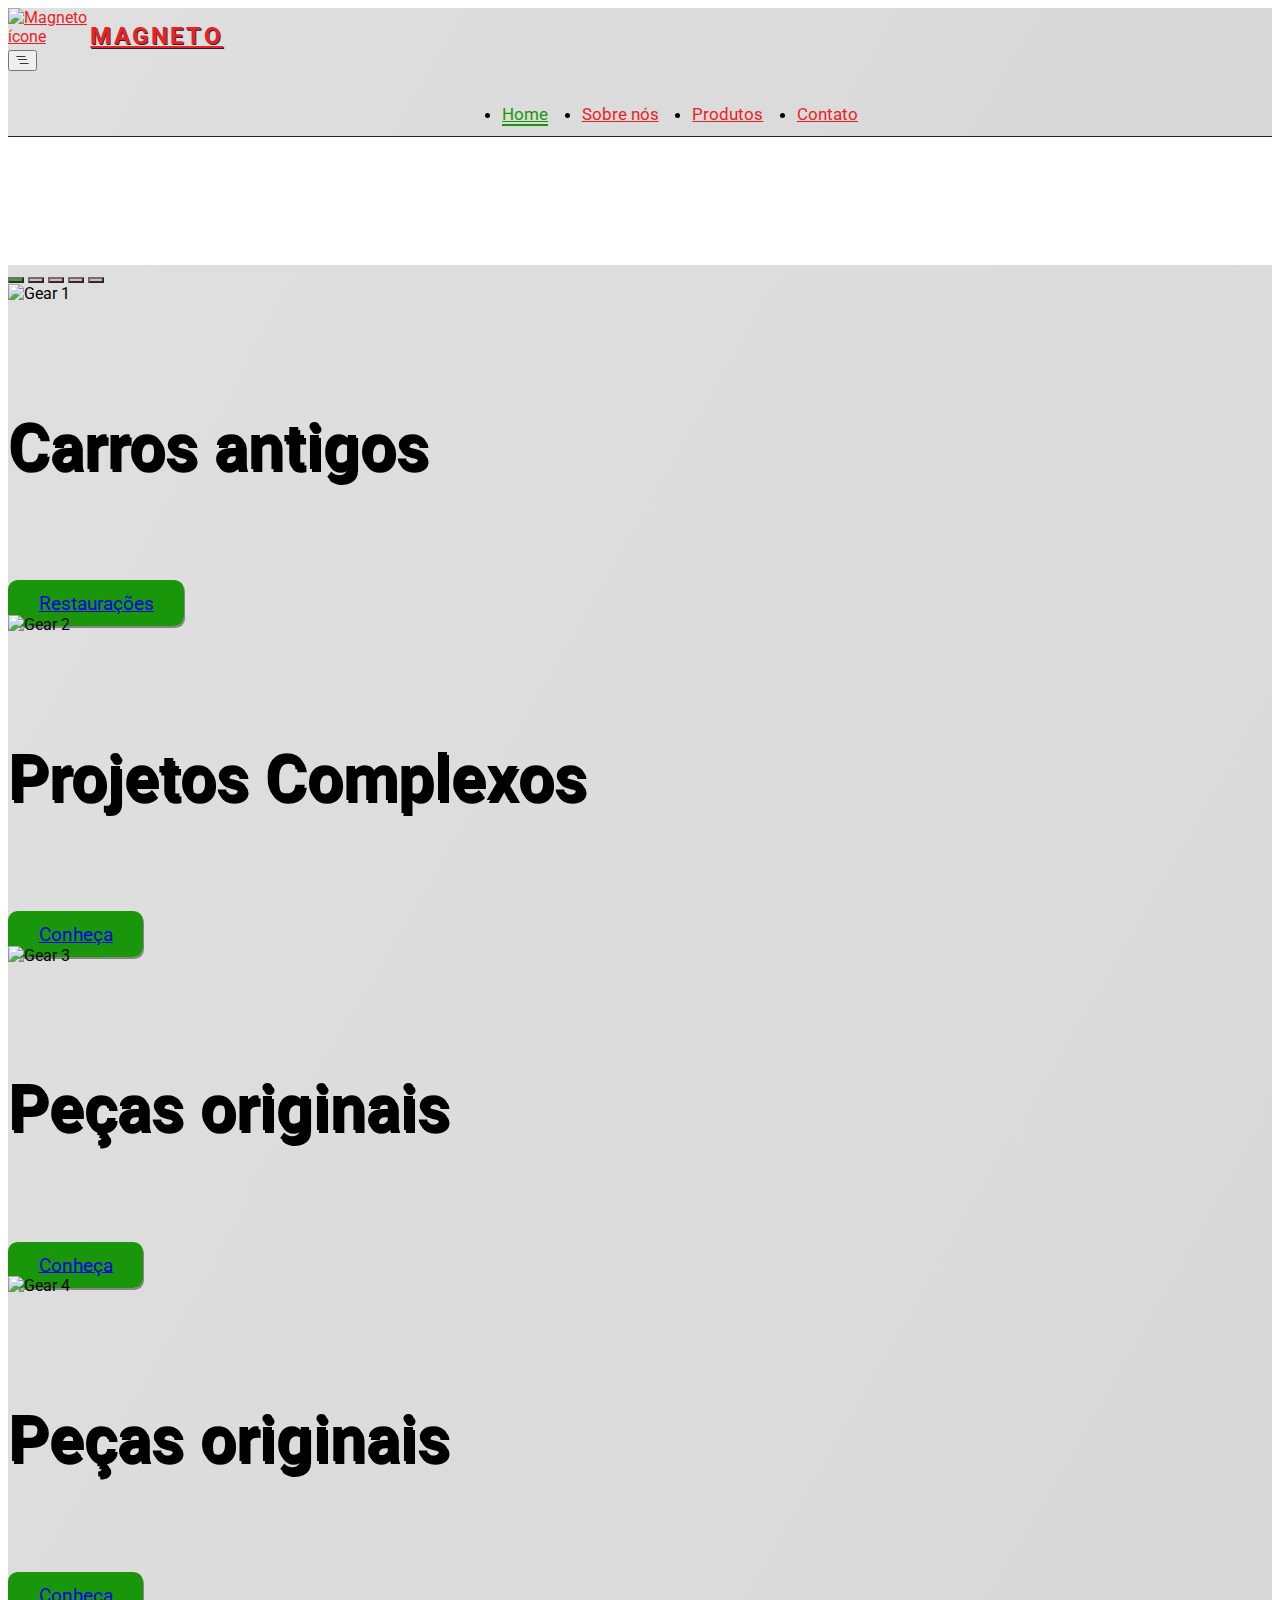
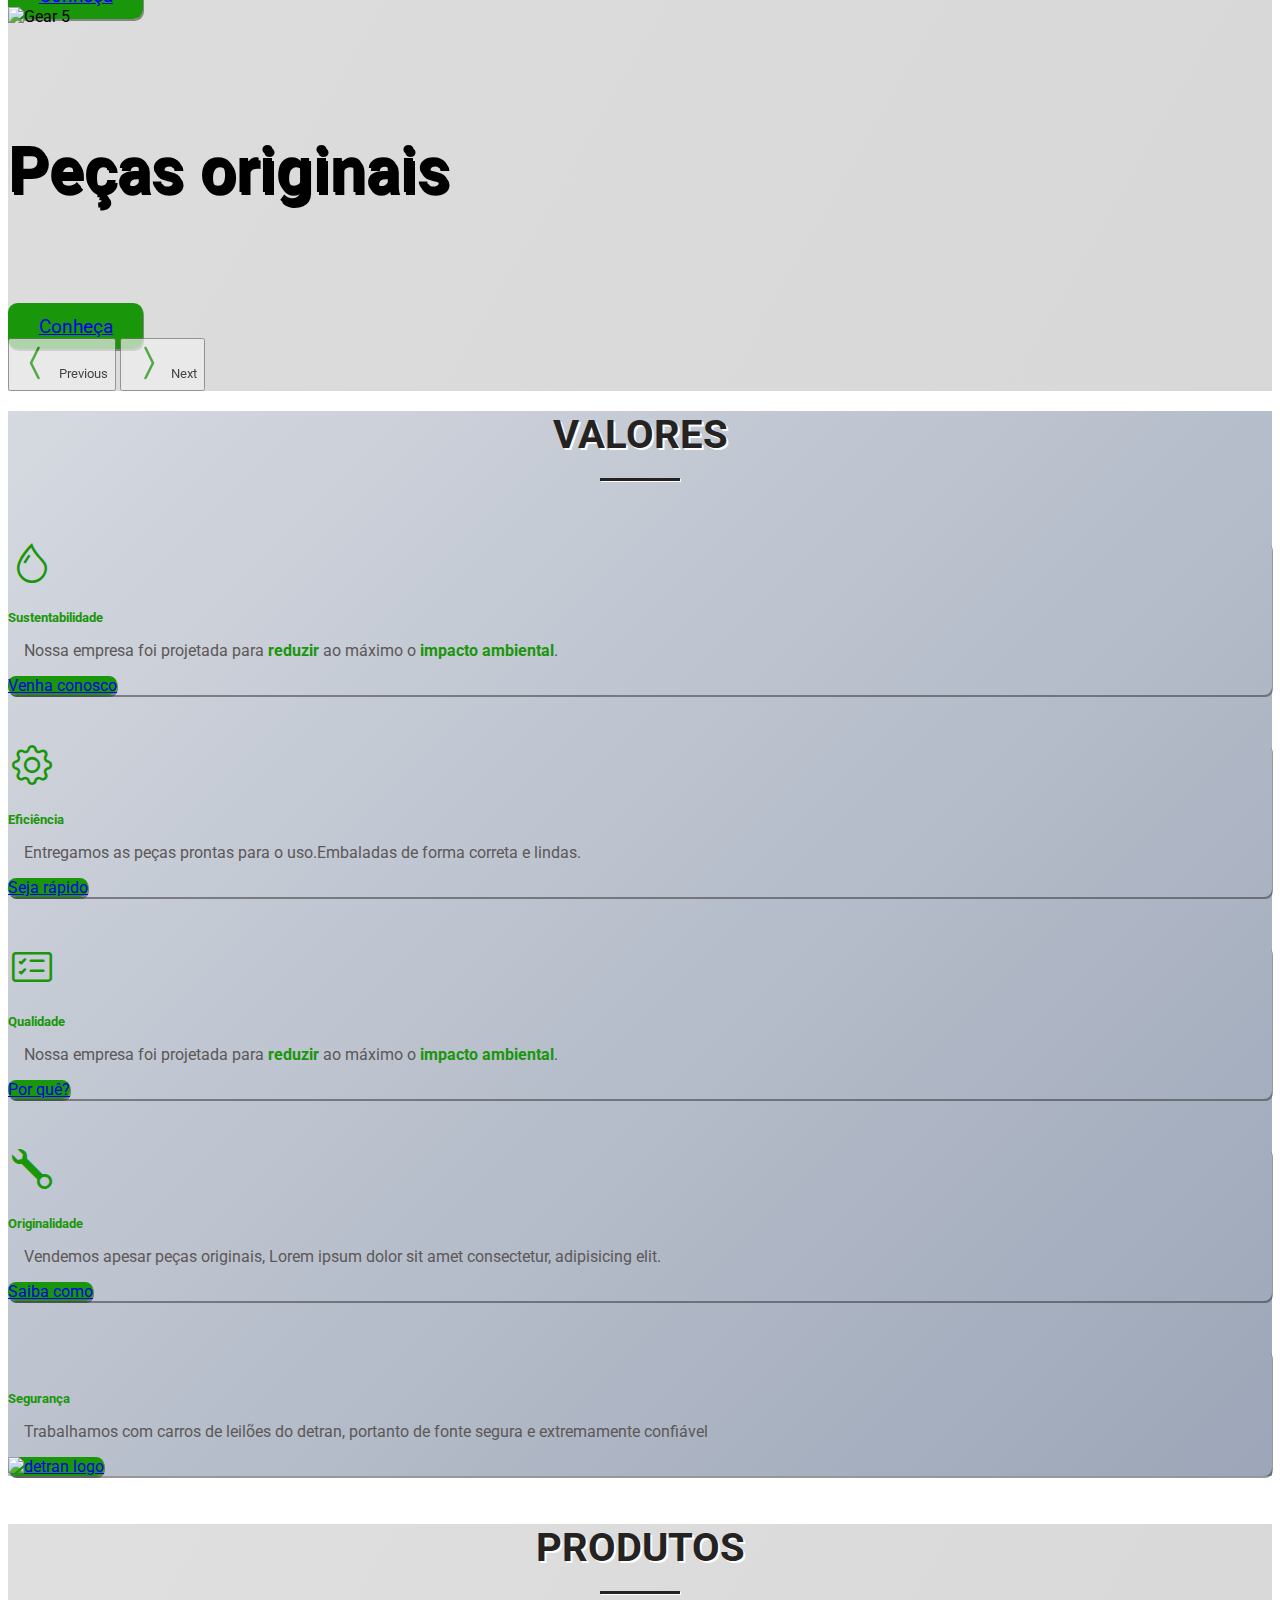
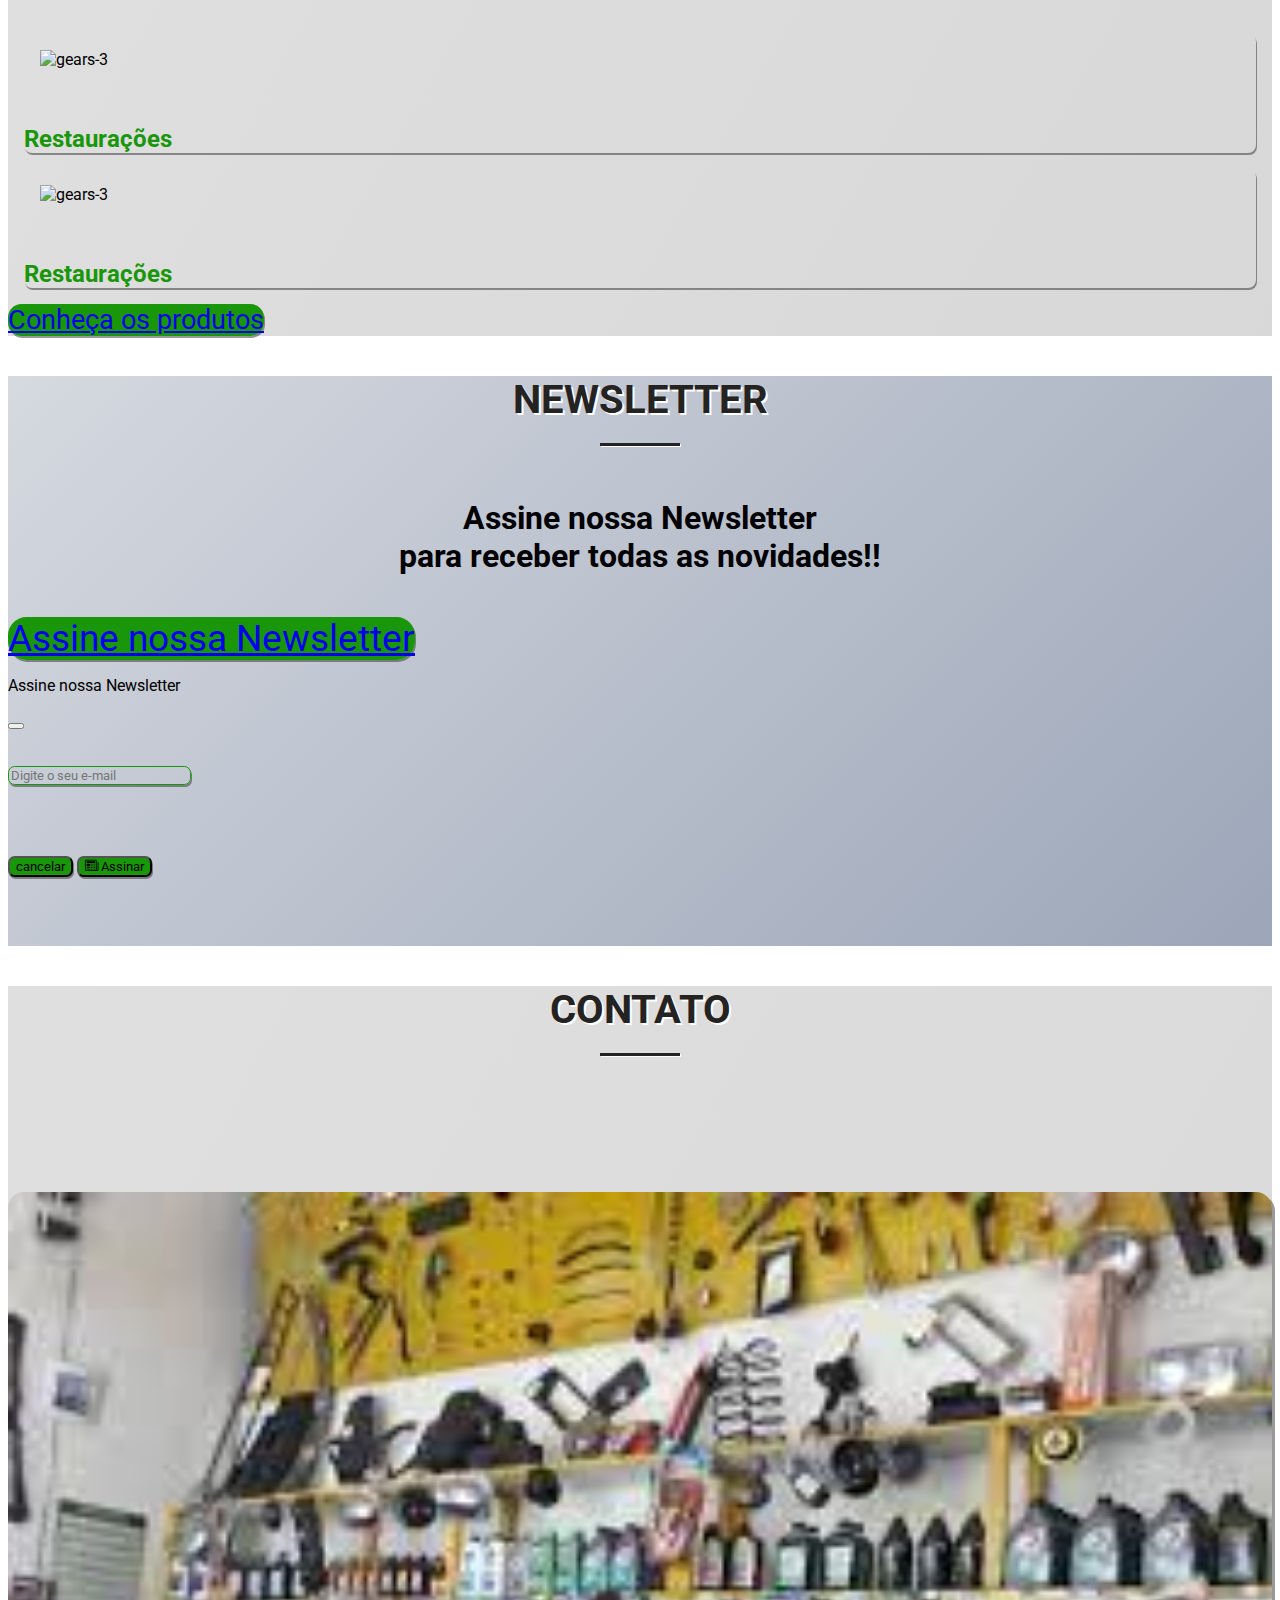
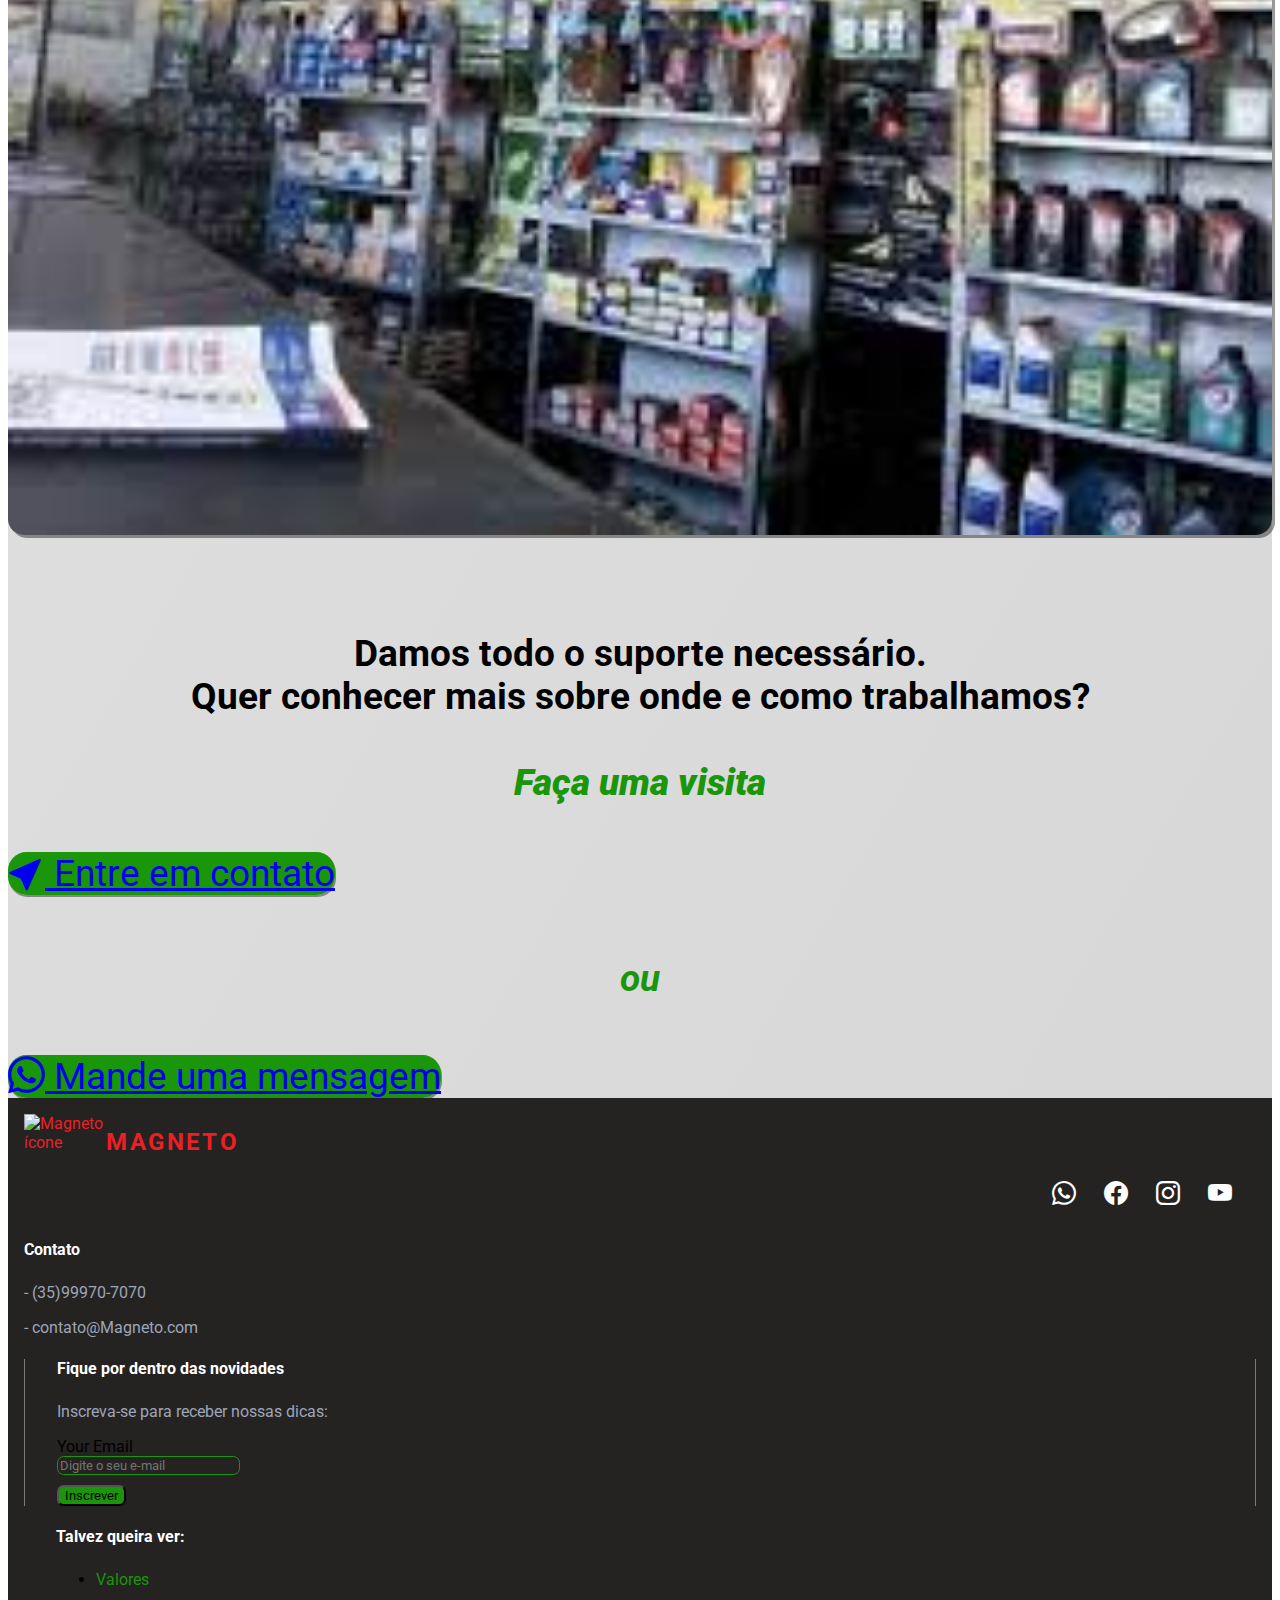
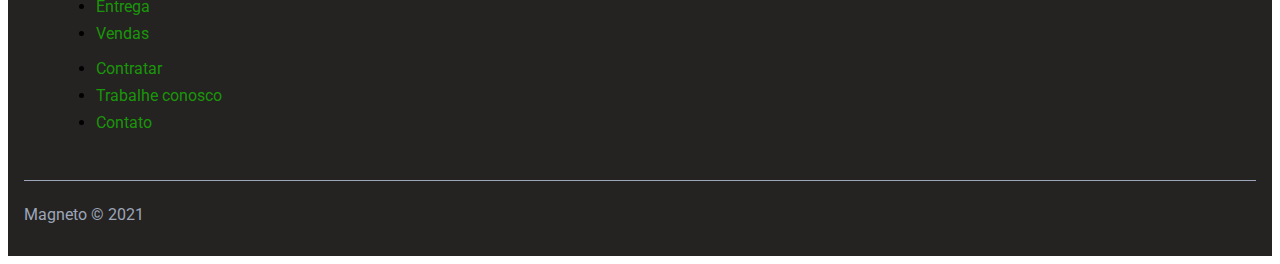
==== index.html @ 4eb83abe "finaliza a página index.html" ====
<!DOCTYPE html>
<html lang="pt-br">

<head>
   <meta charset="UTF-8">
   <meta http-equiv="X-UA-Compatible" content="IE=edge">
   <meta name="viewport" content="width=device-width, initial-scale=1.0">
   <title>Magneto - original e barato</title>
   <!--Fonte-->
   <link rel="preconnect" href="https://fonts.googleapis.com">
   <link rel="preconnect" href="https://fonts.gstatic.com" crossorigin>
   <link href="https://fonts.googleapis.com/css2?family=Roboto:ital,wght@0,100;0,300;0,400;0,500;0,700;0,900;1,100;1,300;1,400;1,500;1,700;1,900&display=swap" rel="stylesheet">

   <!--Estilos bootstrap-->
   <link href="https://cdn.jsdelivr.net/npm/bootstrap@5.0.2/dist/css/bootstrap.min.css" rel="stylesheet" integrity="sha384-EVSTQN3/azprG1Anm3QDgpJLIm9Nao0Yz1ztcQTwFspd3yD65VohhpuuCOmLASjC" crossorigin="anonymous">
   <!--Js bootstrap 5.0-->
   <script src="https://cdn.jsdelivr.net/npm/bootstrap@5.0.2/dist/js/bootstrap.bundle.min.js" integrity="sha384-MrcW6ZMFYlzcLA8Nl+NtUVF0sA7MsXsP1UyJoMp4YLEuNSfAP+JcXn/tWtIaxVXM" crossorigin="anonymous"></script>
   <!--Ícones-->
   <link rel="stylesheet" href="https://cdn.jsdelivr.net/npm/bootstrap-icons@1.5.0/font/bootstrap-icons.css">
   <!--CSS proprietário-->
   <link rel="stylesheet" href="css/style.css">
</head>

<body>
   <!-- NAVBAR -->
   <nav class="navbar navbar-expand-lg fixed-top bg-prim-color" id="navbar">
      <div class="container py-3">
         <a class="navbar-brand" href="index.html">
            <img src="img/logo-red.png" onmouseover="this.src='img/logo-green.png'" onmouseout="this.src='img/logo-red.png'" alt="Magneto ícone" />
            <span>Magneto</span>
         </a>
         <button class="navbar-toggler" type="button" data-bs-toggle="collapse" data-bs-target="#navbar-items" aria-controls="navbar-items" aria-expanded="false" aria-label="Toggle navigation">
            <i class="bi bi-list-nested"></i>
         </button>
         <div class="collapse navbar-collapse" id="navbar-items">
            <ul class="navbar-nav me-auto mb-2 mb-lg-0">
               <li class="nav-item">
                  <a class="nav-link active" aria-current="page" href="index.html">Home</a>
               </li>
               <li class="nav-item">
                  <a class="nav-link" href="sobre.html">Sobre nós</a>
               </li>
               <li class="nav-item">
                  <a class="nav-link" href="produtos.html">Produtos</a>
               </li>
               <li class="nav-item">
                  <a class="nav-link" href="contato.html">Contato</a>
               </li>
            </ul>
         </div>
      </div>
   </nav>

   <!-- SLIDE -->
   <section class="bg-prim-color" id="slider-container">
      <div class="container">
         <div id="slides" class="carousel slide" data-bs-ride="carousel">
            <div class="carousel-indicators">
               <button type="button" data-bs-target="#slides" data-bs-slide-to="0" class="active" aria-current="true" aria-label="Slide 1"></button>
               <button type="button" data-bs-target="#slides" data-bs-slide-to="1" aria-label="Slide 2"></button>
               <button type="button" data-bs-target="#slides" data-bs-slide-to="2" aria-label="Slide 3"></button>
               <button type="button" data-bs-target="#slides" data-bs-slide-to="3" aria-label="Slide 4"></button>
               <button type="button" data-bs-target="#slides" data-bs-slide-to="4" aria-label="Slide 5"></button>
            </div>
            <div class="carousel-inner">
               <div class="carousel-item active">
                  <img src="img/gears-7.jpg" class="d-block w-100 img-fluid" alt="Gear 1" />
                  <div class="carousel-caption">
                     <h5>Carros antigos</h5>
                     <a href="#" class="btn btn-success">Restaurações</a>
                  </div>
               </div>
               <div class="carousel-item">
                  <img src="img/gears-8.jpg" class="d-block w-100 img-fluid" alt="Gear 2" />
                  <div class="carousel-caption">
                     <h5>Projetos Complexos</h5>
                     <a href="#" class="btn btn-success">Conheça</a>
                  </div>
               </div>
               <div class="carousel-item">
                  <img src="img/gears-5.jpg" class="d-block w-100 img-fluid" alt="Gear 3" />
                  <div class="carousel-caption">
                     <h5>Peças originais</h5>
                     <a href="#" class="btn btn-success">Conheça</a>
                  </div>
               </div>
               <div class="carousel-item">
                  <img src="img/gears-4.jpg" class="d-block w-100 img-fluid" alt="Gear 4" />
                  <div class="carousel-caption">
                     <h5>Peças originais</h5>
                     <a href="#" class="btn btn-success">Conheça</a>
                  </div>
               </div>
               <div class="carousel-item">
                  <img src="img/gears-11.jpg" class="d-block w-100 img-fluid" alt="Gear 5" />
                  <div class="carousel-caption">
                     <h5>Peças originais</h5>
                     <a href="#" class="btn btn-success">Conheça</a>
                  </div>
               </div>
            </div>
            <button class="carousel-control-prev" type="button" data-bs-target="#slides" data-bs-slide="prev">
               <i class="bi bi-chevron-compact-left"></i>
               <span class="visually-hidden">Previous</span>
            </button>
            <button class="carousel-control-next" type="button" data-bs-target="#slides" data-bs-slide="next">
               <i class="bi bi-chevron-compact-right"></i>
               <span class="visually-hidden">Next</span>
            </button>
         </div>
      </div>
   </section>

   <!--Valores-->
   <section class="bg-seg-color" id="about-home">
      <div class="container">
         <div class="row">
            <div class="col-md-12">
               <h3 class="title">Valores</h3>
            </div>

            <div class="col-12 col-md-4">
               <div class="card text-center">
                  <i class="bi bi-droplet terc-color"></i>
                  <div class="card-body">
                     <h5 class="card-title terc-color">Sustentabilidade</h5>
                     <p class="card-text prim-color">
                        Nossa empresa foi projetada para <strong>reduzir</strong> ao máximo o <strong>impacto ambiental</strong>.
                     </p>
                     <a href="sobre.html" class="btn btn-success">Venha conosco</a>
                  </div>
               </div>
            </div>

            <div class="col-12 col-md-4">
               <div class="card text-center">
                  <i class="bi bi-gear terc-color" id="gear"></i>
                  <div class="card-body">
                     <h5 class="card-title terc-color">Eficiência</h5>
                     <p class="card-text prim-color">
                        Entregamos as peças prontas para o uso.Embaladas de forma correta e lindas.
                     </p>
                     <a href="sobre.html" class="btn btn-success">Seja rápido</a>
                  </div>
               </div>
            </div>

            <div class="col-12 col-md-4">
               <div class="card text-center">
                  <i class="bi bi-card-checklist terc-color"></i>
                  <div class="card-body">
                     <h5 class="card-title terc-color">Qualidade</h5>
                     <p class="card-text prim-color">
                        Nossa empresa foi projetada para <strong>reduzir</strong> ao máximo o <strong>impacto ambiental</strong>.
                     </p>
                     <a href="sobre.html" class="btn btn-success">Por quê?</a>
                  </div>
               </div>
            </div>

            <div class="col-12 col-md-6">
               <div class="card text-center">
                  <i class="bi bi-wrench terc-color" id="wrench"></i>
                  <div class="card-body">
                     <h5 class="card-title terc-color">Originalidade</h5>
                     <p class="card-text prim-color">
                        Vendemos apesar peças originais, Lorem ipsum dolor sit amet consectetur, adipisicing elit.
                     </p>
                     <a href="sobre.html" class="btn btn-success">Saiba como</a>
                  </div>
               </div>
            </div>

            <div class="col-12 col-md-6">
               <div class="card text-center">
                  <!--<img src="img/detran.png" alt="Logo detran">-->
                  <img src="img/detran.svg" alt="">
                  <div class="card-body">
                     <h5 class="card-title terc-color">Segurança</h5>
                     <p class="card-text prim-color">
                        Trabalhamos com carros de leilões do detran, portanto de fonte segura e extremamente confiável
                     </p>
                     <a href="https://www.detran.mg.gov.br/parceiros-credenciados/lei-do-desmonte/consultar-empresas-credenciadas" target="_blank" class="btn btn-success"><img src="img/detran-2.png" alt="detran logo"></a>
                  </div>
               </div>
            </div>
         </div>
      </div>
   </section>

   <!--Produtos-->
   <section class="container-fluid bg-prim-color" id="produtos-home">
      <div class="row">
         <div class="col-md-12">
            <h3 class="title">Produtos</h3>
         </div>
         <div class="card card-body text-center col-md-4">
            <img src="img/gears-3.jpg" alt="gears-3">
            <h5>Restaurações</h5>
         </div>
         <div class="card card-body text-center col-md-4">
            <img src="img/gears-3.jpg" alt="gears-3">
            <h5>Restaurações</h5>
         </div>
         <div class="col-md-12 d-flex justify-content-center">
            <a href="produtos.html" class="btn btn-success">Conheça os produtos</a>
         </div>

      </div>
   </section>

   <!--Newsletter-->
   <section class="container-fluid bg-seg-color" id="news-home">
      <div class="row">
         <div class="col-md-12">
            <h3 class="title">Newsletter</h3>
         </div>
         <div class="container">
            <div class="col-12 col-md-12  justify-content-center">
               <h5 class="text-center">Assine nossa Newsletter<br> para receber todas as novidades!!</h5>
            </div>
         </div>
         <div class="col-md-12 d-flex justify-content-center">
            <a href="produtos.html" class="btn btn-success vibrate-1" data-bs-toggle="modal" data-bs-target="#newsModal">Assine nossa Newsletter</a>
         </div>
         <!-- Modal -->
         <div class="modal fade" id="newsModal" tabindex="-1" aria-labelledby="newsModalLabel" aria-hidden="true">
            <div class="modal-dialog modal-dialog-centered">
               <div class="modal-content ">
                  <div class="modal-header">
                     <p class="modal-title text-center" id="newsModalLabel">Assine nossa Newsletter</p>
                     <button type="button" class="btn-close" data-bs-dismiss="modal" aria-label="Close"></button>
                  </div>
                  <form action="https://formspree.io/f/mwkawoyp" method="POST">
                     <div class="modal-body">
                        <input name="Email" type="email" class="form-control form-input" placeholder="Digite o seu e-mail" required />
                     </div>
                     <div class="modal-footer">
                        <button type="button" class="btn btn-success" data-bs-dismiss="modal" id="cancel-modal">cancelar</button>
                        <button type="submit" class="btn btn-success vibrate-1"><i class="bi bi-newspaper"></i> Assinar</button>
                     </div>
                  </form>
               </div>
            </div>
         </div>
      </div>
   </section>

   <!--Contato-->
   <section class=" bg-prim-color" id="contato-home">
      <div class="container">
         <div class="row">
            <div class="col-md-12">
               <h3 class="title">Contato</h3>
            </div>
            <div class="col-12 col-md-5">
               <img src="img/contato-index.jfif" alt="Imagem da empresa">
            </div>
            <div class="col-md-7 col-12 justify-content-center">
               <h5 class="text-center">Damos todo o suporte necessário.<br> Quer conhecer mais sobre onde e como trabalhamos?<br><br><strong>Faça uma visita</strong></h5>
               <div class="col-12 col-md-12 d-flex justify-content-center">
                  <a href="contato.html" target="_blank" class="btn btn-success shake-horizontal"><i class="bi bi-cursor-fill"></i> Entre em contato</a>
               </div>
               <h5 class="text-center" id="entre-botoes">ou</h5>
               <div class="col-12 col-md-12 d-flex justify-content-center">
                  <a href="https://www.whatsapp.com/?lang=pt_br" target="_blank" class="btn btn-success shake-horizontal"><i class="bi bi-whatsapp"></i> Mande uma mensagem</a>
               </div>
            </div>
         </div>
      </div>
   </section>

   <!--FOOTER-->
   <footer class="container-fluid bg-terc-color" id="footer">
      <div class="container">
         <div class="row">
            <!-- FOOTER TOP -->
            <div class="col-12" id="footer-top">
               <div class="row justify-content-between">
                  <div class="col-4">
                     <a class="navbar-brand" href="index.html">
                        <img src="img/logo-red.png" onmouseover="this.src='img/logo-green.png'" onmouseout="this.src='img/logo-red.png'" alt="Magneto ícone" />
                        <span>Magneto</span>
                     </a>
                  </div>
                  <div class="col-4" id="social-icons">
                     <a href="https://www.whatsapp.com/?lang=pt_br" target="_blank"><i class="bi bi-whatsapp"></i></a>
                     <a href="https://pt-br.facebook.com/" target="_blank"><i class="bi bi-facebook"></i></a>
                     <a href="https://www.instagram.com/" target="_blank"><i class="bi bi-instagram"></i></a>
                     <a href="https://www.youtube.com/" target="_blank"><i class="bi bi-youtube"></i></a>
                  </div>
               </div>
            </div>
            <!--detalhes-->
            <div class="col-12" id="footer-details">
               <div class="row">
                  <div class="col-12 col-md-3" id="news-container">
                     <h4>Contato</h4>
                     <p class="seg-color">- (35)99970-7070</p>
                     <p class="seg-color">- contato@Magneto.com</p>
                  </div>
                  <div class="col-12 col-md-5" id="contact-container">
                     <h4>Fique por dentro das novidades</h4>
                     <p class="seg-color">Inscreva-se para receber nossas dicas:</p>
                     <div class="mb-3">
                        <form action="https://formspree.io/f/mwkawoyp" method="POST">
                           <label for="email">Your Email</label>
                           <input name="Email" type="email" class="form-control form-input" placeholder="Digite o seu e-mail" required />
                           <button type="submit" class="btn btn-success">Inscrever</button>
                        </form>
                     </div>
                  </div>
                  <div class="col-12 col-md-4" id="links-container">
                     <div class="row">
                        <h4>Talvez queira ver:</h4>
                        <div class="col-6">
                           <ul class="list-unstyled">
                              <li><a href="sobre.html" class="seg-color">Valores</a></li>
                              <li><a href="produtos.html" class="seg-color">Entrega</a></li>
                              <li><a href="#" class="seg-color">Vendas</a></li>
                           </ul>
                        </div>
                        <div class="col-6">
                           <ul class="list-unstyled">
                              <li><a href="#" class="seg-color">Contratar</a></li>
                              <li>
                                 <a href="#" class="seg-color">Trabalhe conosco</a>
                              </li>
                              <li><a href="contato.html" class="seg-color">Contato</a></li>
                           </ul>
                        </div>
                     </div>
                  </div>
               </div>
            </div>
            <!--bottom -->
            <div class="col-12" id="footer-bottom">
               <div class="row justify-content-between">
                  <div class="col-12 col-md-3">
                     <p class="seg-color">Magneto &copy; 2021</p>
                  </div>
               </div>
            </div>
         </div>
      </div>
   </footer>


</body>

</html>
---- css/style.css ----
/*Estilo geral*/
* {
  font-family: "Roboto", sans-serif;
}
.bg-prim-color {
  background-image: linear-gradient(120deg, #dfdfdf 0%, #d8d8d8 100%);
}
.bg-seg-color {
  background-image: linear-gradient(135deg, #d5d9e0 0%, #9ca6b8 100%);
}
.bg-terc-color {
  /*background-image: linear-gradient(to right, #1d1a1a 40%, black 100%);*/
  background: #252222;
}
.prim-color {
  color: #5c5858;
}
.seg-color {
  color: #9ca6b8;
}
.terc-color {
  color: #199609;
}

.title {
  font-size: 2.5em;
  text-align: center;
  font-weight: 700;
  text-shadow: #fff 2px 2px;
  color: #252222;
  text-transform: uppercase;
  margin-top: 1em;
}
.title::after {
  content: "";
  display: block;
  width: 80px;
  height: 3px;
  background: #252222;
  margin: 0.5em auto 1em auto;
  box-shadow: #fff 1px 1px;
}

.btn {
  border-radius: 0.5em;
  background: #199609;
  box-shadow: 1px 2px #25222277;
}

.form-input {
  background: none;
  border-radius: 0.5em;
  box-shadow: 1px 2px #25222277;
  outline: none;
  display: block;
  color: #199609;
  border: 1px solid #199609;
}

/*Animations*/
@keyframes vibrate-1 {
  0% {
    transform: translate(0);
  }
  20% {
    transform: translate(-2px, 2px);
  }
  40% {
    transform: translate(-2px, -2px);
  }
  60% {
    transform: translate(2px, 2px);
  }
  80% {
    transform: translate(2px, -2px);
  }
  100% {
    transform: translate(0);
  }
}
.vibrate-1 {
  animation: vibrate-1 0.4s linear 2s infinite alternate forwards;
}

@keyframes shake-horizontal {
  0%,
  100% {
    transform: translateX(0);
  }
  10%,
  30%,
  50%,
  70% {
    transform: translateX(-10px);
  }
  20%,
  40%,
  60% {
    transform: translateX(10px);
  }
  80% {
    transform: translateX(8px);
  }
  90% {
    transform: translateX(-8px);
  }
}
.shake-horizontal {
  animation: shake-horizontal 5s cubic-bezier(0.455, 0.03, 0.515, 0.955)
    infinite both;
}

/* NAVBAR */
#navbar {
  border-bottom: 1px solid #252222;
  height: 8em;
}

#navbar a {
  color: #ec1f24;
}

#navbar a:hover {
  color: #199609;
}

#navbar .active {
  border-bottom: 2px solid #199609;
  color: #199609;
}

.navbar-brand {
  display: flex;
}

.navbar-brand img {
  width: 80px;
}

.navbar-brand span {
  margin-top: 0.6em;
  font-weight: 700;
  font-size: 1.5em;
  letter-spacing: 0.1em;
  text-transform: uppercase;
  margin-left: 0.1em;
  text-shadow: #252222 1px 1px;
}

#navbar-items .navbar-nav {
  display: flex;
  justify-content: center;
  width: 100%;
}

#navbar-items .nav-item {
  margin: 1em;
  font-size: 1.05em;
}

/* SLIDE */
#slides {
  margin-top: 8em;
  margin-bottom: 1em;
}

#slides .carousel-caption {
  bottom: 3em;
}

#slides .carousel-caption h5 {
  font-size: 2.5em;
  text-shadow: #000 2px 2px;
}

#slides .btn {
  padding: 0.3em 0.8em;
  font-size: 1em;
  margin-top: 1em;
}

.carousel-control-prev,
.carousel-control-next {
  opacity: 0.7;
}

.carousel-control-prev i,
.carousel-control-next i {
  color: #199609;
  font-size: 3em;
  box-shadow: #199609;
}

.carousel-indicators [data-bs-target] {
  background-color: #ec1f2244;
  opacity: 0.8;
}

.carousel-indicators .active {
  background-color: #199609;
}

@media (min-width: 768px) {
  #slides .carousel-caption {
    bottom: 15em;
  }
  #slides .carousel-caption h5 {
    font-size: 4em;
    text-shadow: #000 2px 3px;
  }
  #slides .btn {
    padding: 0.6em 1.6em;
    font-size: 1.2em;
    margin-top: 1em;
  }
  #slides .btn:hover {
    background: #1996094b;
  }
  .carousel-indicators {
    bottom: 7em;
  }
  .carousel-indicators [data-bs-target] {
    height: 5px;
  }
}

/*Valores-home*/
#about-home .title {
  margin-top: 0.5em;
  margin-bottom: 1.5em;
}

#about-home .card {
  margin-bottom: 3em;
  border-radius: 0.5em;
  box-shadow: 1px 2px #25222277;
}

#about-home .card:hover > i {
  font-size: 3em;
  transition: 0.5s;
}

#about-home .card:hover > #gear {
  transform: rotate(0.5turn);
}

#about-home .card:hover > #wrench {
  transform: rotate(0.2turn);
}

#about-home img {
  width: 4.5em;
  margin: 0 auto;
  transition: 0.5s;
}

#about-home .card:hover > img {
  width: 5.5em;
  transition: 0.5s;
}

.card i {
  font-size: 2.5em;
  margin: 0.1em;
  transition: 0.5s;
}

.card-body h5 {
  font-weight: 700;
  margin-bottom: 0.1em;
}

.card-body p strong {
  color: #199609;
}

.card-body p {
  margin: 1em;
}

/*Produtos-home*/
#produtos-home img {
  width: auto;
  padding: 1em;
  border-radius: 0.5em;
}

#produtos-home .card {
  margin-bottom: 3em;
  border-radius: 0.5em;
  box-shadow: 1px 2px #25222277;
  margin: 1em;
}

#produtos-home h5 {
  color: #199609;
  font-size: 1.5em;
}

#produtos-home a {
  margin-top: 1.5em;
  margin-bottom: 2em;
  font-size: 1.7em;
}

/*Newsletter-home*/
#news-home h5 {
  text-align: center;
  font-size: 2em;
  margin-bottom: 1.3em;
}

#newsModal .modal-content {
  height: 30vh;
  width: 60vh;
}

#newsModal .modal-header,
#newsModal .modal-body,
#newsModal .modal-footer {
  height: 10vh;
}

#news-home a {
  margin-bottom: 2em;
  text-align: center;
  font-size: 2.3em;
}

/*Contato-home*/
#contato-home h5 {
  text-align: center;
  font-size: 2.3em;
  margin-bottom: 1.3em;
}

#contato-home a {
  margin-bottom: 1.5em;
  text-align: center;
  font-size: 2.3em;
}

#contato-home img {
  width: 100%;
  margin-bottom: 2em;
  border-radius: 1em;
  box-shadow: 3px 3px #25222277;
}

#contato-home strong,
#contato-home #entre-botoes {
  color: #199609;
  font-style: italic;
}

#contato-home #entre-botoes {
  margin-bottom: 1.5em;
}

@media (min-width: 768px) {
  #contato-home img {
    width: 100%;
    margin-top: 6em;
    margin-bottom: 2em;
    border-radius: 1em;
    box-shadow: 3px 3px #25222277;
  }
}

/*Footer*/
#footer {
  padding: 1em 1em;
}

#footer a {
  color: #ec1f24;
  text-decoration: none;
}

#footer a:hover {
  color: #199609;
}

#footer-top {
  margin-bottom: 2em;
}

#footer-top,
#footer-top i {
  color: #fff;
}

#social-icons {
  text-align: right;
  padding-top: 1.5em;
}

#social-icons i {
  margin-right: 1em;
  font-size: 1.5em;
}

#social-icons i:hover {
  color: #199609;
}

#footer-details {
  margin-bottom: 3em;
}

#news-container,
#contact-container,
#links-container {
  padding: 0;
  border: 0;
  margin-bottom: 0.5em;
}

#footer-details h4 {
  color: #fff;
  margin-bottom: 1.5em;
}

#contact-container button {
  margin-top: 0.8em;
}

#links-container li {
  margin-bottom: 0.5em;
}

#links-container a {
  color: #199609;
}

#links-container a:hover {
  color: #1996094b;
}

#footer-bottom {
  border-top: 1px solid #9ca6b8;
  padding-top: 0.5em;
}

@media (min-width: 768px) {
  #news-container {
    padding-right: 2em;
  }

  #contact-container {
    padding: 0 2em;
    border-left: 1px solid #7a7a7a;
    border-right: 1px solid #7a7a7a;
  }

  #links-container {
    padding-left: 2em;
  }
}
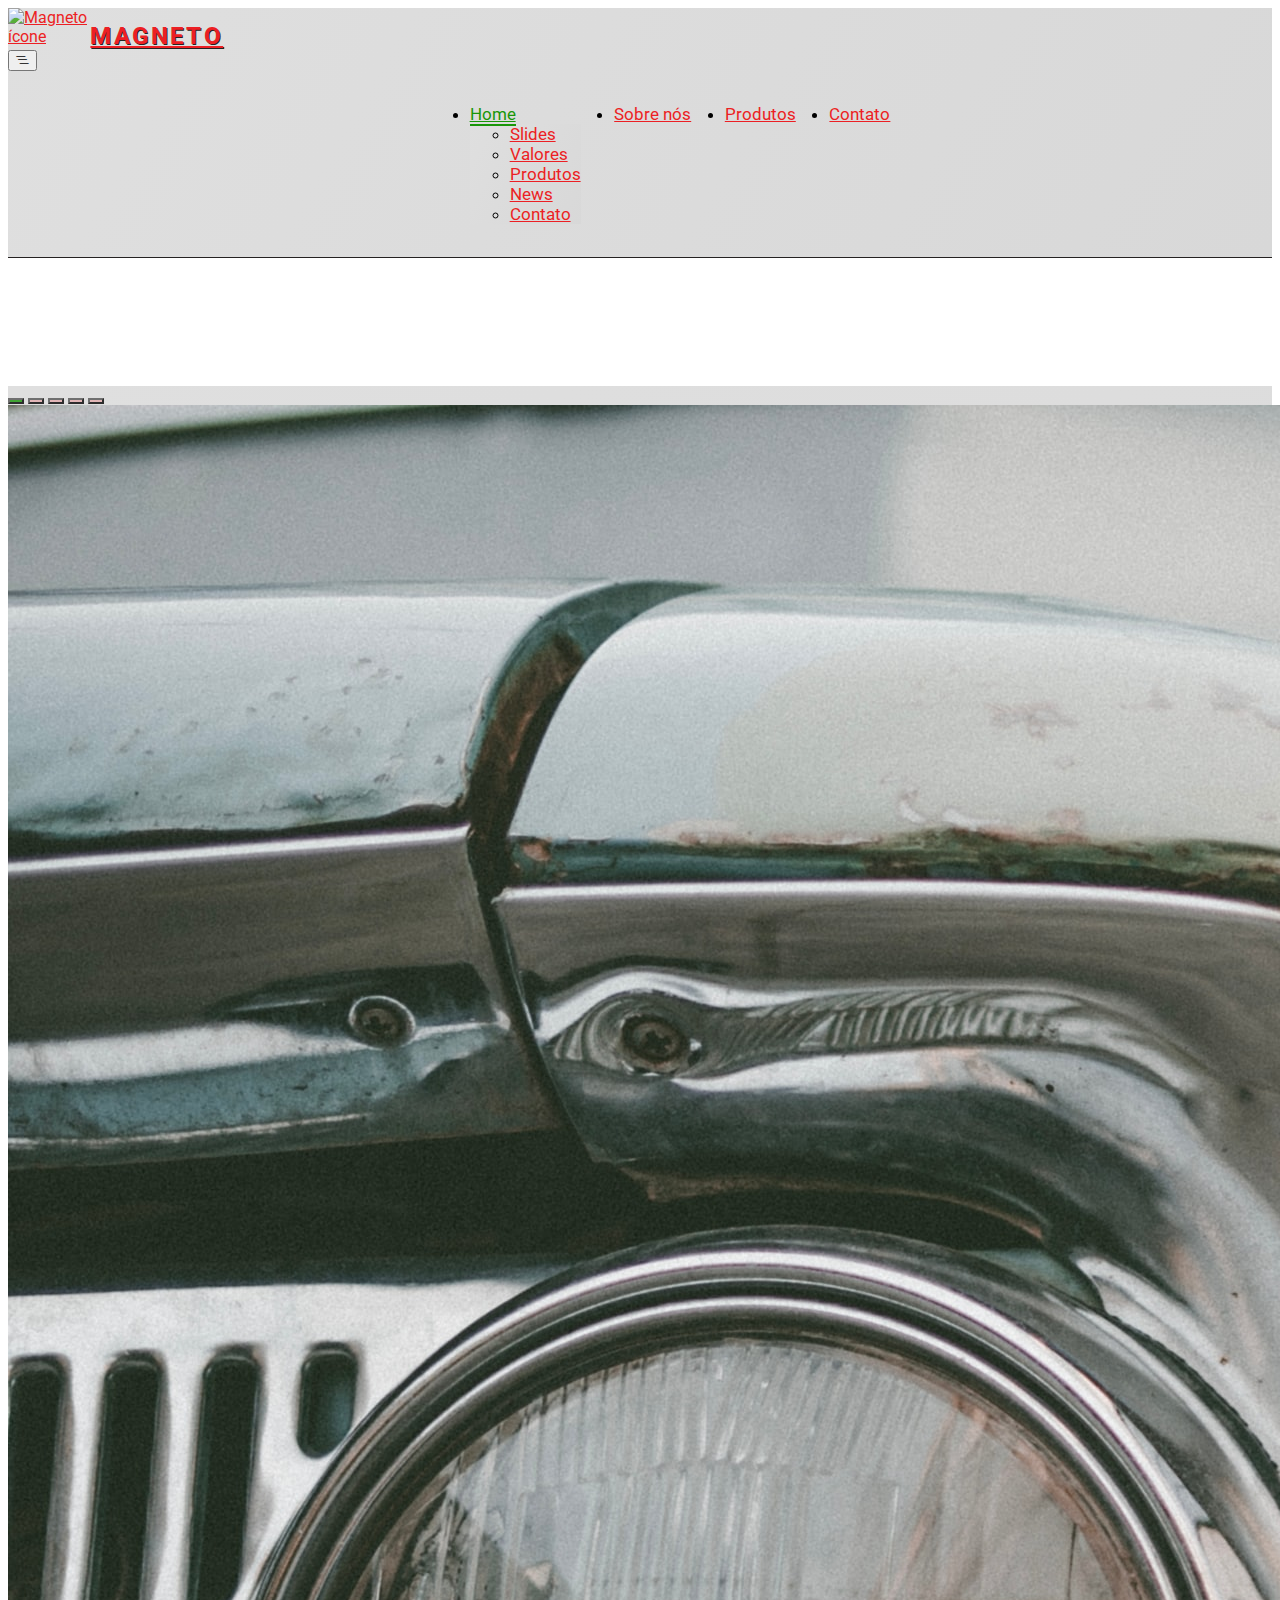
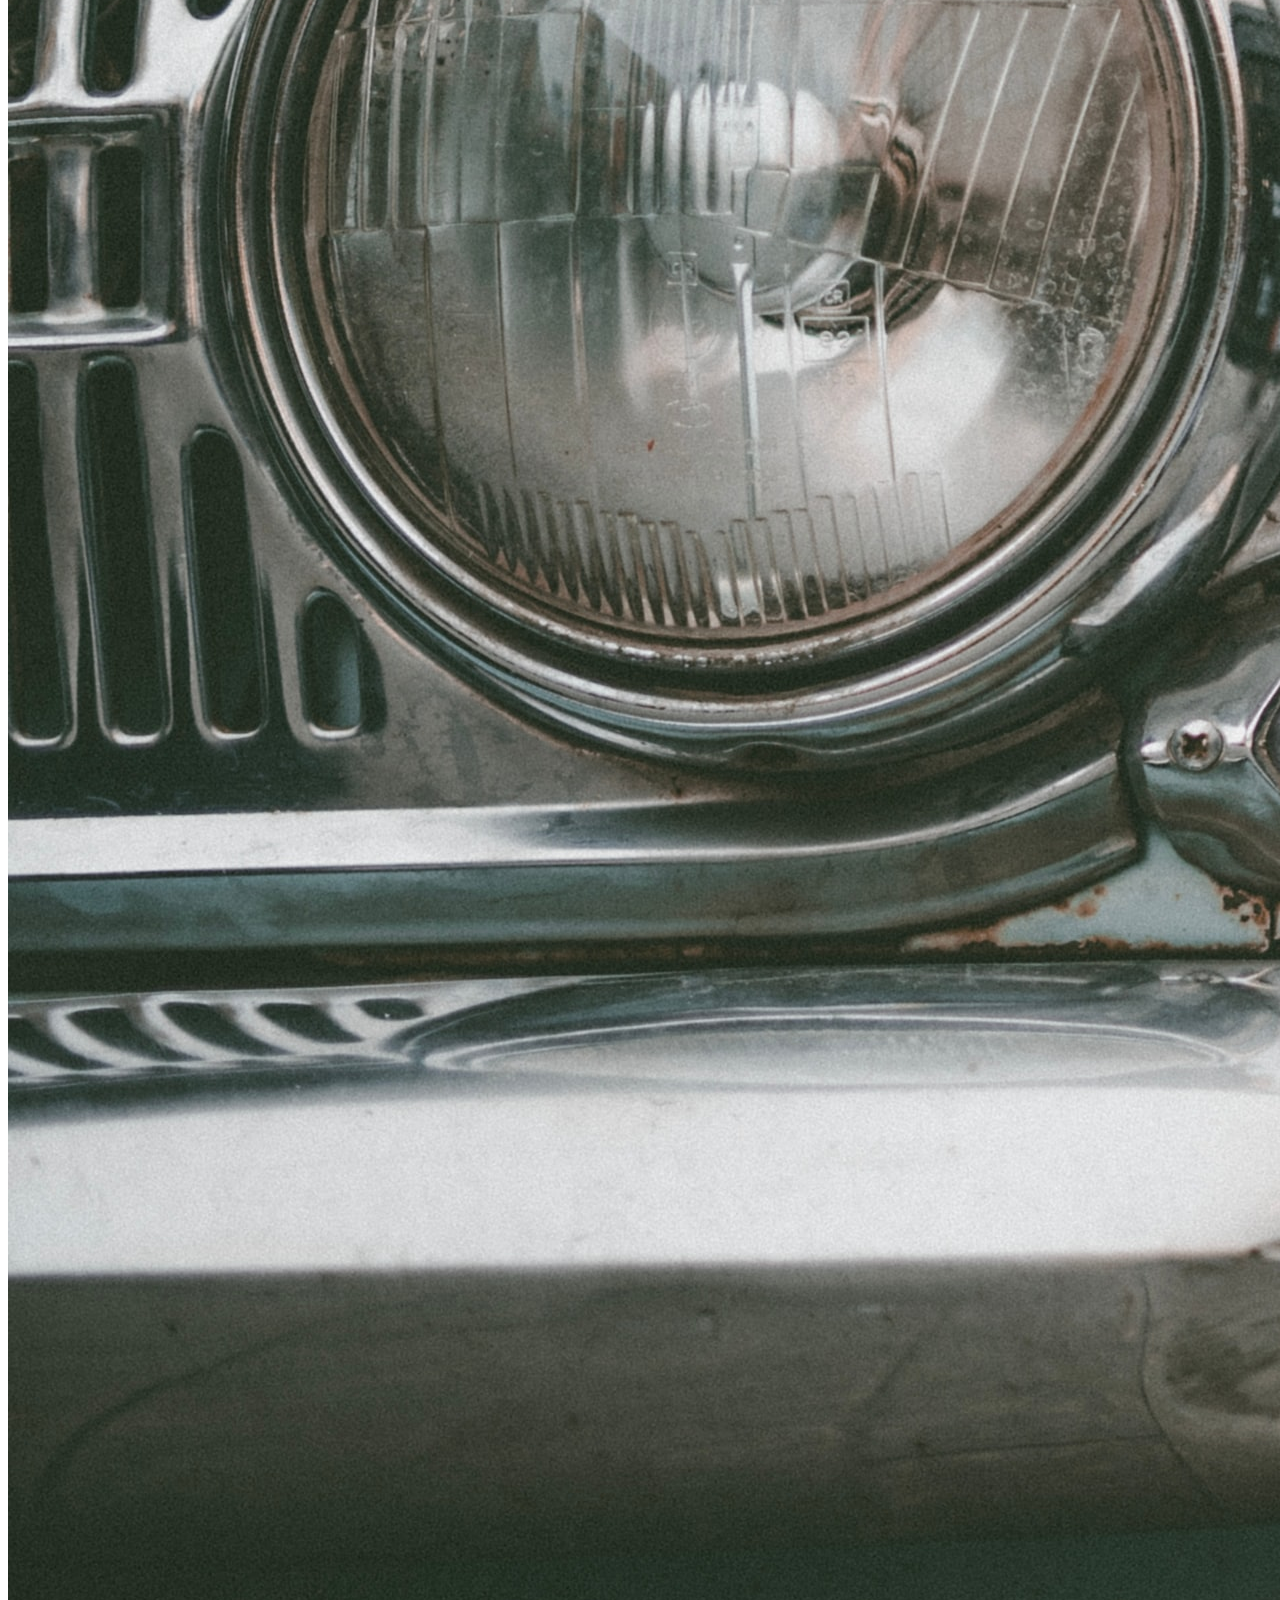
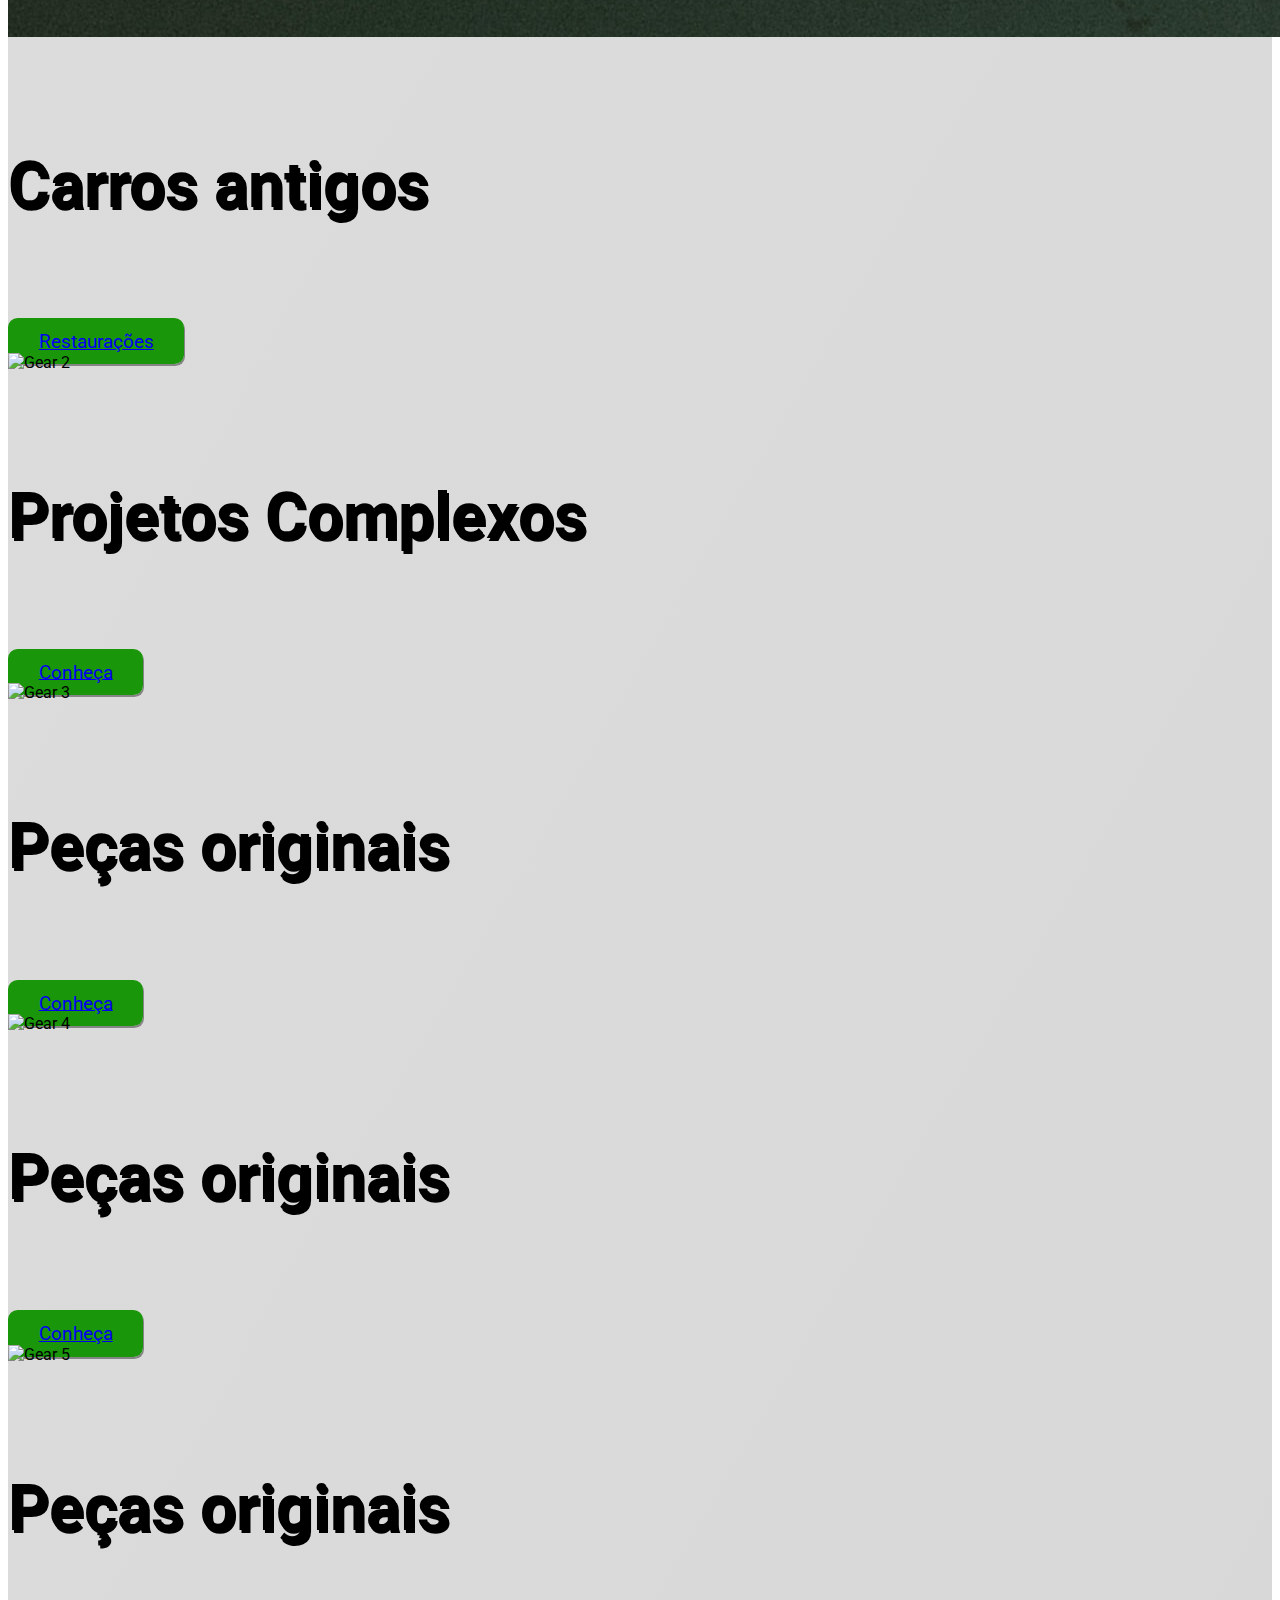
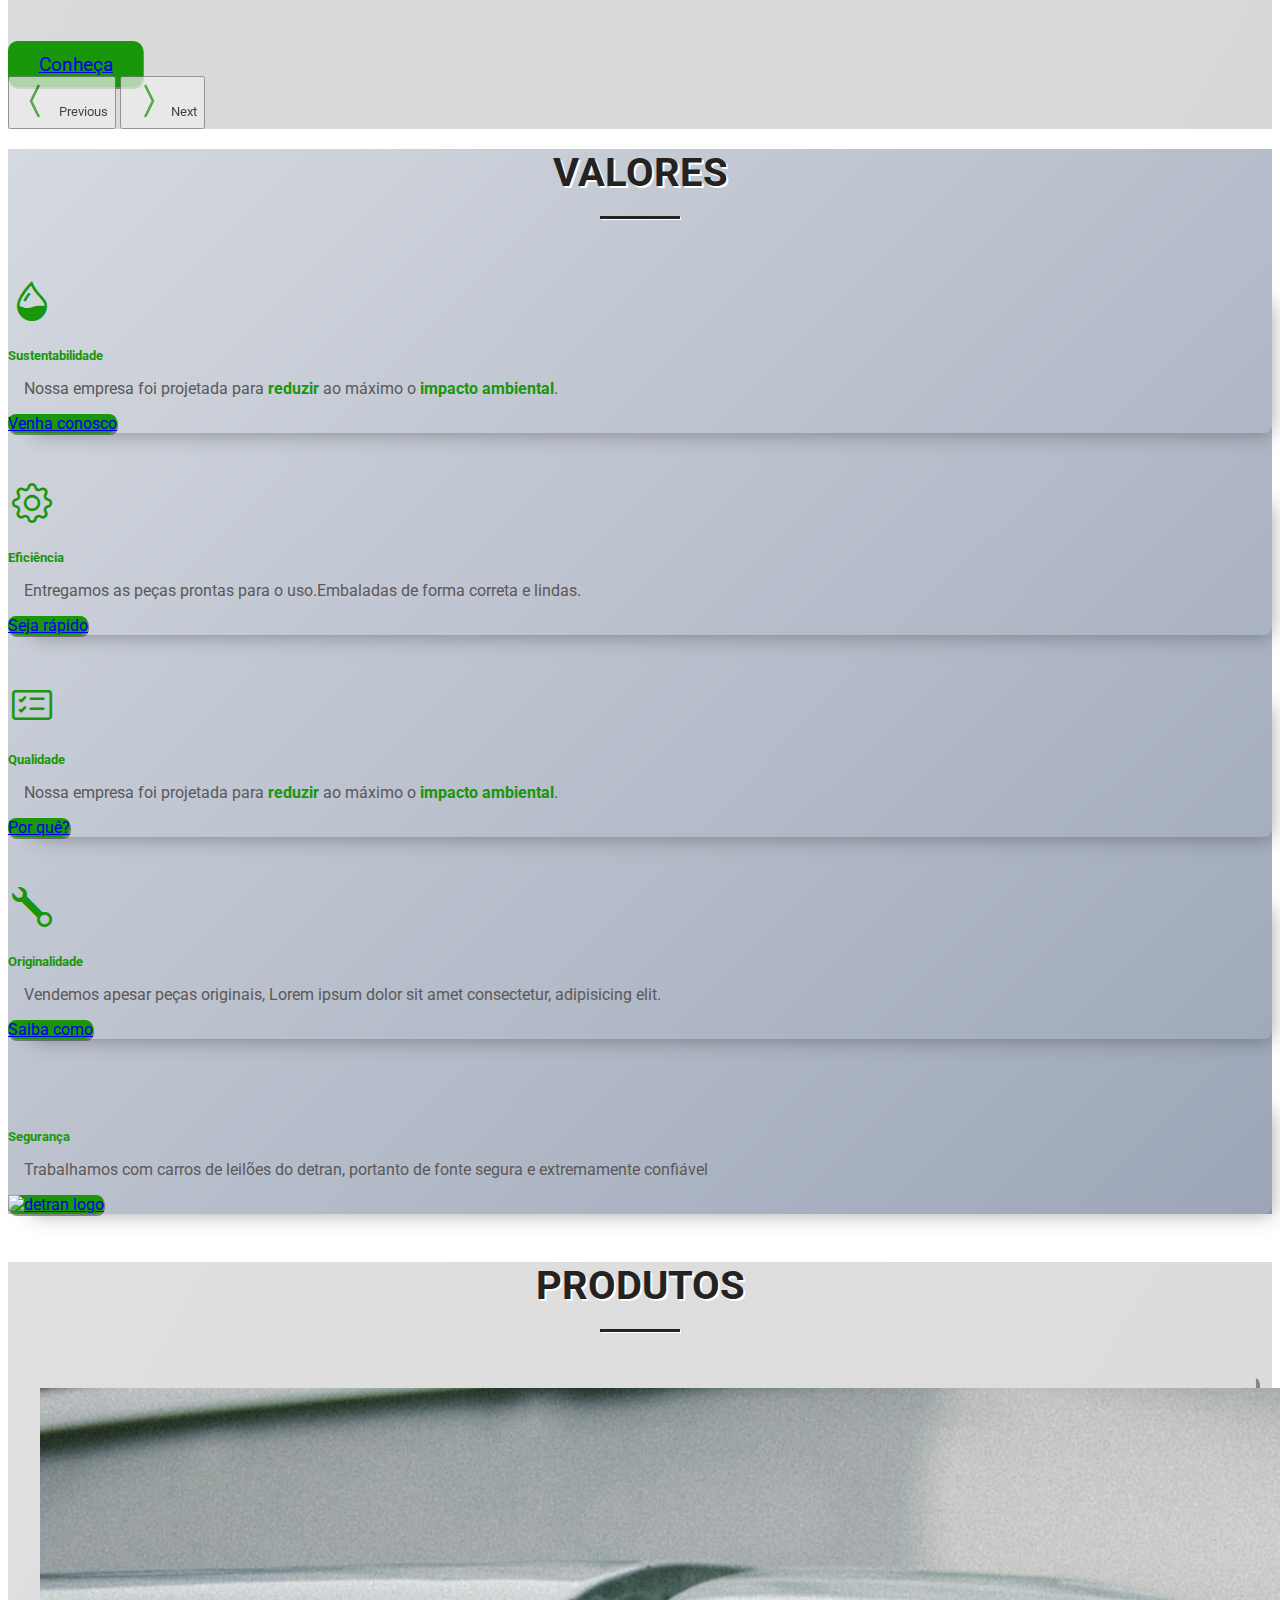
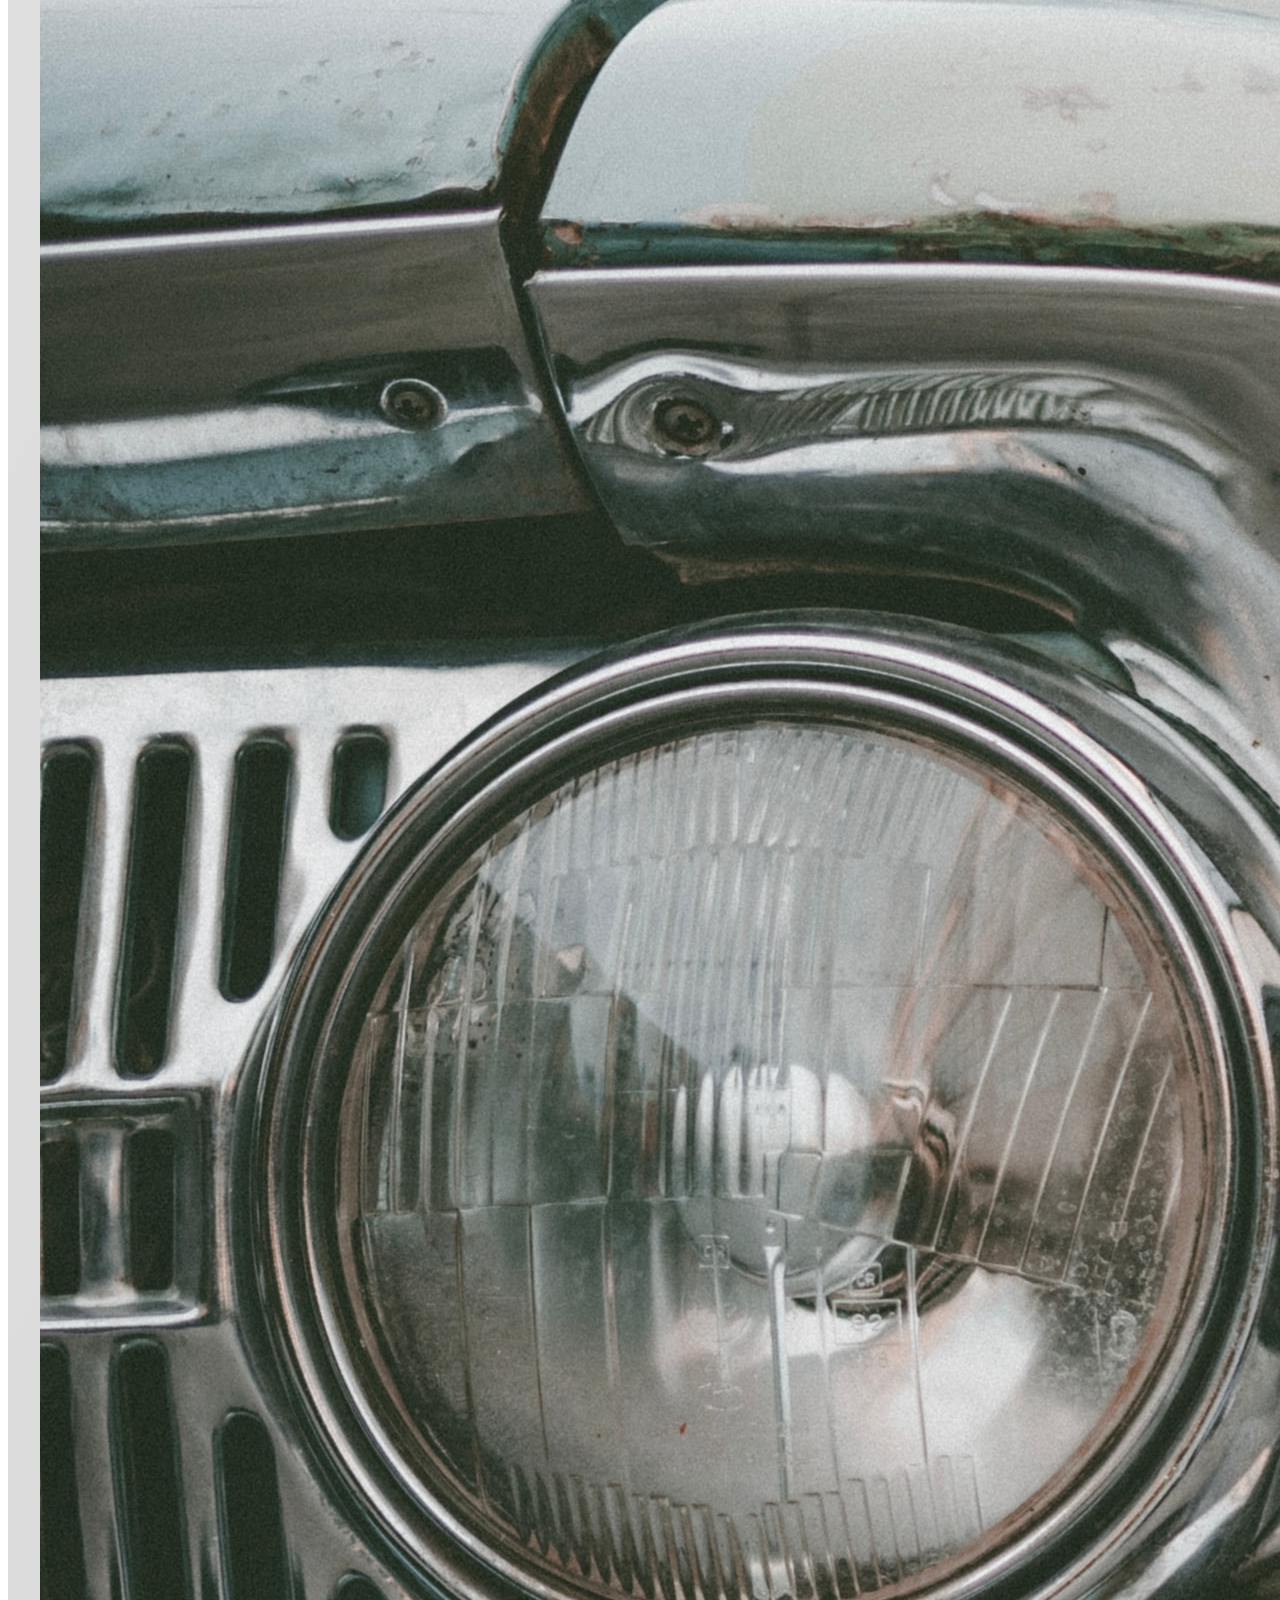
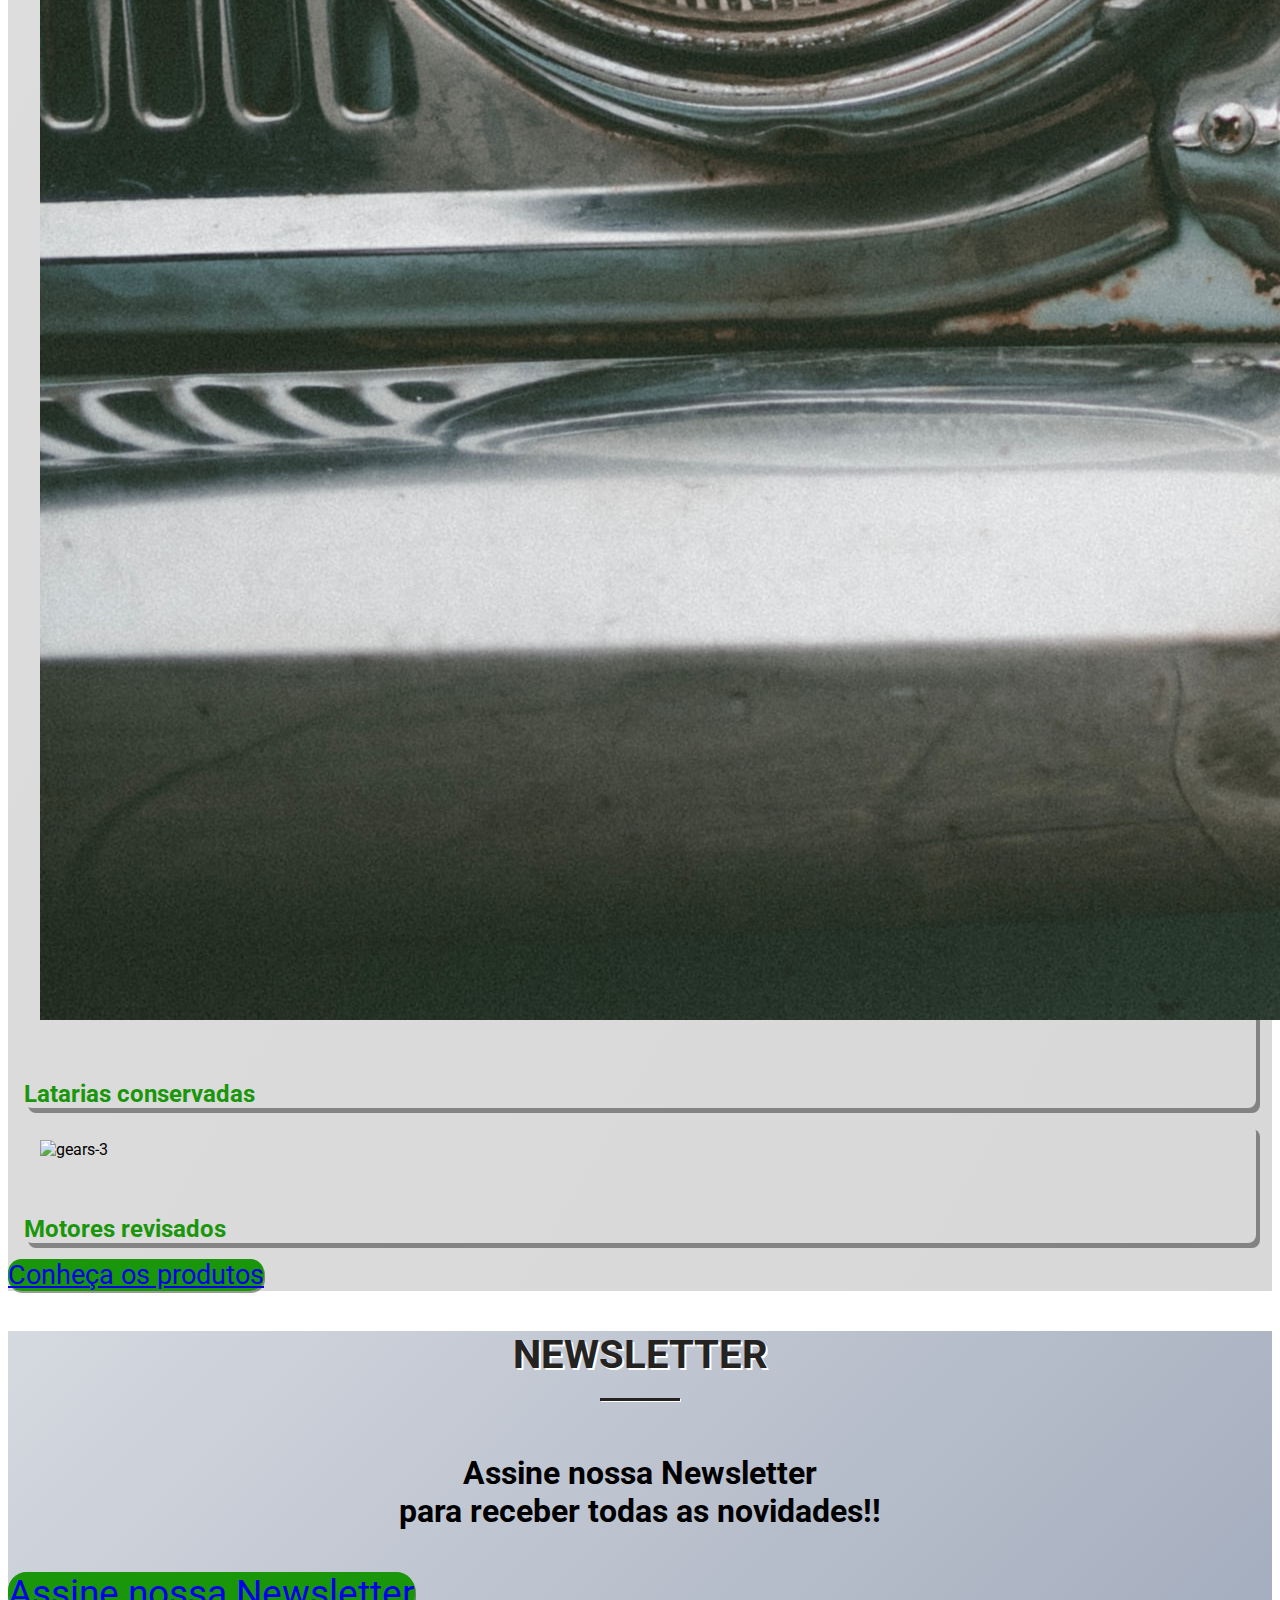
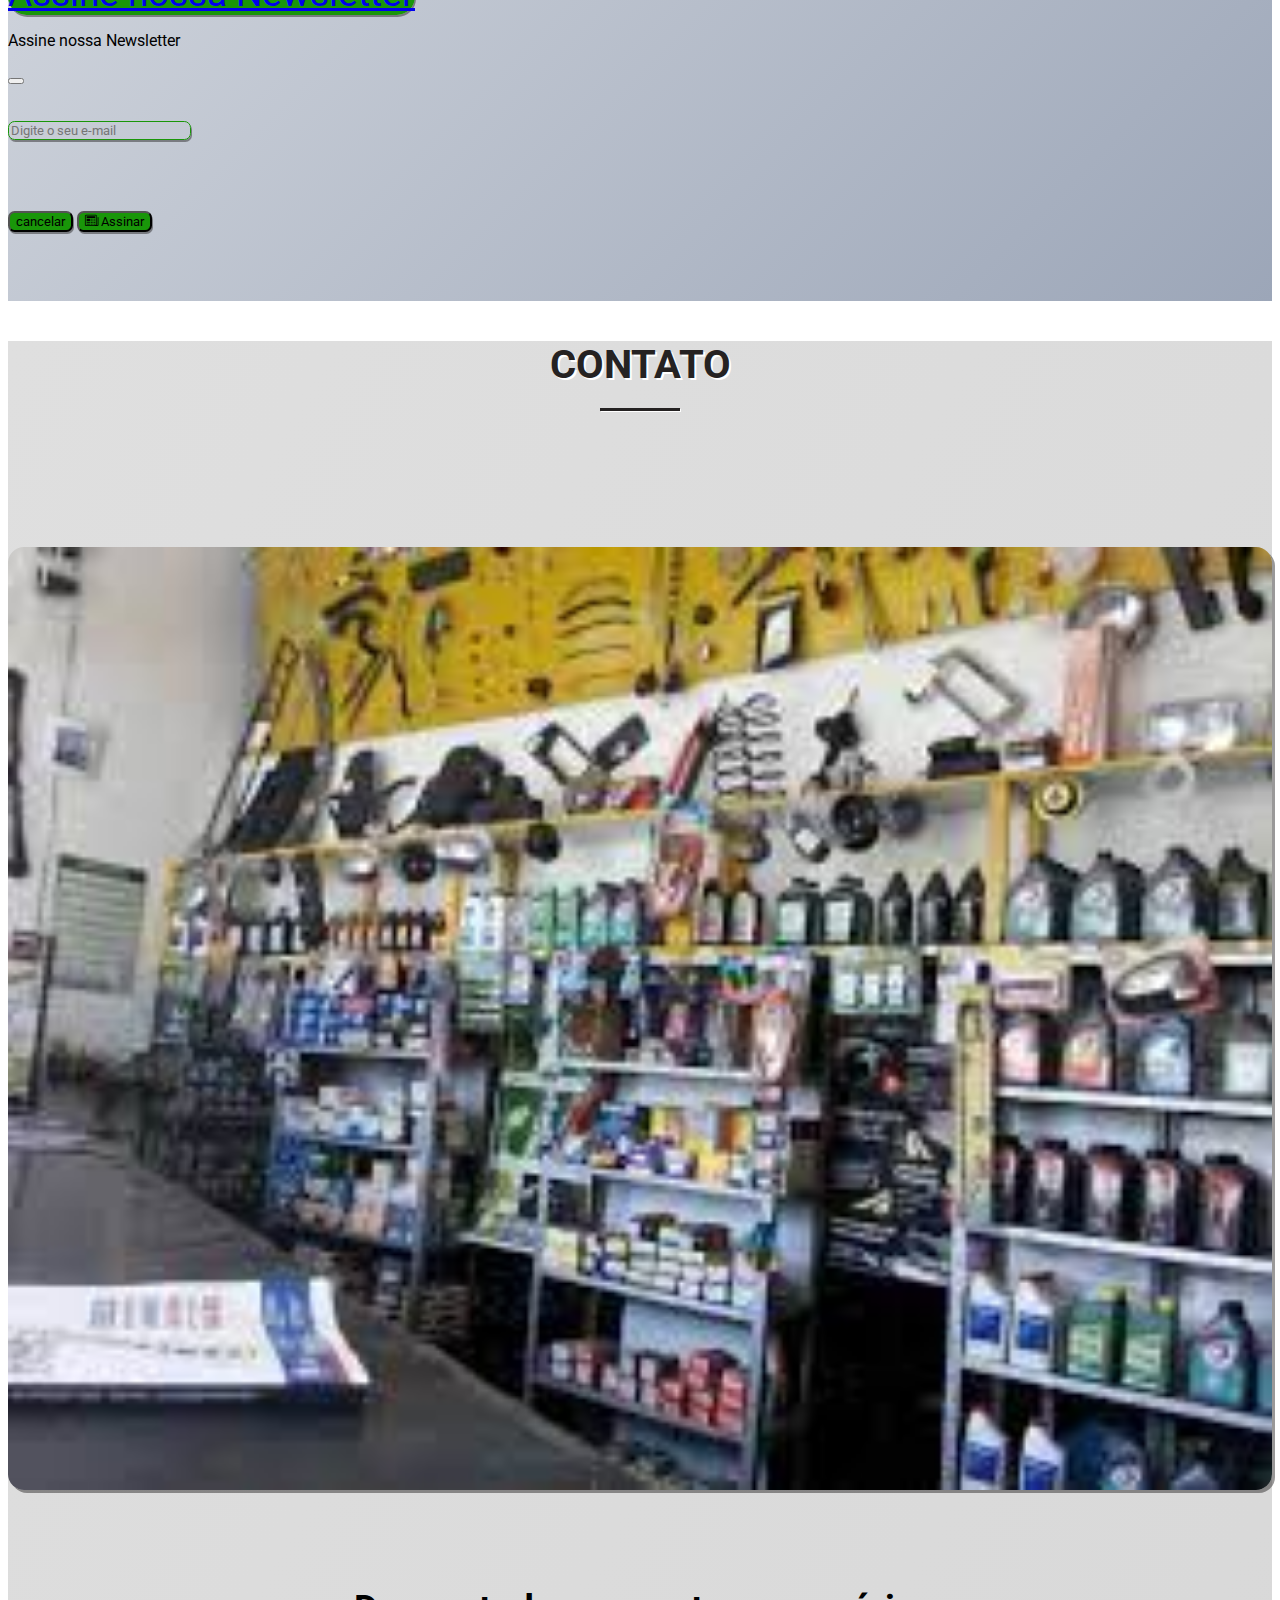
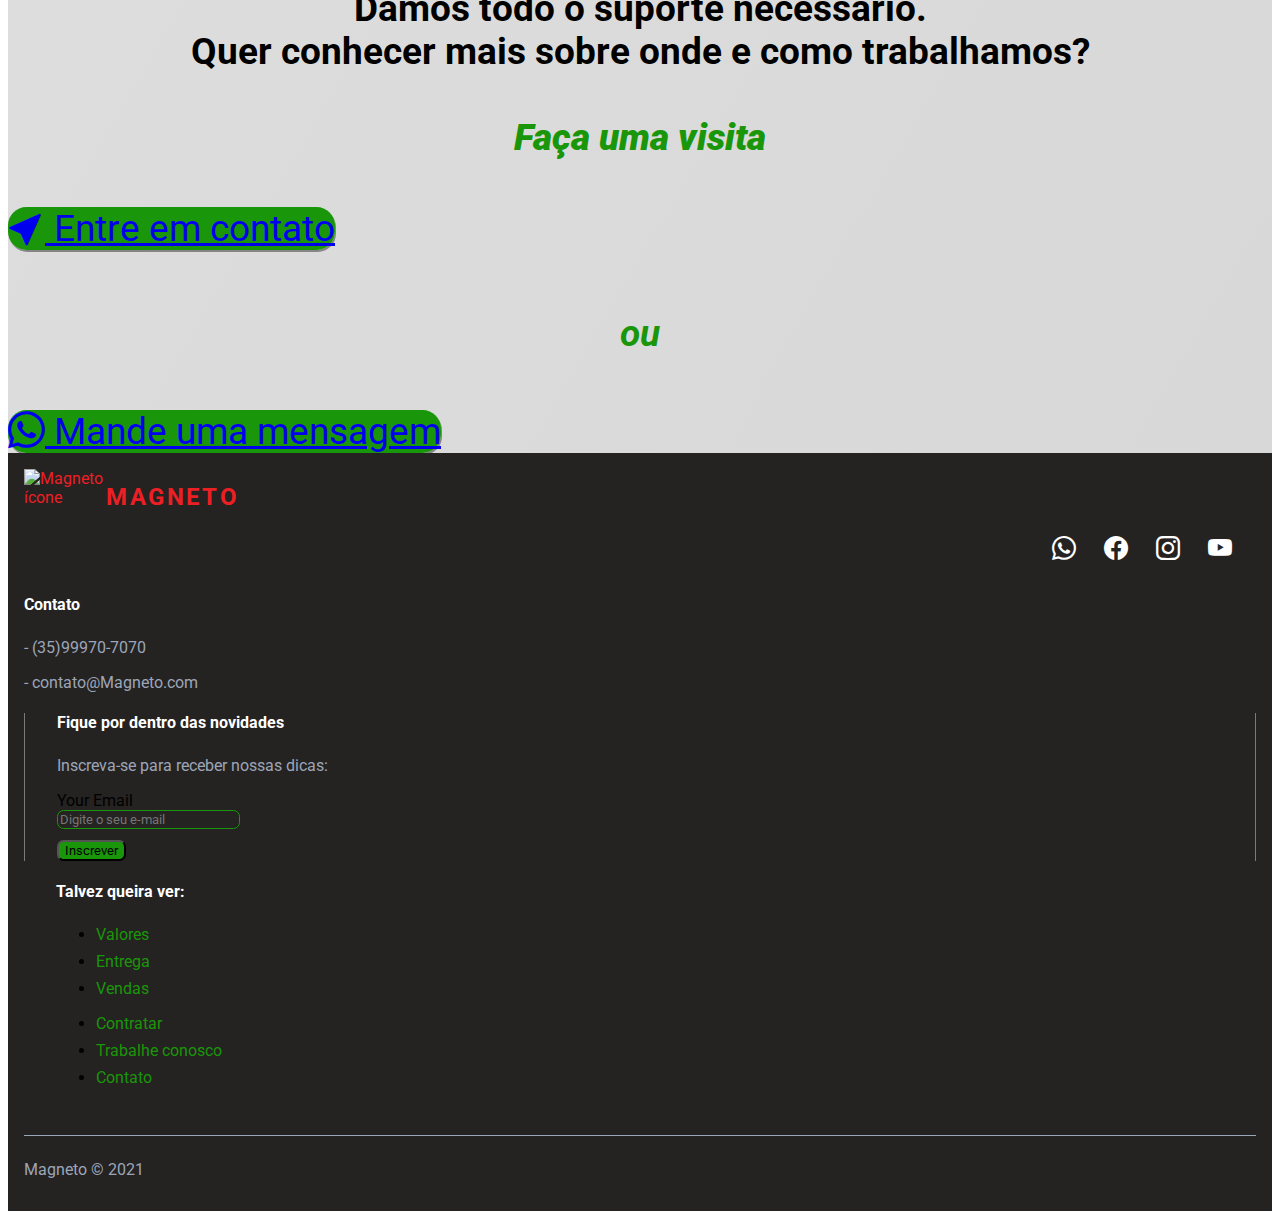
==== commit 68856969: "Merge branch 'master' of https://github.com/Daniel-Ferreira-Lara/Site-magneto" ====
--- a/index.html
+++ b/index.html
@@ -23,252 +23,263 @@
 
 <body>
    <!-- NAVBAR -->
-   <nav class="navbar navbar-expand-lg fixed-top bg-prim-color" id="navbar">
-      <div class="container py-3">
-         <a class="navbar-brand" href="index.html">
-            <img src="img/logo-red.png" onmouseover="this.src='img/logo-green.png'" onmouseout="this.src='img/logo-red.png'" alt="Magneto ícone" />
-            <span>Magneto</span>
-         </a>
-         <button class="navbar-toggler" type="button" data-bs-toggle="collapse" data-bs-target="#navbar-items" aria-controls="navbar-items" aria-expanded="false" aria-label="Toggle navigation">
-            <i class="bi bi-list-nested"></i>
-         </button>
-         <div class="collapse navbar-collapse" id="navbar-items">
-            <ul class="navbar-nav me-auto mb-2 mb-lg-0">
-               <li class="nav-item">
-                  <a class="nav-link active" aria-current="page" href="index.html">Home</a>
-               </li>
-               <li class="nav-item">
-                  <a class="nav-link" href="sobre.html">Sobre nós</a>
-               </li>
-               <li class="nav-item">
-                  <a class="nav-link" href="produtos.html">Produtos</a>
-               </li>
-               <li class="nav-item">
-                  <a class="nav-link" href="contato.html">Contato</a>
-               </li>
-            </ul>
-         </div>
-      </div>
-   </nav>
-
-   <!-- SLIDE -->
-   <section class="bg-prim-color" id="slider-container">
-      <div class="container">
-         <div id="slides" class="carousel slide" data-bs-ride="carousel">
-            <div class="carousel-indicators">
-               <button type="button" data-bs-target="#slides" data-bs-slide-to="0" class="active" aria-current="true" aria-label="Slide 1"></button>
-               <button type="button" data-bs-target="#slides" data-bs-slide-to="1" aria-label="Slide 2"></button>
-               <button type="button" data-bs-target="#slides" data-bs-slide-to="2" aria-label="Slide 3"></button>
-               <button type="button" data-bs-target="#slides" data-bs-slide-to="3" aria-label="Slide 4"></button>
-               <button type="button" data-bs-target="#slides" data-bs-slide-to="4" aria-label="Slide 5"></button>
-            </div>
-            <div class="carousel-inner">
-               <div class="carousel-item active">
-                  <img src="img/gears-7.jpg" class="d-block w-100 img-fluid" alt="Gear 1" />
-                  <div class="carousel-caption">
-                     <h5>Carros antigos</h5>
-                     <a href="#" class="btn btn-success">Restaurações</a>
-                  </div>
-               </div>
-               <div class="carousel-item">
-                  <img src="img/gears-8.jpg" class="d-block w-100 img-fluid" alt="Gear 2" />
-                  <div class="carousel-caption">
-                     <h5>Projetos Complexos</h5>
-                     <a href="#" class="btn btn-success">Conheça</a>
-                  </div>
-               </div>
-               <div class="carousel-item">
-                  <img src="img/gears-5.jpg" class="d-block w-100 img-fluid" alt="Gear 3" />
-                  <div class="carousel-caption">
-                     <h5>Peças originais</h5>
-                     <a href="#" class="btn btn-success">Conheça</a>
-                  </div>
-               </div>
-               <div class="carousel-item">
-                  <img src="img/gears-4.jpg" class="d-block w-100 img-fluid" alt="Gear 4" />
-                  <div class="carousel-caption">
-                     <h5>Peças originais</h5>
-                     <a href="#" class="btn btn-success">Conheça</a>
-                  </div>
-               </div>
-               <div class="carousel-item">
-                  <img src="img/gears-11.jpg" class="d-block w-100 img-fluid" alt="Gear 5" />
-                  <div class="carousel-caption">
-                     <h5>Peças originais</h5>
-                     <a href="#" class="btn btn-success">Conheça</a>
-                  </div>
-               </div>
-            </div>
-            <button class="carousel-control-prev" type="button" data-bs-target="#slides" data-bs-slide="prev">
-               <i class="bi bi-chevron-compact-left"></i>
-               <span class="visually-hidden">Previous</span>
+   <header>
+      <nav class="navbar navbar-expand-lg fixed-top bg-prim-color" id="navbar">
+         <div class="container py-3">
+            <a class="navbar-brand" href="index.html">
+               <img src="img/logo-red.png" onmouseover="this.src='img/logo-green.png'" onmouseout="this.src='img/logo-red.png'" alt="Magneto ícone" />
+               <span>Magneto</span>
+            </a>
+            <button class="navbar-toggler" type="button" data-bs-toggle="collapse" data-bs-target="#navbar-items" aria-controls="navbar-items" aria-expanded="false" aria-label="Toggle navigation">
+               <i class="bi bi-list-nested"></i>
             </button>
-            <button class="carousel-control-next" type="button" data-bs-target="#slides" data-bs-slide="next">
-               <i class="bi bi-chevron-compact-right"></i>
-               <span class="visually-hidden">Next</span>
-            </button>
-         </div>
-      </div>
-   </section>
-
-   <!--Valores-->
-   <section class="bg-seg-color" id="about-home">
-      <div class="container">
+            <div class="collapse navbar-collapse" id="navbar-items">
+               <ul class="navbar-nav me-auto mb-2 mb-lg-0">
+                  <li class="nav-item dropdown">
+                     <a class="nav-link dropdown-toggle active" aria-current="page" href="index.html" id="nav" role="button" data-bs-toggle="dropdown" aria-expanded="false">Home</a>
+                     <ul class="dropdown-menu bg-prim-color" aria-labelledby="nav">
+                        <li><a class="dropdown-item" href="#slider-container">Slides</a></li>
+                        <li><a class="dropdown-item" href="#about-home">Valores</a></li>
+                        <li><a class="dropdown-item" href="#produtos-home">Produtos</a></li>
+                        <li><a class="dropdown-item" href="#news-home">News</a></li>
+                        <li><a class="dropdown-item" href="#contato-home">Contato</a></li>
+                     </ul>
+                  </li>
+                  <li class="nav-item">
+                     <a class="nav-link" href="sobre.html">Sobre nós</a>
+                  </li>
+                  <li class="nav-item">
+                     <a class="nav-link" href="produtos.html">Produtos</a>
+                  </li>
+                  <li class="nav-item">
+                     <a class="nav-link" href="contato.html">Contato</a>
+                  </li>
+               </ul>
+            </div>
+         </div>
+      </nav>
+   </header>
+
+   <main>
+      <!-- SLIDE -->
+      <section class="bg-prim-color" id="slider-container">
+         <div class="container">
+            <div id="slides" class="carousel slide" data-bs-ride="carousel">
+               <div class="carousel-indicators">
+                  <button type="button" data-bs-target="#slides" data-bs-slide-to="0" class="active" aria-current="true" aria-label="Slide 1"></button>
+                  <button type="button" data-bs-target="#slides" data-bs-slide-to="1" aria-label="Slide 2"></button>
+                  <button type="button" data-bs-target="#slides" data-bs-slide-to="2" aria-label="Slide 3"></button>
+                  <button type="button" data-bs-target="#slides" data-bs-slide-to="3" aria-label="Slide 4"></button>
+                  <button type="button" data-bs-target="#slides" data-bs-slide-to="4" aria-label="Slide 5"></button>
+               </div>
+               <div class="carousel-inner">
+                  <div class="carousel-item active">
+                     <img src="img/carro-antigo.jpg" class="d-block w-100 img-fluid" alt="Gear 1" />
+                     <div class="carousel-caption">
+                        <h5>Carros antigos</h5>
+                        <a href="#" class="btn btn-success">Restaurações</a>
+                     </div>
+                  </div>
+                  <div class="carousel-item">
+                     <img src="img/gears-9.jpg" class="d-block w-100 img-fluid" alt="Gear 2" />
+                     <div class="carousel-caption">
+                        <h5>Projetos Complexos</h5>
+                        <a href="#" class="btn btn-success">Conheça</a>
+                     </div>
+                  </div>
+                  <div class="carousel-item">
+                     <img src="img/gears-5.jpg" class="d-block w-100 img-fluid" alt="Gear 3" />
+                     <div class="carousel-caption">
+                        <h5>Peças originais</h5>
+                        <a href="#" class="btn btn-success">Conheça</a>
+                     </div>
+                  </div>
+                  <div class="carousel-item">
+                     <img src="img/gear-2.jpg" class="d-block w-100 img-fluid" alt="Gear 4" />
+                     <div class="carousel-caption">
+                        <h5>Peças originais</h5>
+                        <a href="#" class="btn btn-success">Conheça</a>
+                     </div>
+                  </div>
+                  <div class="carousel-item">
+                     <img src="img/gears-11.jpg" class="d-block w-100 img-fluid" alt="Gear 5" />
+                     <div class="carousel-caption">
+                        <h5>Peças originais</h5>
+                        <a href="#" class="btn btn-success">Conheça</a>
+                     </div>
+                  </div>
+               </div>
+               <button class="carousel-control-prev" type="button" data-bs-target="#slides" data-bs-slide="prev">
+                  <i class="bi bi-chevron-compact-left"></i>
+                  <span class="visually-hidden">Previous</span>
+               </button>
+               <button class="carousel-control-next" type="button" data-bs-target="#slides" data-bs-slide="next">
+                  <i class="bi bi-chevron-compact-right"></i>
+                  <span class="visually-hidden">Next</span>
+               </button>
+            </div>
+         </div>
+      </section>
+
+      <!--Valores-->
+      <section class="bg-seg-color" id="about-home">
+         <div class="container">
+            <div class="row">
+               <div class="col-md-12">
+                  <h3 class="title">Valores</h3>
+               </div>
+
+               <div class="col-12 col-md-4">
+                  <div class="card text-center">
+                     <i class="bi bi-droplet-half terc-color"></i>
+                     <div class="card-body">
+                        <h5 class="card-title terc-color">Sustentabilidade</h5>
+                        <p class="card-text prim-color">
+                           Nossa empresa foi projetada para <strong>reduzir</strong> ao máximo o <strong>impacto ambiental</strong>.
+                        </p>
+                        <a href="sobre.html" class="btn btn-success">Venha conosco</a>
+                     </div>
+                  </div>
+               </div>
+
+               <div class="col-12 col-md-4">
+                  <div class="card text-center">
+                     <i class="bi bi-gear terc-color" id="gear"></i>
+                     <div class="card-body">
+                        <h5 class="card-title terc-color">Eficiência</h5>
+                        <p class="card-text prim-color">
+                           Entregamos as peças prontas para o uso.Embaladas de forma correta e lindas.
+                        </p>
+                        <a href="sobre.html" class="btn btn-success">Seja rápido</a>
+                     </div>
+                  </div>
+               </div>
+
+               <div class="col-12 col-md-4">
+                  <div class="card text-center">
+                     <i class="bi bi-card-checklist terc-color"></i>
+                     <div class="card-body">
+                        <h5 class="card-title terc-color">Qualidade</h5>
+                        <p class="card-text prim-color">
+                           Nossa empresa foi projetada para <strong>reduzir</strong> ao máximo o <strong>impacto ambiental</strong>.
+                        </p>
+                        <a href="sobre.html" class="btn btn-success">Por quê?</a>
+                     </div>
+                  </div>
+               </div>
+
+               <div class="col-12 col-md-6">
+                  <div class="card text-center">
+                     <i class="bi bi-wrench terc-color" id="wrench"></i>
+                     <div class="card-body">
+                        <h5 class="card-title terc-color">Originalidade</h5>
+                        <p class="card-text prim-color">
+                           Vendemos apesar peças originais, Lorem ipsum dolor sit amet consectetur, adipisicing elit.
+                        </p>
+                        <a href="sobre.html" class="btn btn-success">Saiba como</a>
+                     </div>
+                  </div>
+               </div>
+
+               <div class="col-12 col-md-6">
+                  <div class="card text-center">
+                     <!--<img src="img/detran.png" alt="Logo detran">-->
+                     <img src="img/detran.svg" alt="">
+                     <div class="card-body">
+                        <h5 class="card-title terc-color">Segurança</h5>
+                        <p class="card-text prim-color">
+                           Trabalhamos com carros de leilões do detran, portanto de fonte segura e extremamente confiável
+                        </p>
+                        <a href="https://www.detran.mg.gov.br/parceiros-credenciados/lei-do-desmonte/consultar-empresas-credenciadas" target="_blank" class="btn btn-success"><img src="img/detran-2.png" alt="detran logo"></a>
+                     </div>
+                  </div>
+               </div>
+            </div>
+         </div>
+      </section>
+
+      <!--Produtos-->
+      <section class="container-fluid bg-prim-color" id="produtos-home">
          <div class="row">
             <div class="col-md-12">
-               <h3 class="title">Valores</h3>
-            </div>
-
-            <div class="col-12 col-md-4">
-               <div class="card text-center">
-                  <i class="bi bi-droplet terc-color"></i>
-                  <div class="card-body">
-                     <h5 class="card-title terc-color">Sustentabilidade</h5>
-                     <p class="card-text prim-color">
-                        Nossa empresa foi projetada para <strong>reduzir</strong> ao máximo o <strong>impacto ambiental</strong>.
-                     </p>
-                     <a href="sobre.html" class="btn btn-success">Venha conosco</a>
-                  </div>
-               </div>
-            </div>
-
-            <div class="col-12 col-md-4">
-               <div class="card text-center">
-                  <i class="bi bi-gear terc-color" id="gear"></i>
-                  <div class="card-body">
-                     <h5 class="card-title terc-color">Eficiência</h5>
-                     <p class="card-text prim-color">
-                        Entregamos as peças prontas para o uso.Embaladas de forma correta e lindas.
-                     </p>
-                     <a href="sobre.html" class="btn btn-success">Seja rápido</a>
-                  </div>
-               </div>
-            </div>
-
-            <div class="col-12 col-md-4">
-               <div class="card text-center">
-                  <i class="bi bi-card-checklist terc-color"></i>
-                  <div class="card-body">
-                     <h5 class="card-title terc-color">Qualidade</h5>
-                     <p class="card-text prim-color">
-                        Nossa empresa foi projetada para <strong>reduzir</strong> ao máximo o <strong>impacto ambiental</strong>.
-                     </p>
-                     <a href="sobre.html" class="btn btn-success">Por quê?</a>
-                  </div>
-               </div>
-            </div>
-
-            <div class="col-12 col-md-6">
-               <div class="card text-center">
-                  <i class="bi bi-wrench terc-color" id="wrench"></i>
-                  <div class="card-body">
-                     <h5 class="card-title terc-color">Originalidade</h5>
-                     <p class="card-text prim-color">
-                        Vendemos apesar peças originais, Lorem ipsum dolor sit amet consectetur, adipisicing elit.
-                     </p>
-                     <a href="sobre.html" class="btn btn-success">Saiba como</a>
-                  </div>
-               </div>
-            </div>
-
-            <div class="col-12 col-md-6">
-               <div class="card text-center">
-                  <!--<img src="img/detran.png" alt="Logo detran">-->
-                  <img src="img/detran.svg" alt="">
-                  <div class="card-body">
-                     <h5 class="card-title terc-color">Segurança</h5>
-                     <p class="card-text prim-color">
-                        Trabalhamos com carros de leilões do detran, portanto de fonte segura e extremamente confiável
-                     </p>
-                     <a href="https://www.detran.mg.gov.br/parceiros-credenciados/lei-do-desmonte/consultar-empresas-credenciadas" target="_blank" class="btn btn-success"><img src="img/detran-2.png" alt="detran logo"></a>
-                  </div>
-               </div>
-            </div>
-         </div>
-      </div>
-   </section>
-
-   <!--Produtos-->
-   <section class="container-fluid bg-prim-color" id="produtos-home">
-      <div class="row">
-         <div class="col-md-12">
-            <h3 class="title">Produtos</h3>
-         </div>
-         <div class="card card-body text-center col-md-4">
-            <img src="img/gears-3.jpg" alt="gears-3">
-            <h5>Restaurações</h5>
-         </div>
-         <div class="card card-body text-center col-md-4">
-            <img src="img/gears-3.jpg" alt="gears-3">
-            <h5>Restaurações</h5>
-         </div>
-         <div class="col-md-12 d-flex justify-content-center">
-            <a href="produtos.html" class="btn btn-success">Conheça os produtos</a>
-         </div>
-
-      </div>
-   </section>
-
-   <!--Newsletter-->
-   <section class="container-fluid bg-seg-color" id="news-home">
-      <div class="row">
-         <div class="col-md-12">
-            <h3 class="title">Newsletter</h3>
-         </div>
-         <div class="container">
-            <div class="col-12 col-md-12  justify-content-center">
-               <h5 class="text-center">Assine nossa Newsletter<br> para receber todas as novidades!!</h5>
-            </div>
-         </div>
-         <div class="col-md-12 d-flex justify-content-center">
-            <a href="produtos.html" class="btn btn-success vibrate-1" data-bs-toggle="modal" data-bs-target="#newsModal">Assine nossa Newsletter</a>
-         </div>
-         <!-- Modal -->
-         <div class="modal fade" id="newsModal" tabindex="-1" aria-labelledby="newsModalLabel" aria-hidden="true">
-            <div class="modal-dialog modal-dialog-centered">
-               <div class="modal-content ">
-                  <div class="modal-header">
-                     <p class="modal-title text-center" id="newsModalLabel">Assine nossa Newsletter</p>
-                     <button type="button" class="btn-close" data-bs-dismiss="modal" aria-label="Close"></button>
-                  </div>
-                  <form action="https://formspree.io/f/mwkawoyp" method="POST">
-                     <div class="modal-body">
-                        <input name="Email" type="email" class="form-control form-input" placeholder="Digite o seu e-mail" required />
-                     </div>
-                     <div class="modal-footer">
-                        <button type="button" class="btn btn-success" data-bs-dismiss="modal" id="cancel-modal">cancelar</button>
-                        <button type="submit" class="btn btn-success vibrate-1"><i class="bi bi-newspaper"></i> Assinar</button>
-                     </div>
-                  </form>
-               </div>
-            </div>
-         </div>
-      </div>
-   </section>
-
-   <!--Contato-->
-   <section class=" bg-prim-color" id="contato-home">
-      <div class="container">
+               <h3 class="title">Produtos</h3>
+            </div>
+            <div class="card card-body text-center col-md-4">
+               <img src="img/carro-antigo.jpg" alt="gears-3">
+               <h5>Latarias conservadas</h5>
+            </div>
+            <div class="card card-body text-center col-md-4">
+               <img src="img/gears-6.jpg" alt="gears-3">
+               <h5>Motores revisados</h5>
+            </div>
+            <div class="col-md-12 d-flex justify-content-center bounce-top">
+               <a href="produtos.html" class="btn btn-success">Conheça os produtos</a>
+            </div>
+
+         </div>
+      </section>
+
+      <!--Newsletter-->
+      <section class="container-fluid bg-seg-color" id="news-home">
          <div class="row">
             <div class="col-md-12">
-               <h3 class="title">Contato</h3>
-            </div>
-            <div class="col-12 col-md-5">
-               <img src="img/contato-index.jfif" alt="Imagem da empresa">
-            </div>
-            <div class="col-md-7 col-12 justify-content-center">
-               <h5 class="text-center">Damos todo o suporte necessário.<br> Quer conhecer mais sobre onde e como trabalhamos?<br><br><strong>Faça uma visita</strong></h5>
-               <div class="col-12 col-md-12 d-flex justify-content-center">
-                  <a href="contato.html" target="_blank" class="btn btn-success shake-horizontal"><i class="bi bi-cursor-fill"></i> Entre em contato</a>
-               </div>
-               <h5 class="text-center" id="entre-botoes">ou</h5>
-               <div class="col-12 col-md-12 d-flex justify-content-center">
-                  <a href="https://www.whatsapp.com/?lang=pt_br" target="_blank" class="btn btn-success shake-horizontal"><i class="bi bi-whatsapp"></i> Mande uma mensagem</a>
-               </div>
-            </div>
-         </div>
-      </div>
-   </section>
+               <h3 class="title">Newsletter</h3>
+            </div>
+            <div class="container">
+               <div class="col-12 col-md-12  justify-content-center">
+                  <h5 class="text-center">Assine nossa Newsletter<br> para receber todas as novidades!!</h5>
+               </div>
+            </div>
+            <div class="col-md-12 d-flex justify-content-center">
+               <a href="produtos.html" class="btn btn-success vibrate-1" data-bs-toggle="modal" data-bs-target="#newsModal">Assine nossa Newsletter</a>
+            </div>
+            <!-- Modal -->
+            <div class="modal fade" id="newsModal" tabindex="-1" aria-labelledby="newsModalLabel" aria-hidden="true">
+               <div class="modal-dialog modal-dialog-centered">
+                  <div class="modal-content ">
+                     <div class="modal-header">
+                        <p class="modal-title text-center" id="newsModalLabel">Assine nossa Newsletter</p>
+                        <button type="button" class="btn-close" data-bs-dismiss="modal" aria-label="Close"></button>
+                     </div>
+                     <form action="https://formspree.io/f/mwkawoyp" method="POST">
+                        <div class="modal-body">
+                           <input name="Email" type="email" class="form-control form-input" placeholder="Digite o seu e-mail" required />
+                        </div>
+                        <div class="modal-footer">
+                           <button type="button" class="btn btn-success" data-bs-dismiss="modal" id="cancel-modal">cancelar</button>
+                           <button type="submit" class="btn btn-success vibrate-1"><i class="bi bi-newspaper"></i> Assinar</button>
+                        </div>
+                     </form>
+                  </div>
+               </div>
+            </div>
+         </div>
+      </section>
+
+      <!--Contato-->
+      <section class=" bg-prim-color" id="contato-home">
+         <div class="container">
+            <div class="row">
+               <div class="col-md-12">
+                  <h3 class="title">Contato</h3>
+               </div>
+               <div class="col-12 col-md-5">
+                  <img src="img/contato-index.jfif" alt="Imagem da empresa">
+               </div>
+               <div class="col-md-7 col-12 justify-content-center">
+                  <h5 class="text-center">Damos todo o suporte necessário.<br> Quer conhecer mais sobre onde e como trabalhamos?<br><br><strong>Faça uma visita</strong></h5>
+                  <div class="col-12 col-md-12 d-flex justify-content-center">
+                     <a href="contato.html" class="btn btn-success shake-horizontal"><i class="bi bi-cursor-fill"></i> Entre em contato</a>
+                  </div>
+                  <h5 class="text-center" id="entre-botoes">ou</h5>
+                  <div class="col-12 col-md-12 d-flex justify-content-center">
+                     <a href="https://www.whatsapp.com/?lang=pt_br" target="_blank" class="btn btn-success shake-horizontal"><i class="bi bi-whatsapp"></i> Mande uma mensagem</a>
+                  </div>
+               </div>
+            </div>
+         </div>
+      </section>
+   </main>
 
    <!--FOOTER-->
    <footer class="container-fluid bg-terc-color" id="footer">
--- a/css/style.css
+++ b/css/style.css
@@ -106,14 +106,83 @@
   }
 }
 .shake-horizontal {
-  animation: shake-horizontal 5s cubic-bezier(0.455, 0.03, 0.515, 0.955)
+  animation: shake-horizontal 7s cubic-bezier(0.455, 0.03, 0.515, 0.955)
     infinite both;
+}
+
+@keyframes bounce-top {
+  0% {
+    transform: translateY(-45px);
+    animation-timing-function: ease-in;
+    opacity: 1;
+  }
+  24% {
+    opacity: 1;
+  }
+  40% {
+    transform: translateY(-24px);
+    animation-timing-function: ease-in;
+  }
+  65% {
+    transform: translateY(-12px);
+    animation-timing-function: ease-in;
+  }
+  82% {
+    transform: translateY(-6px);
+    animation-timing-function: ease-in;
+  }
+  93% {
+    transform: translateY(-4px);
+    animation-timing-function: ease-in;
+  }
+  25%,
+  55%,
+  75%,
+  87% {
+    transform: translateY(0px);
+    animation-timing-function: ease-out;
+  }
+  100% {
+    transform: translateY(0px);
+    animation-timing-function: ease-out;
+    opacity: 1;
+  }
+}
+.bounce-top {
+  animation: bounce-top 2s infinite both;
+}
+
+@keyframes scale-out-center {
+  0% {
+    transform: scale(1);
+    opacity: 1;
+  }
+  100% {
+    transform: scale(0);
+    opacity: 1;
+  }
+}
+.scale-out-center {
+  animation: scale-out-center 0.5s cubic-bezier(0.55, 0.085, 0.68, 0.53) both;
+}
+
+@keyframes shadow-drop-2-br {
+  0% {
+    transform: translateZ(0) translateX(0) translateY(0);
+    box-shadow: 0 0 0 0 rgba(0, 0, 0, 0);
+  }
+  100% {
+    transform: translateZ(50px) translateX(-12px) translateY(-12px);
+    box-shadow: 12px 12px 20px -12px rgba(0, 0, 0, 0.35);
+  }
+}
+.shadow-drop-2-br {
+  animation: shadow-drop-2-br 0.4s cubic-bezier(0.25, 0.46, 0.45, 0.94) both;
 }
 
 /* NAVBAR */
 #navbar {
   border-bottom: 1px solid #252222;
-  height: 8em;
 }
 
 #navbar a {
@@ -161,7 +230,6 @@
 /* SLIDE */
 #slides {
   margin-top: 8em;
-  margin-bottom: 1em;
 }
 
 #slides .carousel-caption {
@@ -233,7 +301,8 @@
 #about-home .card {
   margin-bottom: 3em;
   border-radius: 0.5em;
-  box-shadow: 1px 2px #25222277;
+  /*box-shadow: 1px 2px #25222277;*/
+  box-shadow: 12px 12px 20px -12px rgba(0, 0, 0, 0.35);
 }
 
 #about-home .card:hover > i {
@@ -289,7 +358,7 @@
 #produtos-home .card {
   margin-bottom: 3em;
   border-radius: 0.5em;
-  box-shadow: 1px 2px #25222277;
+  box-shadow: 4px 5px #25222277;
   margin: 1em;
 }
 
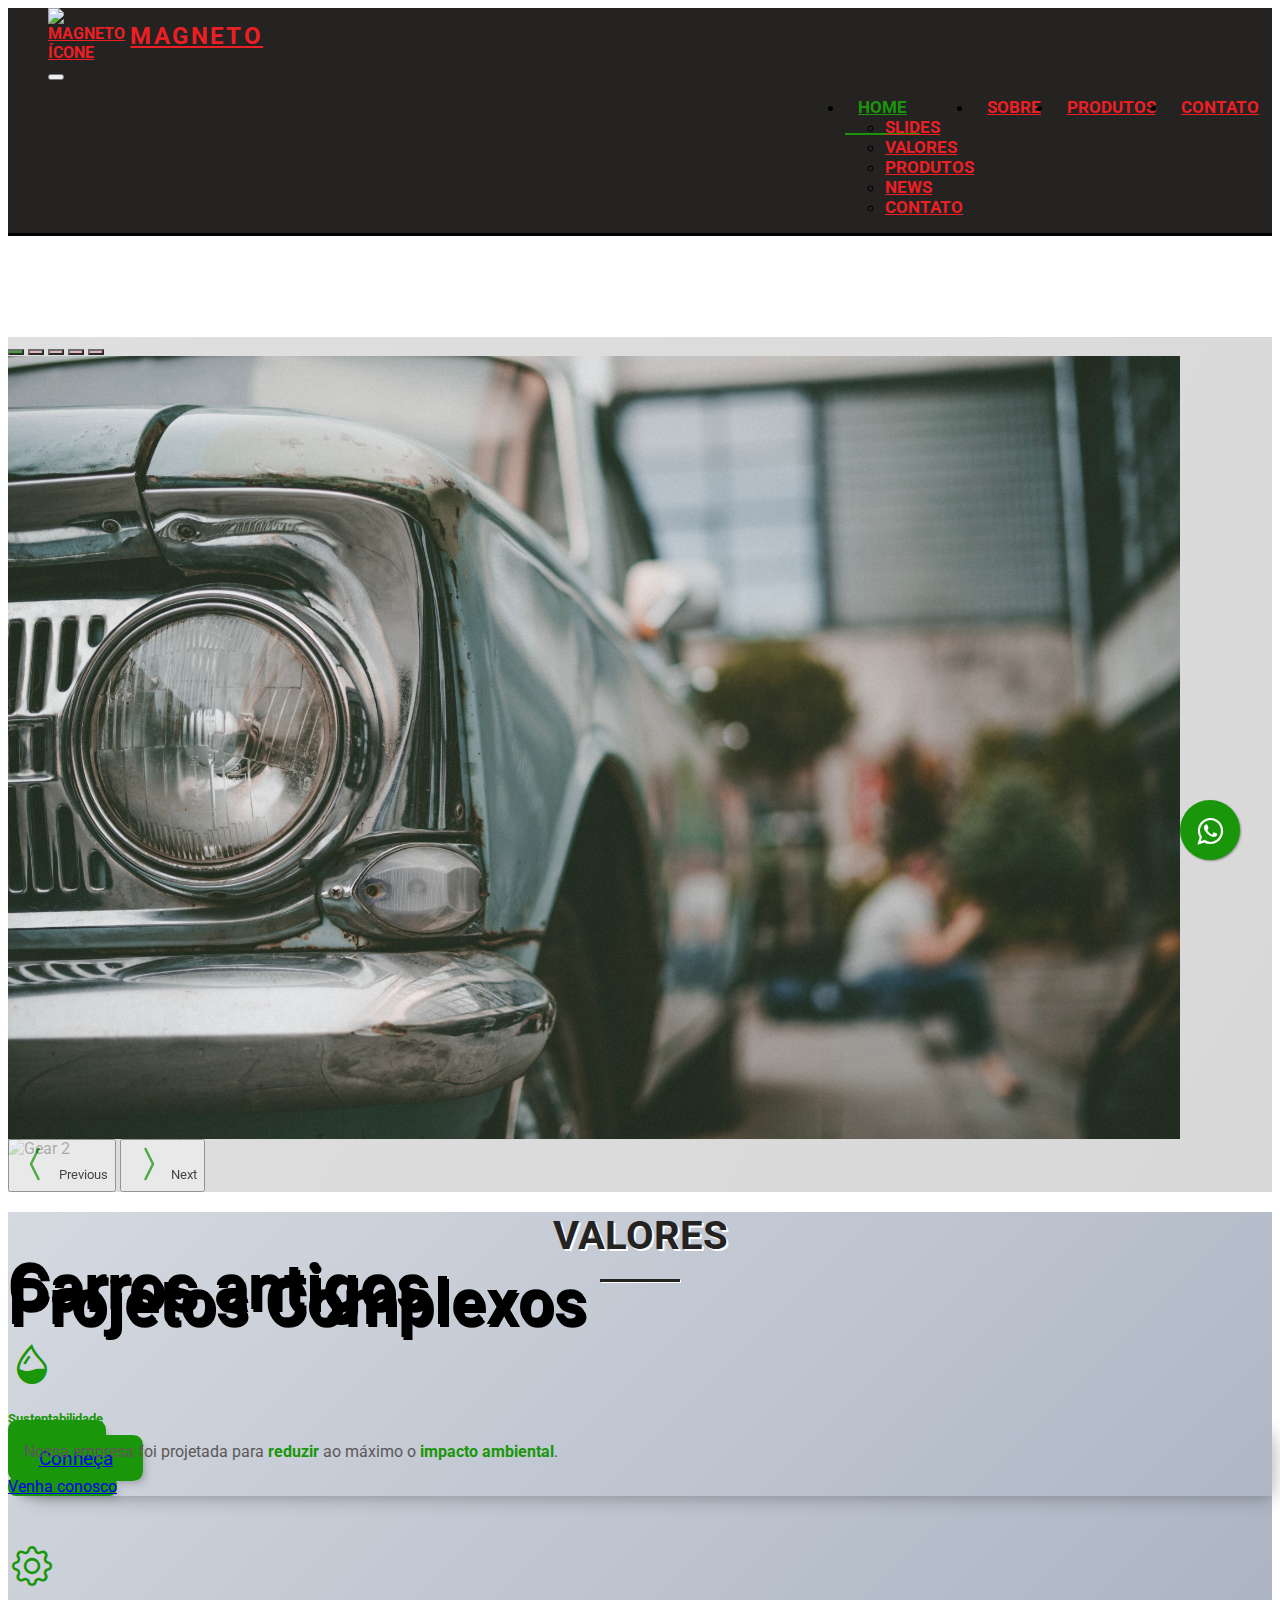
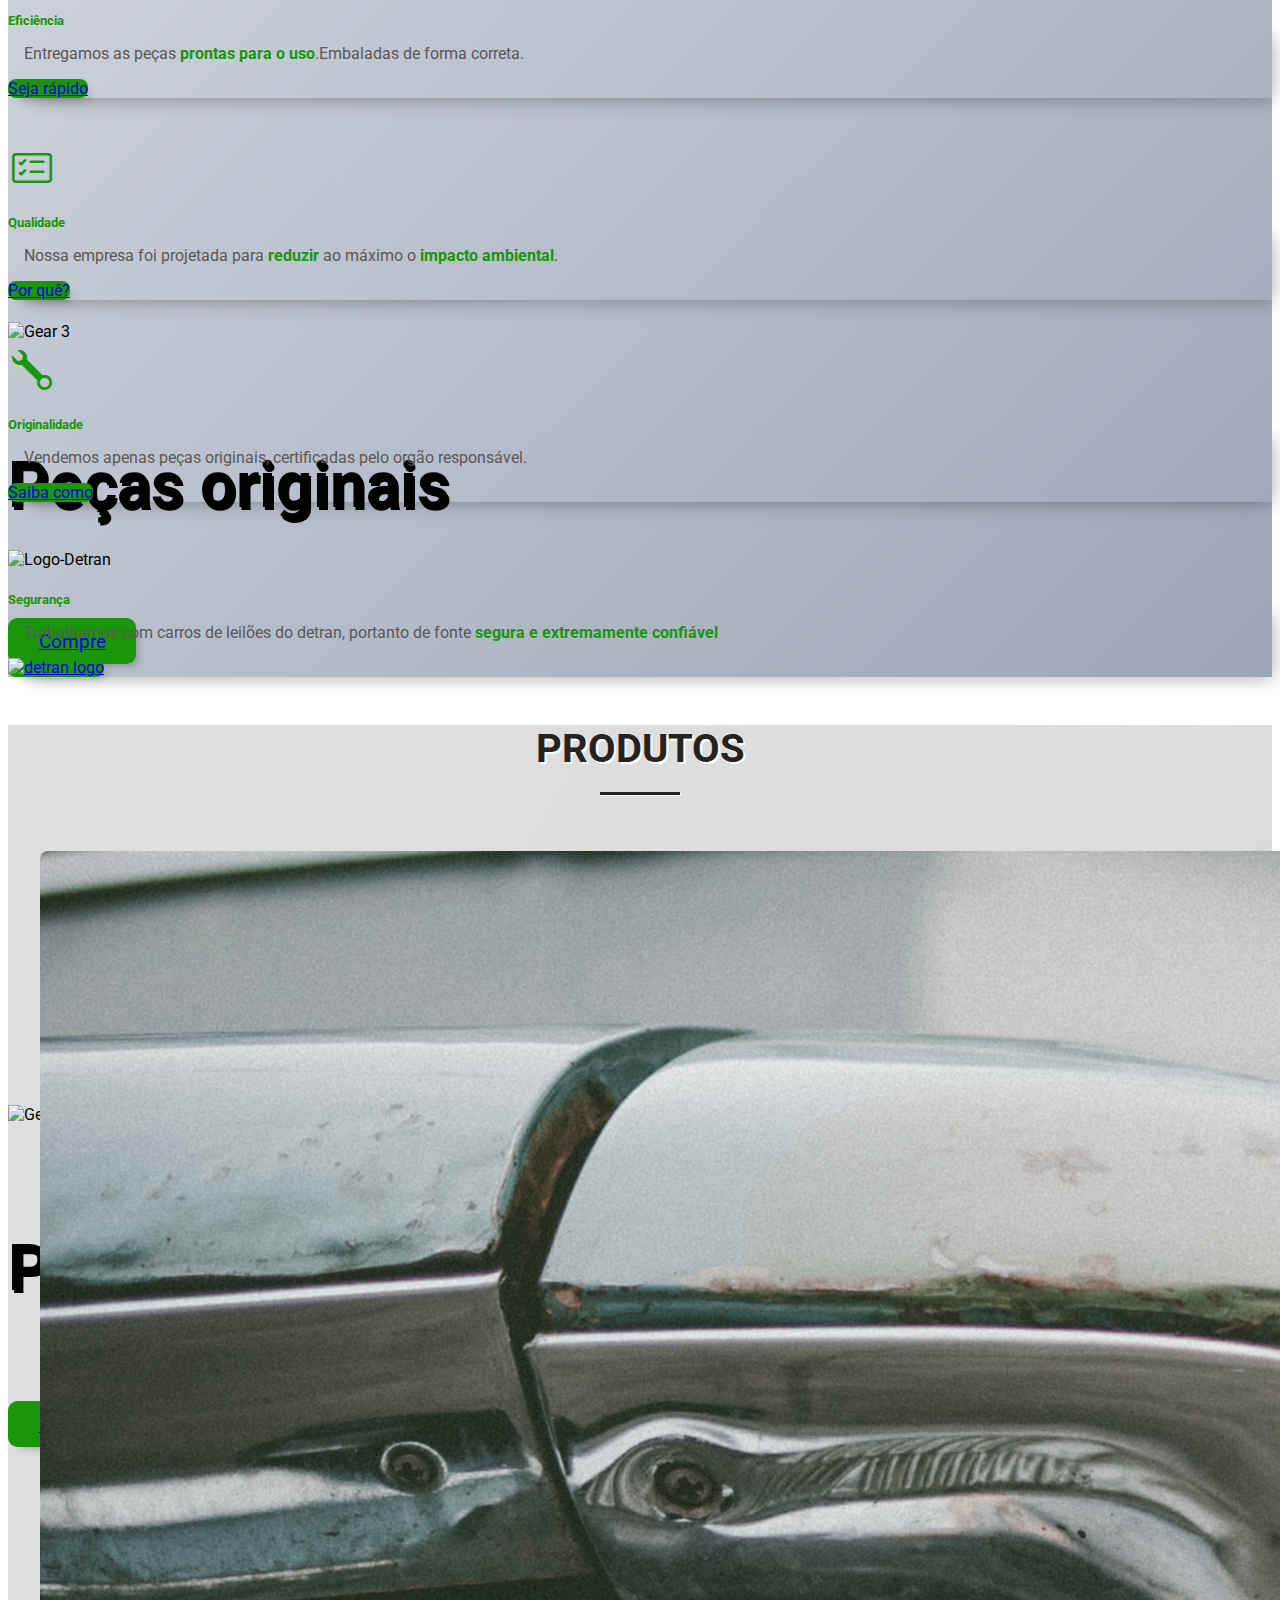
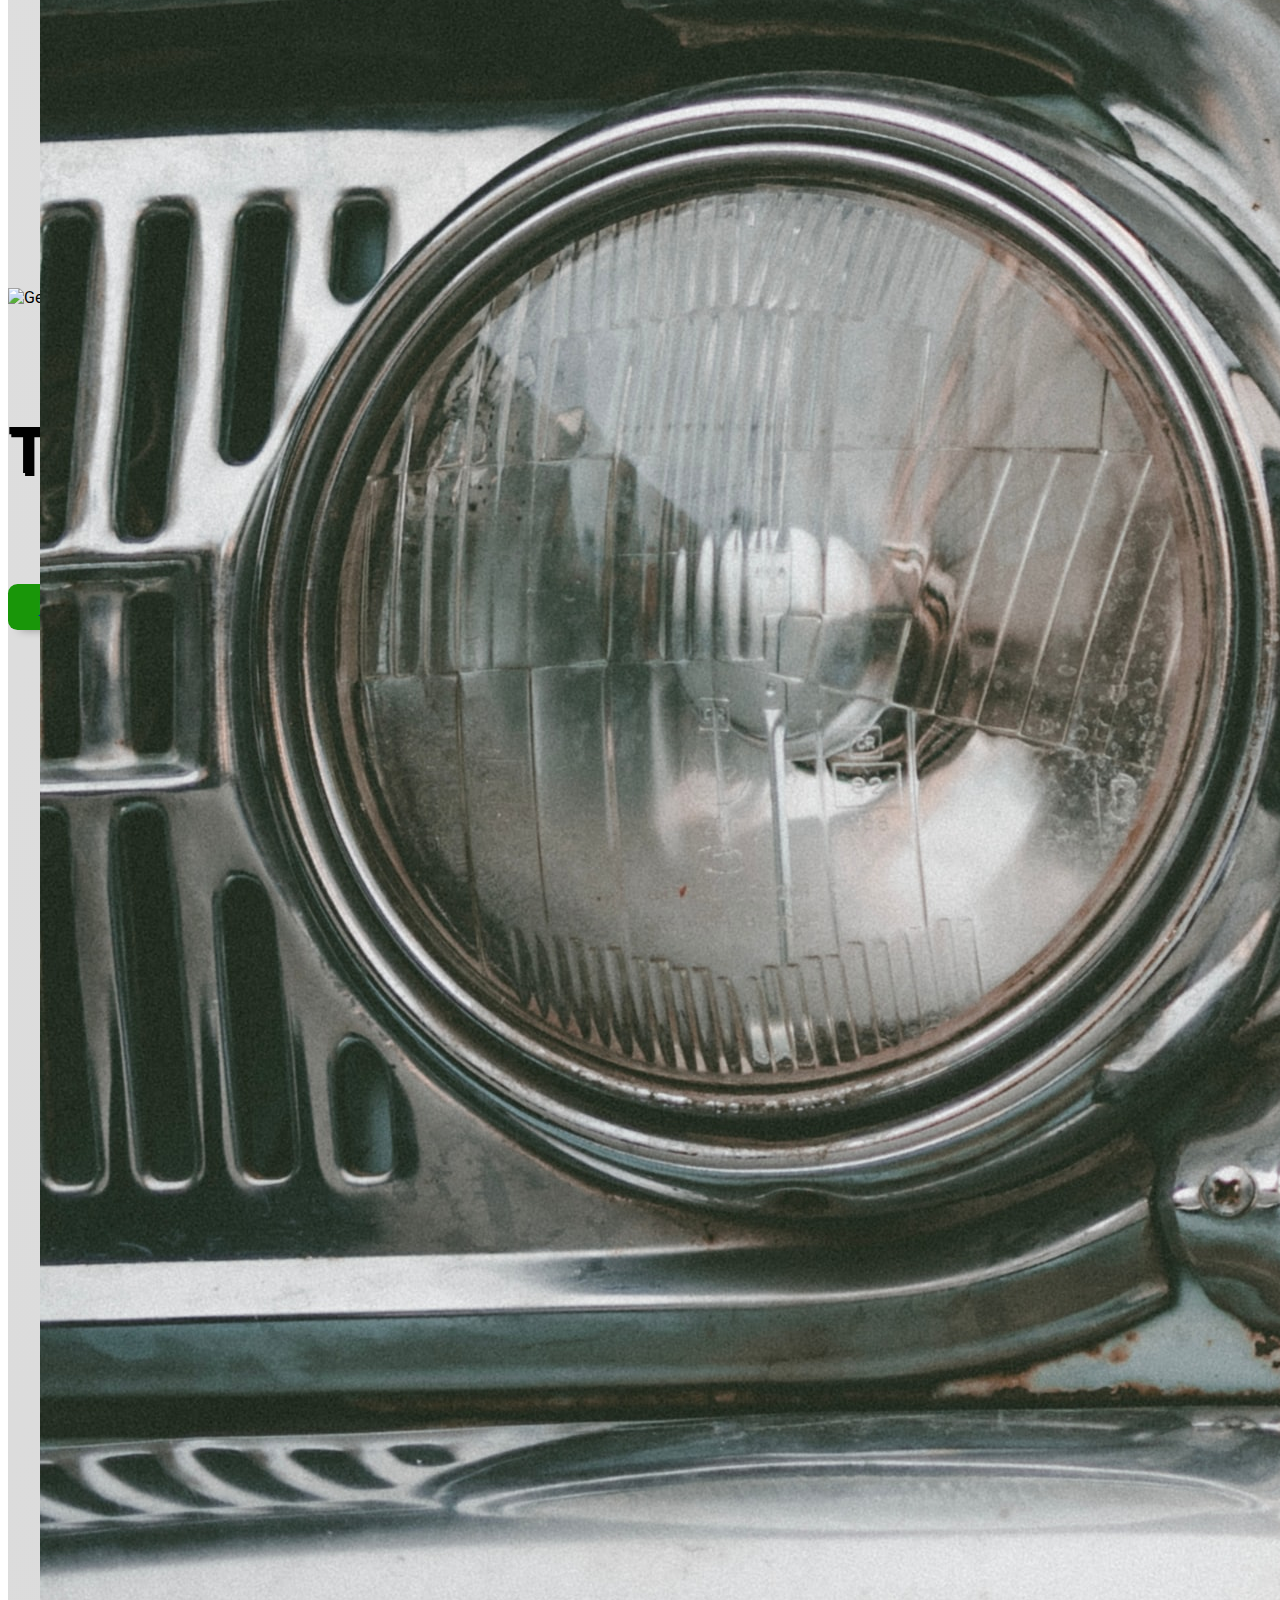
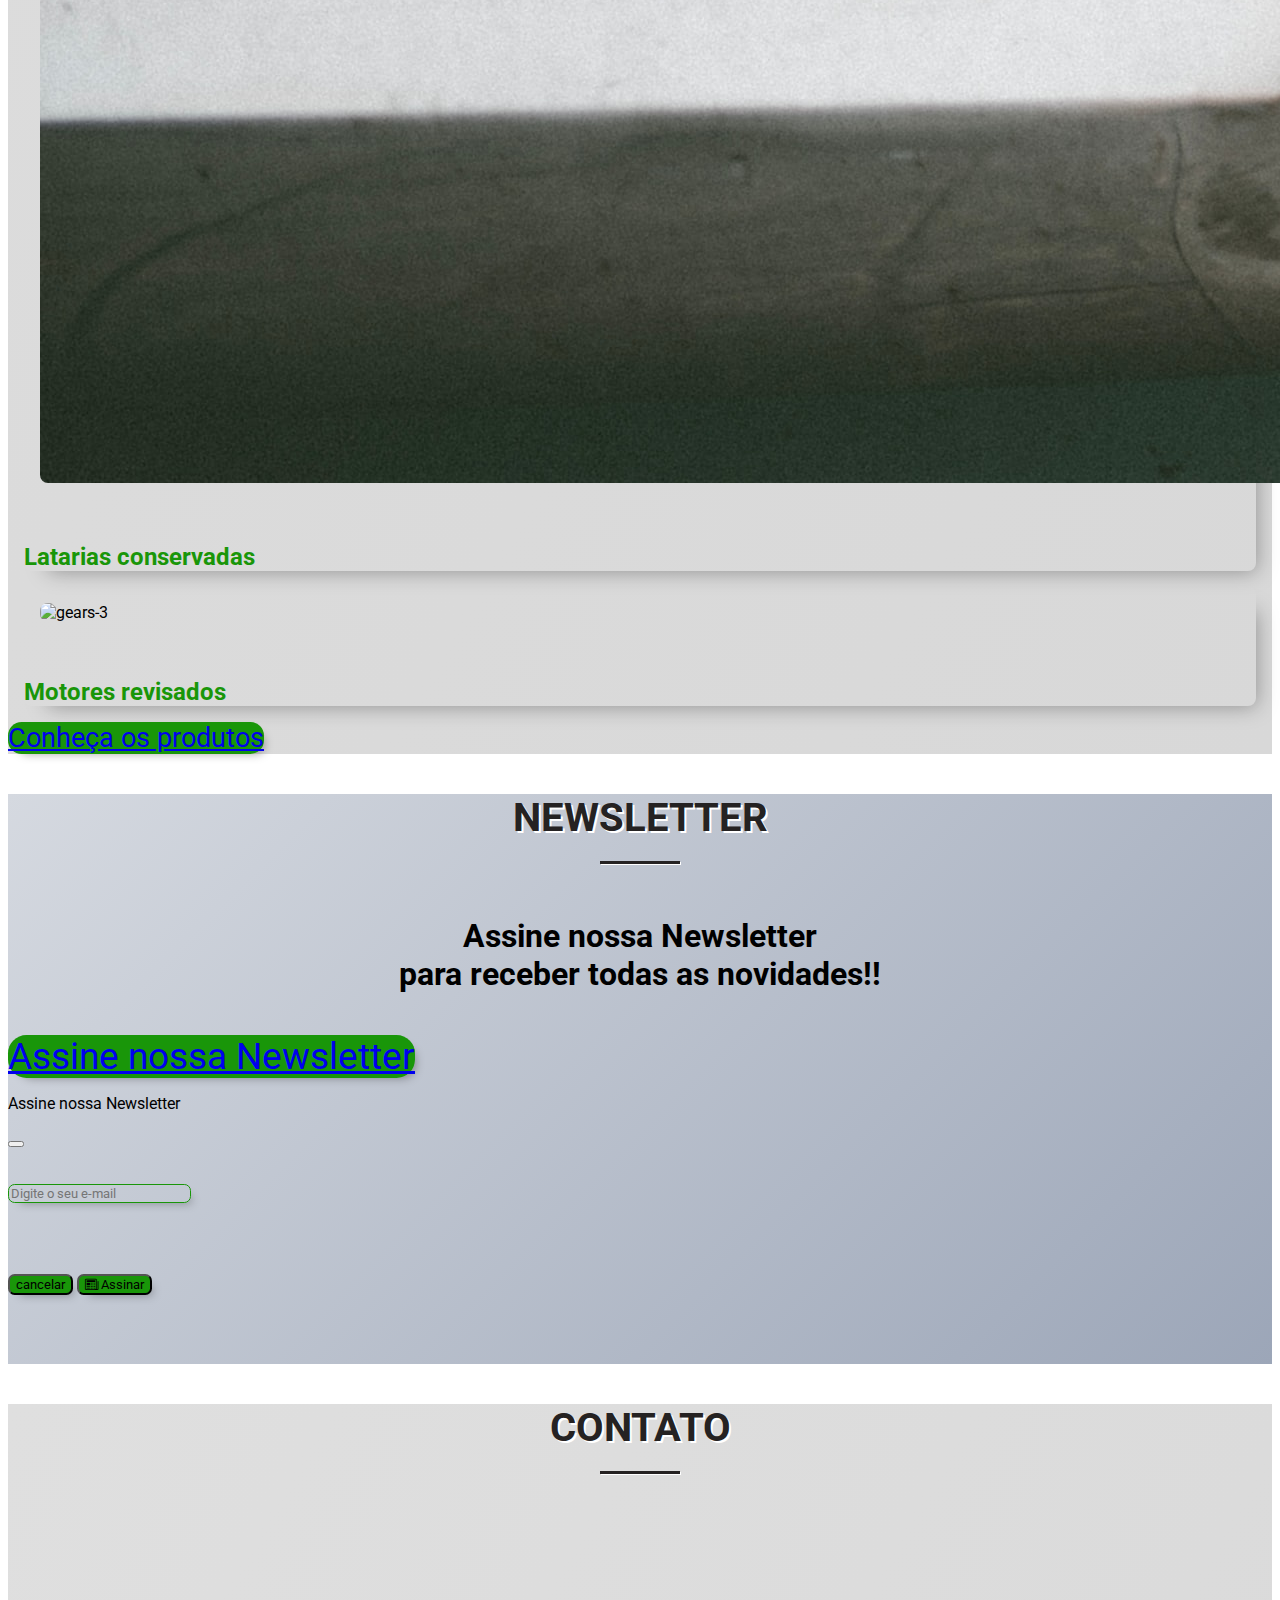
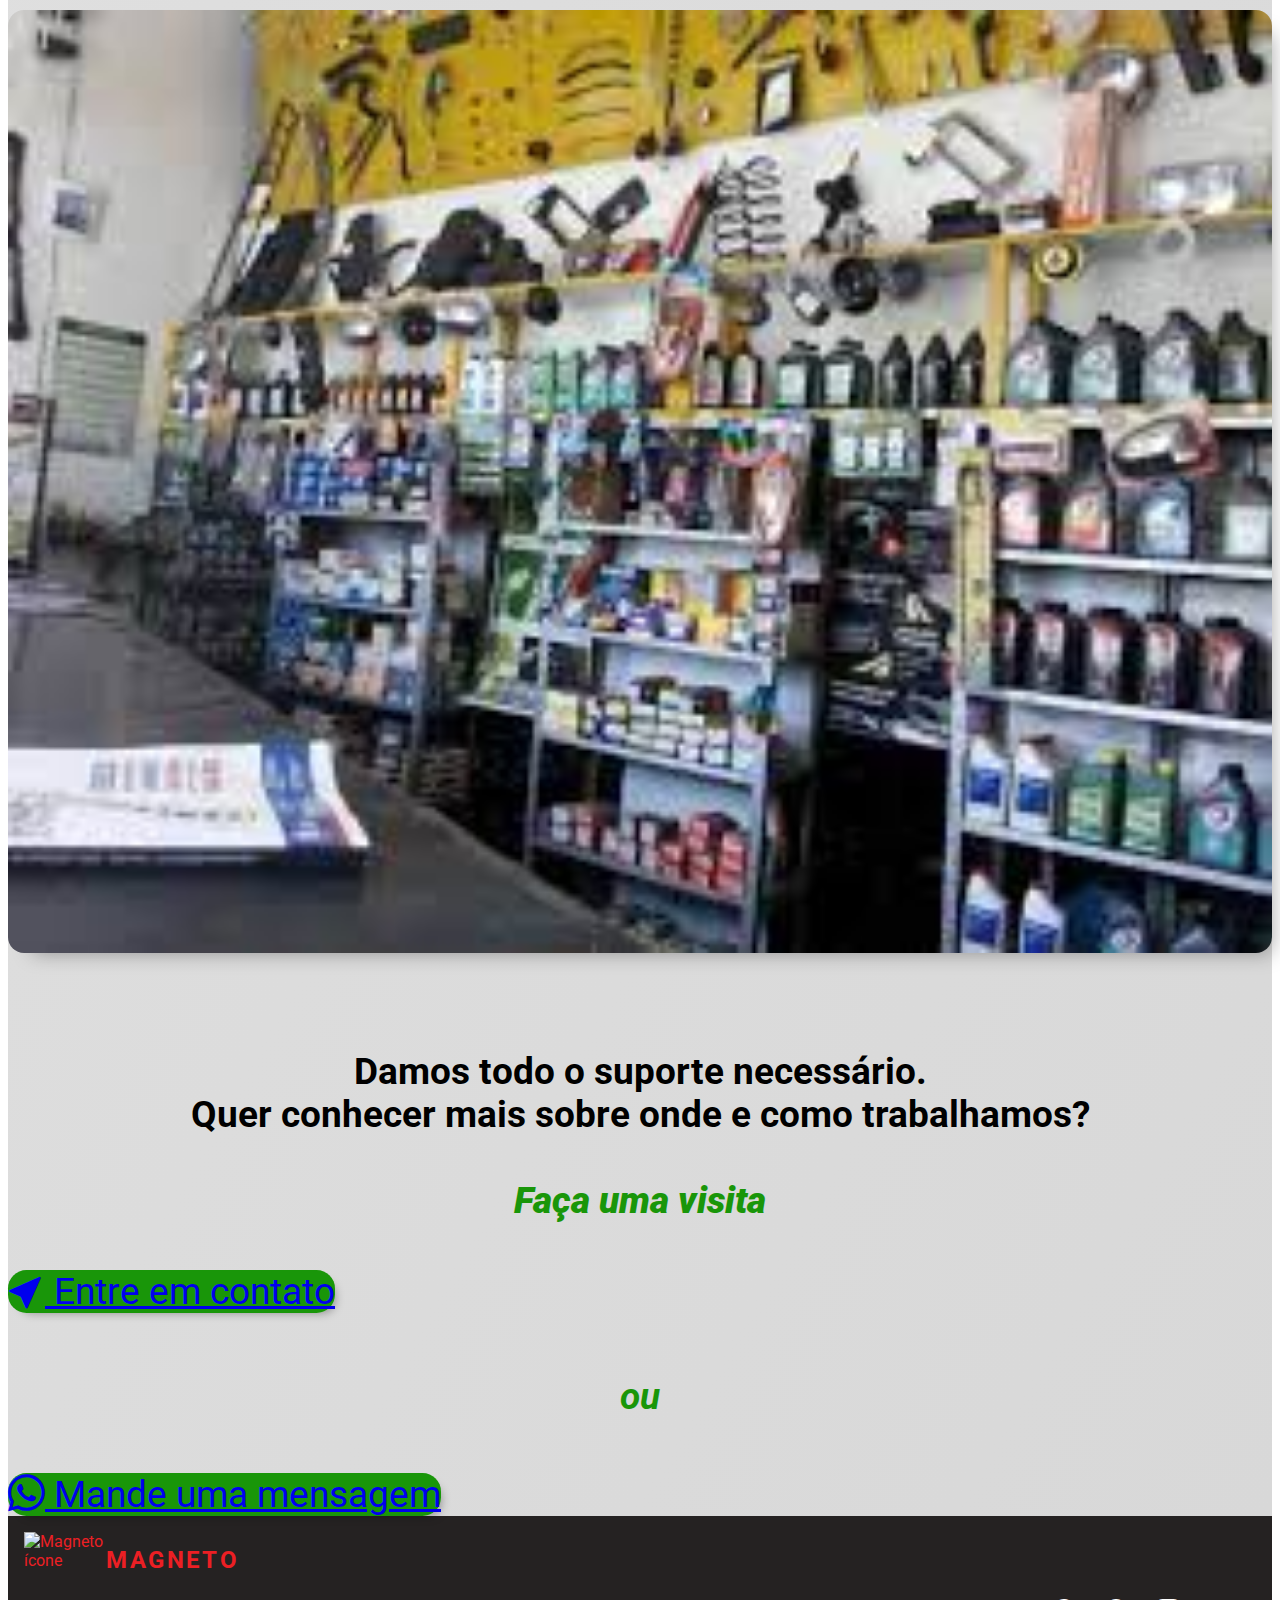
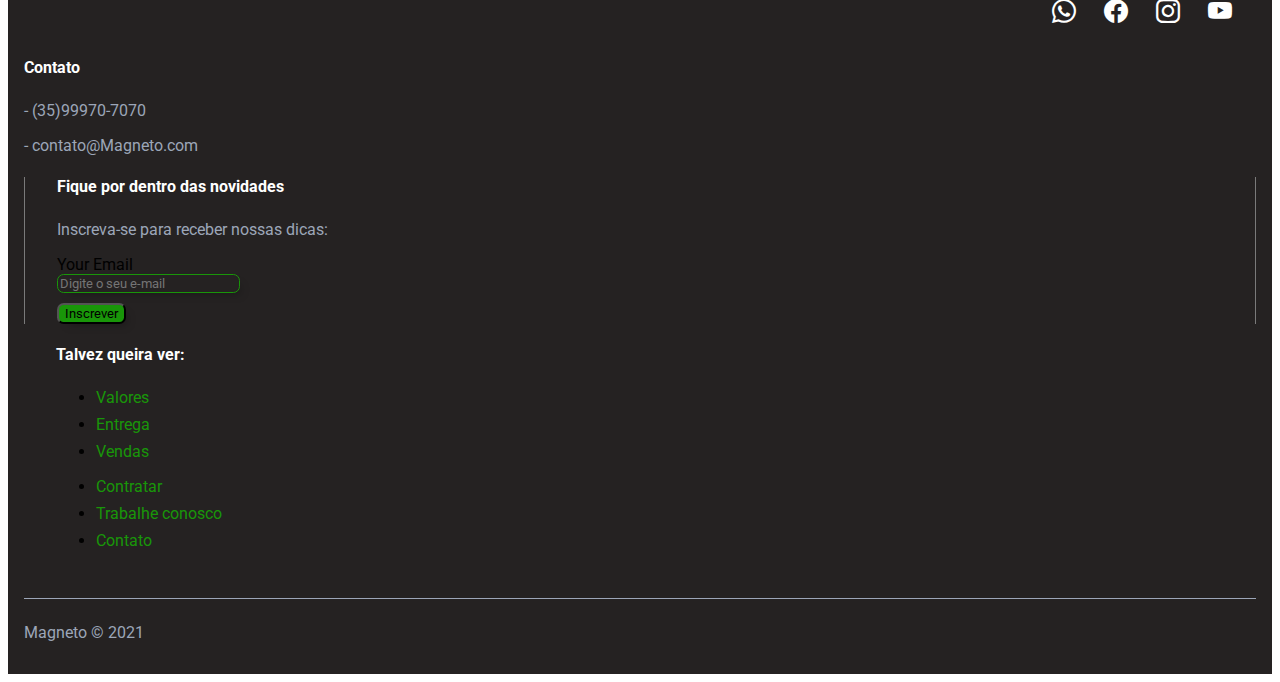
==== commit 7e696391: "Adicionando animação no icone do zap" ====
--- a/index.html
+++ b/index.html
@@ -24,20 +24,20 @@
 <body>
    <!-- NAVBAR -->
    <header>
-      <nav class="navbar navbar-expand-lg fixed-top bg-prim-color" id="navbar">
-         <div class="container py-3">
+      <nav class="navbar navbar-expand-lg fixed-top bg-terc-color navbar-dark" id="navbar">
+         <div class="container-fluid py-1">
             <a class="navbar-brand" href="index.html">
-               <img src="img/logo-red.png" onmouseover="this.src='img/logo-green.png'" onmouseout="this.src='img/logo-red.png'" alt="Magneto ícone" />
-               <span>Magneto</span>
+               <img src="img/logo-red.png" onmouseover="this.src='img/logo-green.png'" onmouseout="this.src='img/logo-red.png'" alt="Magneto ícone" class="d-inline-block align-top" />
+               <span id="text-navbar">Magneto</span>
             </a>
-            <button class="navbar-toggler" type="button" data-bs-toggle="collapse" data-bs-target="#navbar-items" aria-controls="navbar-items" aria-expanded="false" aria-label="Toggle navigation">
-               <i class="bi bi-list-nested"></i>
+            <button class="navbar-toggler" type="button" data-bs-toggle="collapse" data-bs-target="#navbar-links" aria-controls="navbar-links" aria-expanded="false" aria-label="Toggle navigation">
+               <span class="navbar-toggler-icon"></span>
             </button>
-            <div class="collapse navbar-collapse" id="navbar-items">
-               <ul class="navbar-nav me-auto mb-2 mb-lg-0">
+            <div class="collapse navbar-collapse" id="navbar-links">
+               <ul class="navbar-nav ms-auto mb-2 mb-lg-0">
                   <li class="nav-item dropdown">
                      <a class="nav-link dropdown-toggle active" aria-current="page" href="index.html" id="nav" role="button" data-bs-toggle="dropdown" aria-expanded="false">Home</a>
-                     <ul class="dropdown-menu bg-prim-color" aria-labelledby="nav">
+                     <ul class="dropdown-menu bg-terc-color" aria-labelledby="nav">
                         <li><a class="dropdown-item" href="#slider-container">Slides</a></li>
                         <li><a class="dropdown-item" href="#about-home">Valores</a></li>
                         <li><a class="dropdown-item" href="#produtos-home">Produtos</a></li>
@@ -46,7 +46,7 @@
                      </ul>
                   </li>
                   <li class="nav-item">
-                     <a class="nav-link" href="sobre.html">Sobre nós</a>
+                     <a class="nav-link" href="sobre.html">Sobre</a>
                   </li>
                   <li class="nav-item">
                      <a class="nav-link" href="produtos.html">Produtos</a>
@@ -63,7 +63,6 @@
    <main>
       <!-- SLIDE -->
       <section class="bg-prim-color" id="slider-container">
-         <div class="container">
             <div id="slides" class="carousel slide" data-bs-ride="carousel">
                <div class="carousel-indicators">
                   <button type="button" data-bs-target="#slides" data-bs-slide-to="0" class="active" aria-current="true" aria-label="Slide 1"></button>
@@ -73,39 +72,39 @@
                   <button type="button" data-bs-target="#slides" data-bs-slide-to="4" aria-label="Slide 5"></button>
                </div>
                <div class="carousel-inner">
-                  <div class="carousel-item active">
-                     <img src="img/carro-antigo.jpg" class="d-block w-100 img-fluid" alt="Gear 1" />
+                  <div class="carousel-item carousel-ajuste active">
+                     <img src="img/carro-antigo.jpg" class="d-block w-100 img-fluid carousel-ajuste" alt="Carro antigo" />
                      <div class="carousel-caption">
                         <h5>Carros antigos</h5>
-                        <a href="#" class="btn btn-success">Restaurações</a>
-                     </div>
-                  </div>
-                  <div class="carousel-item">
-                     <img src="img/gears-9.jpg" class="d-block w-100 img-fluid" alt="Gear 2" />
+                        <a href="#produtos-home" class="btn btn-success">Veja</a>
+                     </div>
+                  </div>
+                  <div class="carousel-item carousel-ajuste">
+                     <img src="img/gears-9.jpg" class="d-block w-100 img-fluid carousel-ajuste" alt="Gear 2" />
                      <div class="carousel-caption">
                         <h5>Projetos Complexos</h5>
-                        <a href="#" class="btn btn-success">Conheça</a>
-                     </div>
-                  </div>
-                  <div class="carousel-item">
-                     <img src="img/gears-5.jpg" class="d-block w-100 img-fluid" alt="Gear 3" />
+                        <a href="sobre.html" class="btn btn-success">Conheça</a>
+                     </div>
+                  </div>
+                  <div class="carousel-item carousel-ajuste">
+                     <img src="img/gears-5.jpg" class="d-block w-100 img-fluid carousel-ajuste" alt="Gear 3" />
                      <div class="carousel-caption">
                         <h5>Peças originais</h5>
-                        <a href="#" class="btn btn-success">Conheça</a>
-                     </div>
-                  </div>
-                  <div class="carousel-item">
-                     <img src="img/gear-2.jpg" class="d-block w-100 img-fluid" alt="Gear 4" />
-                     <div class="carousel-caption">
-                        <h5>Peças originais</h5>
-                        <a href="#" class="btn btn-success">Conheça</a>
-                     </div>
-                  </div>
-                  <div class="carousel-item">
-                     <img src="img/gears-11.jpg" class="d-block w-100 img-fluid" alt="Gear 5" />
-                     <div class="carousel-caption">
-                        <h5>Peças originais</h5>
-                        <a href="#" class="btn btn-success">Conheça</a>
+                        <a href="produtos.html" class="btn btn-success">Compre</a>
+                     </div>
+                  </div>
+                  <div class="carousel-item carousel-ajuste">
+                     <img src="img/gear-2.jpg" class="d-block w-100 img-fluid carousel-ajuste" alt="Gear 4" />
+                     <div class="carousel-caption">
+                        <h5>Peças de leilões oficiais</h5>
+                        <a href="https://www.detran.mg.gov.br/parceiros-credenciados/lei-do-desmonte/consultar-empresas-credenciadas" target="_blank" class="btn btn-success">Detran-MG</a>
+                     </div>
+                  </div>
+                  <div class="carousel-item carousel-ajuste">
+                     <img src="img/gears-11.jpg" class="d-block w-100 img-fluid carousel-ajuste" alt="Gear 5" />
+                     <div class="carousel-caption">
+                        <h5>Tudo na sua mão</h5>
+                        <a href="contato.html" class="btn btn-success">Entre em contato</a>
                      </div>
                   </div>
                </div>
@@ -118,7 +117,6 @@
                   <span class="visually-hidden">Next</span>
                </button>
             </div>
-         </div>
       </section>
 
       <!--Valores-->
@@ -148,7 +146,7 @@
                      <div class="card-body">
                         <h5 class="card-title terc-color">Eficiência</h5>
                         <p class="card-text prim-color">
-                           Entregamos as peças prontas para o uso.Embaladas de forma correta e lindas.
+                           Entregamos as peças <strong>prontas para o uso</strong>.Embaladas de forma correta.
                         </p>
                         <a href="sobre.html" class="btn btn-success">Seja rápido</a>
                      </div>
@@ -174,7 +172,7 @@
                      <div class="card-body">
                         <h5 class="card-title terc-color">Originalidade</h5>
                         <p class="card-text prim-color">
-                           Vendemos apesar peças originais, Lorem ipsum dolor sit amet consectetur, adipisicing elit.
+                           Vendemos apenas peças originais, certificadas pelo orgão responsável.
                         </p>
                         <a href="sobre.html" class="btn btn-success">Saiba como</a>
                      </div>
@@ -184,11 +182,11 @@
                <div class="col-12 col-md-6">
                   <div class="card text-center">
                      <!--<img src="img/detran.png" alt="Logo detran">-->
-                     <img src="img/detran.svg" alt="">
+                     <img src="img/detran.png" alt="Logo-Detran">
                      <div class="card-body">
                         <h5 class="card-title terc-color">Segurança</h5>
                         <p class="card-text prim-color">
-                           Trabalhamos com carros de leilões do detran, portanto de fonte segura e extremamente confiável
+                           Trabalhamos com carros de leilões do detran, portanto de fonte <strong>segura e extremamente confiável</strong>
                         </p>
                         <a href="https://www.detran.mg.gov.br/parceiros-credenciados/lei-do-desmonte/consultar-empresas-credenciadas" target="_blank" class="btn btn-success"><img src="img/detran-2.png" alt="detran logo"></a>
                      </div>
@@ -291,7 +289,7 @@
                   <div class="col-4">
                      <a class="navbar-brand" href="index.html">
                         <img src="img/logo-red.png" onmouseover="this.src='img/logo-green.png'" onmouseout="this.src='img/logo-red.png'" alt="Magneto ícone" />
-                        <span>Magneto</span>
+                        <span id="text-footer">Magneto</span>
                      </a>
                   </div>
                   <div class="col-4" id="social-icons">
@@ -356,7 +354,11 @@
       </div>
    </footer>
 
-
+   <link rel="stylesheet" href="https://maxcdn.bootstrapcdn.com/font-awesome/4.5.0/css/font-awesome.min.css">
+   <a href="https://wa.me/5535992041032?text=Preciso%20de%20ajuda!" class="whatsapp-animation" style="position:fixed;width:60px;height:60px;bottom:40px;right:40px;background-color:#199609;color:#FFF;border-radius:50px;text-align:center;font-size:30px;box-shadow: 1px 1px 2px #888;z-index:1000;" target="_blank">
+      <i style="margin-top:16px" class="fa fa-whatsapp" id="whatsapp-icon-animation"></i>
+   </a>
+   
 </body>
 
 </html>--- a/css/style.css
+++ b/css/style.css
@@ -20,6 +20,9 @@
 }
 .terc-color {
   color: #199609;
+}
+.quar-color {
+  color: #ec1f24;
 }
 
 .title {
@@ -44,17 +47,31 @@
 .btn {
   border-radius: 0.5em;
   background: #199609;
-  box-shadow: 1px 2px #25222277;
+  /*box-shadow: 1px 2px #25222277;*/
+  box-shadow: 6px 6px 10px -6px rgba(0, 0, 0, 0.35);
 }
 
 .form-input {
   background: none;
   border-radius: 0.5em;
-  box-shadow: 1px 2px #25222277;
+  /*box-shadow: 1px 2px #25222277;*/
+  box-shadow: 6px 6px 10px -6px rgba(0, 0, 0, 0.35);
   outline: none;
   display: block;
   color: #199609;
   border: 1px solid #199609;
+}
+
+.card-body {
+  box-shadow: 12px 12px 20px -12px rgba(0, 0, 0, 0.35);
+}
+
+.whatsapp-animation:hover > i {
+  transition: 0.5s;
+}
+
+.whatsapp-animation:hover > #whatsapp-icon-animation {
+  transform: rotate(0.05turn);
 }
 
 /*Animations*/
@@ -180,9 +197,28 @@
   animation: shadow-drop-2-br 0.4s cubic-bezier(0.25, 0.46, 0.45, 0.94) both;
 }
 
+.introducao-interna {
+  width: 100%;
+  margin-top: 92px;
+  height: 200px;
+  text-align: center;
+  color: #FFF;
+  padding-top: 30px;
+}
+
 /* NAVBAR */
 #navbar {
-  border-bottom: 1px solid #252222;
+  background-color: #252222;
+  padding-left: 40px;
+  padding-right: 40px;
+  font-weight: bold;
+  text-transform: uppercase;
+  border-bottom: 3px solid #000;
+}
+
+#navbar {
+  padding-top: 0;
+  padding-bottom: 0;
 }
 
 #navbar a {
@@ -208,7 +244,7 @@
 
 .navbar-brand span {
   margin-top: 0.6em;
-  font-weight: 700;
+  font-weight: bold;
   font-size: 1.5em;
   letter-spacing: 0.1em;
   text-transform: uppercase;
@@ -216,24 +252,27 @@
   text-shadow: #252222 1px 1px;
 }
 
-#navbar-items .navbar-nav {
+#navbar-links .navbar-nav {
   display: flex;
-  justify-content: center;
+  justify-content: flex-end;
   width: 100%;
 }
 
-#navbar-items .nav-item {
-  margin: 1em;
+#navbar-links .nav-item {
   font-size: 1.05em;
+}
+
+.navbar-expand-lg .navbar-nav .nav-link {
+  padding: 1rem 0.8rem;
 }
 
 /* SLIDE */
 #slides {
-  margin-top: 8em;
+  margin-top: 6.3em;
 }
 
 #slides .carousel-caption {
-  bottom: 3em;
+  bottom: 15em;
 }
 
 #slides .carousel-caption h5 {
@@ -247,6 +286,17 @@
   margin-top: 1em;
 }
 
+.carousel-inner {
+  height: 87vh;
+}
+
+.carousel-ajuste {
+  object-fit: cover;
+  height: 100%;
+}
+
+
+
 .carousel-control-prev,
 .carousel-control-next {
   opacity: 0.7;
@@ -302,7 +352,6 @@
   margin-bottom: 3em;
   border-radius: 0.5em;
   /*box-shadow: 1px 2px #25222277;*/
-  box-shadow: 12px 12px 20px -12px rgba(0, 0, 0, 0.35);
 }
 
 #about-home .card:hover > i {
@@ -352,13 +401,12 @@
 #produtos-home img {
   width: auto;
   padding: 1em;
-  border-radius: 0.5em;
+  border-radius: 1.5em;
 }
 
 #produtos-home .card {
   margin-bottom: 3em;
   border-radius: 0.5em;
-  box-shadow: 4px 5px #25222277;
   margin: 1em;
 }
 
@@ -414,7 +462,7 @@
   width: 100%;
   margin-bottom: 2em;
   border-radius: 1em;
-  box-shadow: 3px 3px #25222277;
+  box-shadow: 12px 12px 20px -12px rgba(0, 0, 0, 0.35);
 }
 
 #contato-home strong,
@@ -431,9 +479,6 @@
   #contato-home img {
     width: 100%;
     margin-top: 6em;
-    margin-bottom: 2em;
-    border-radius: 1em;
-    box-shadow: 3px 3px #25222277;
   }
 }
 
@@ -527,3 +572,19 @@
     padding-left: 2em;
   }
 }
+
+@media (max-width: 424px) {
+
+  #text-navbar {
+    display: none;
+  }
+
+}
+
+@media (max-width: 405px) {
+
+  #text-footer {
+    display: none;
+  }
+
+}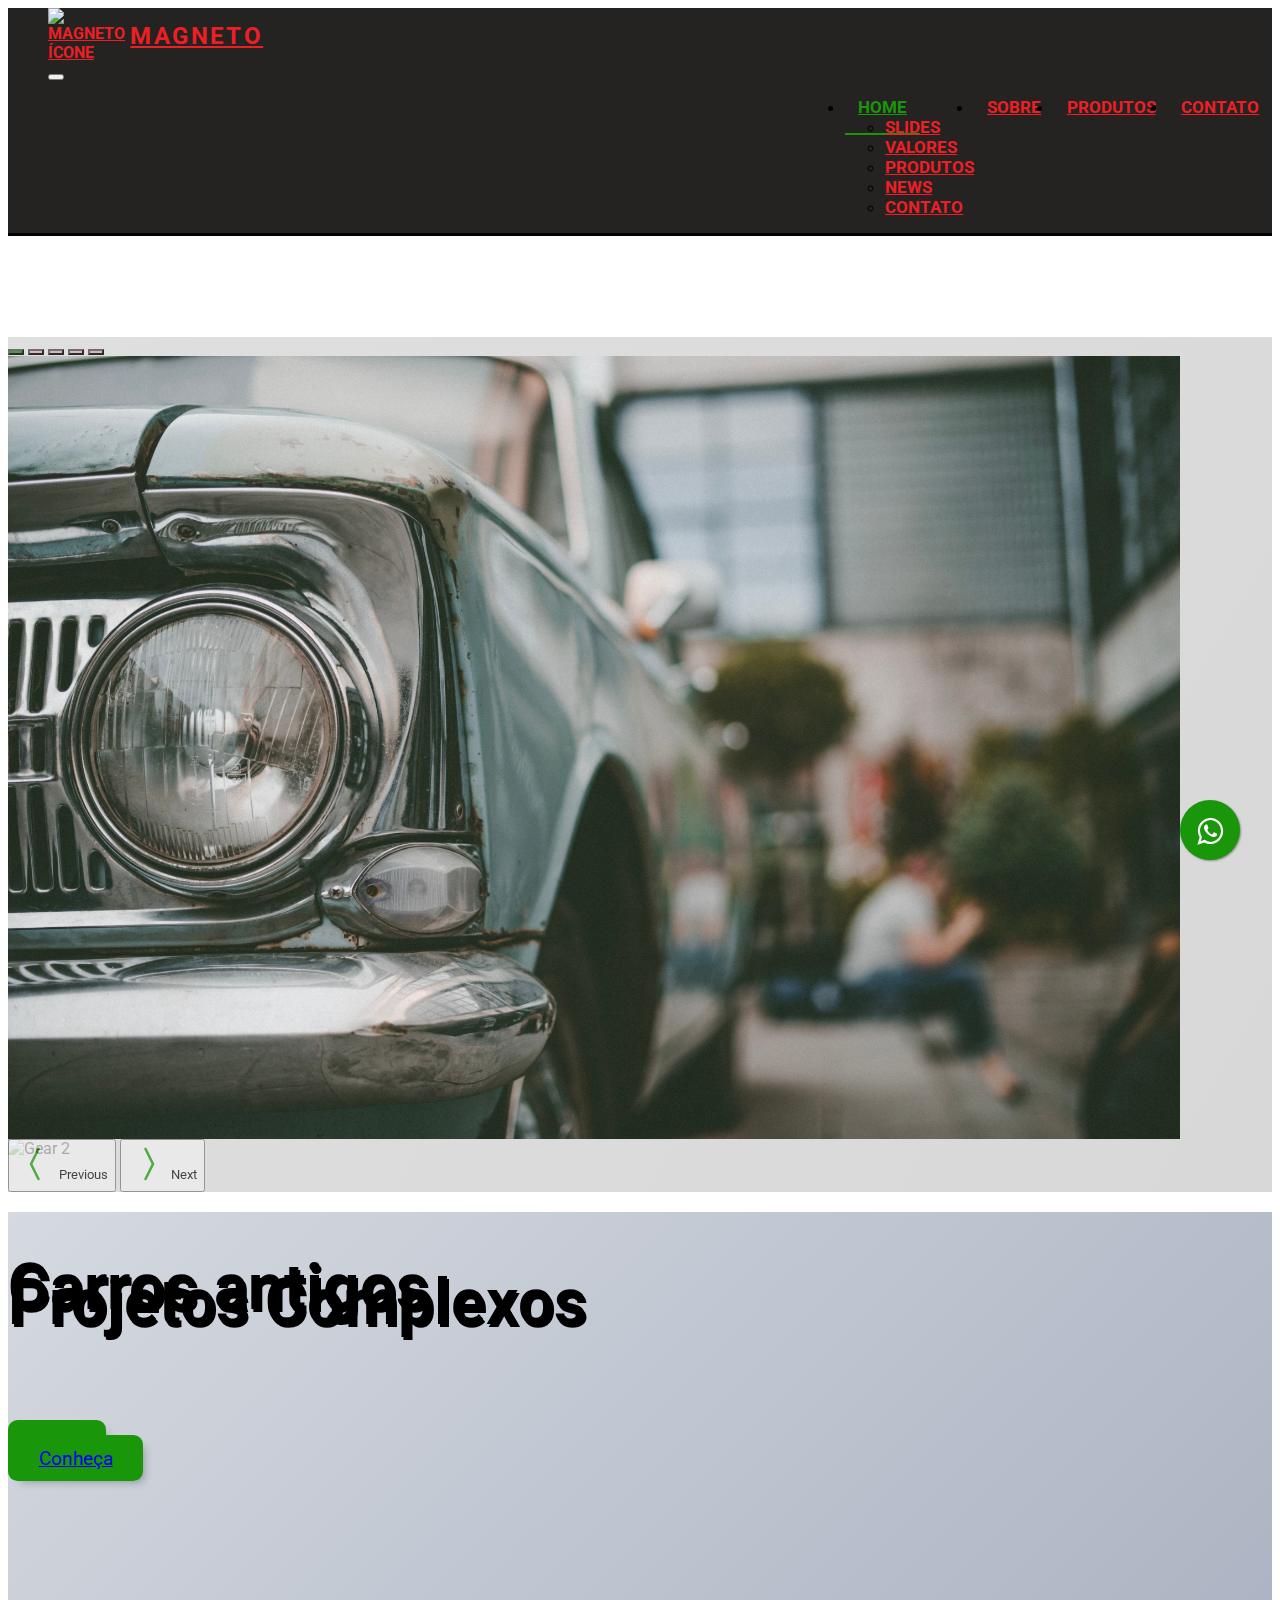
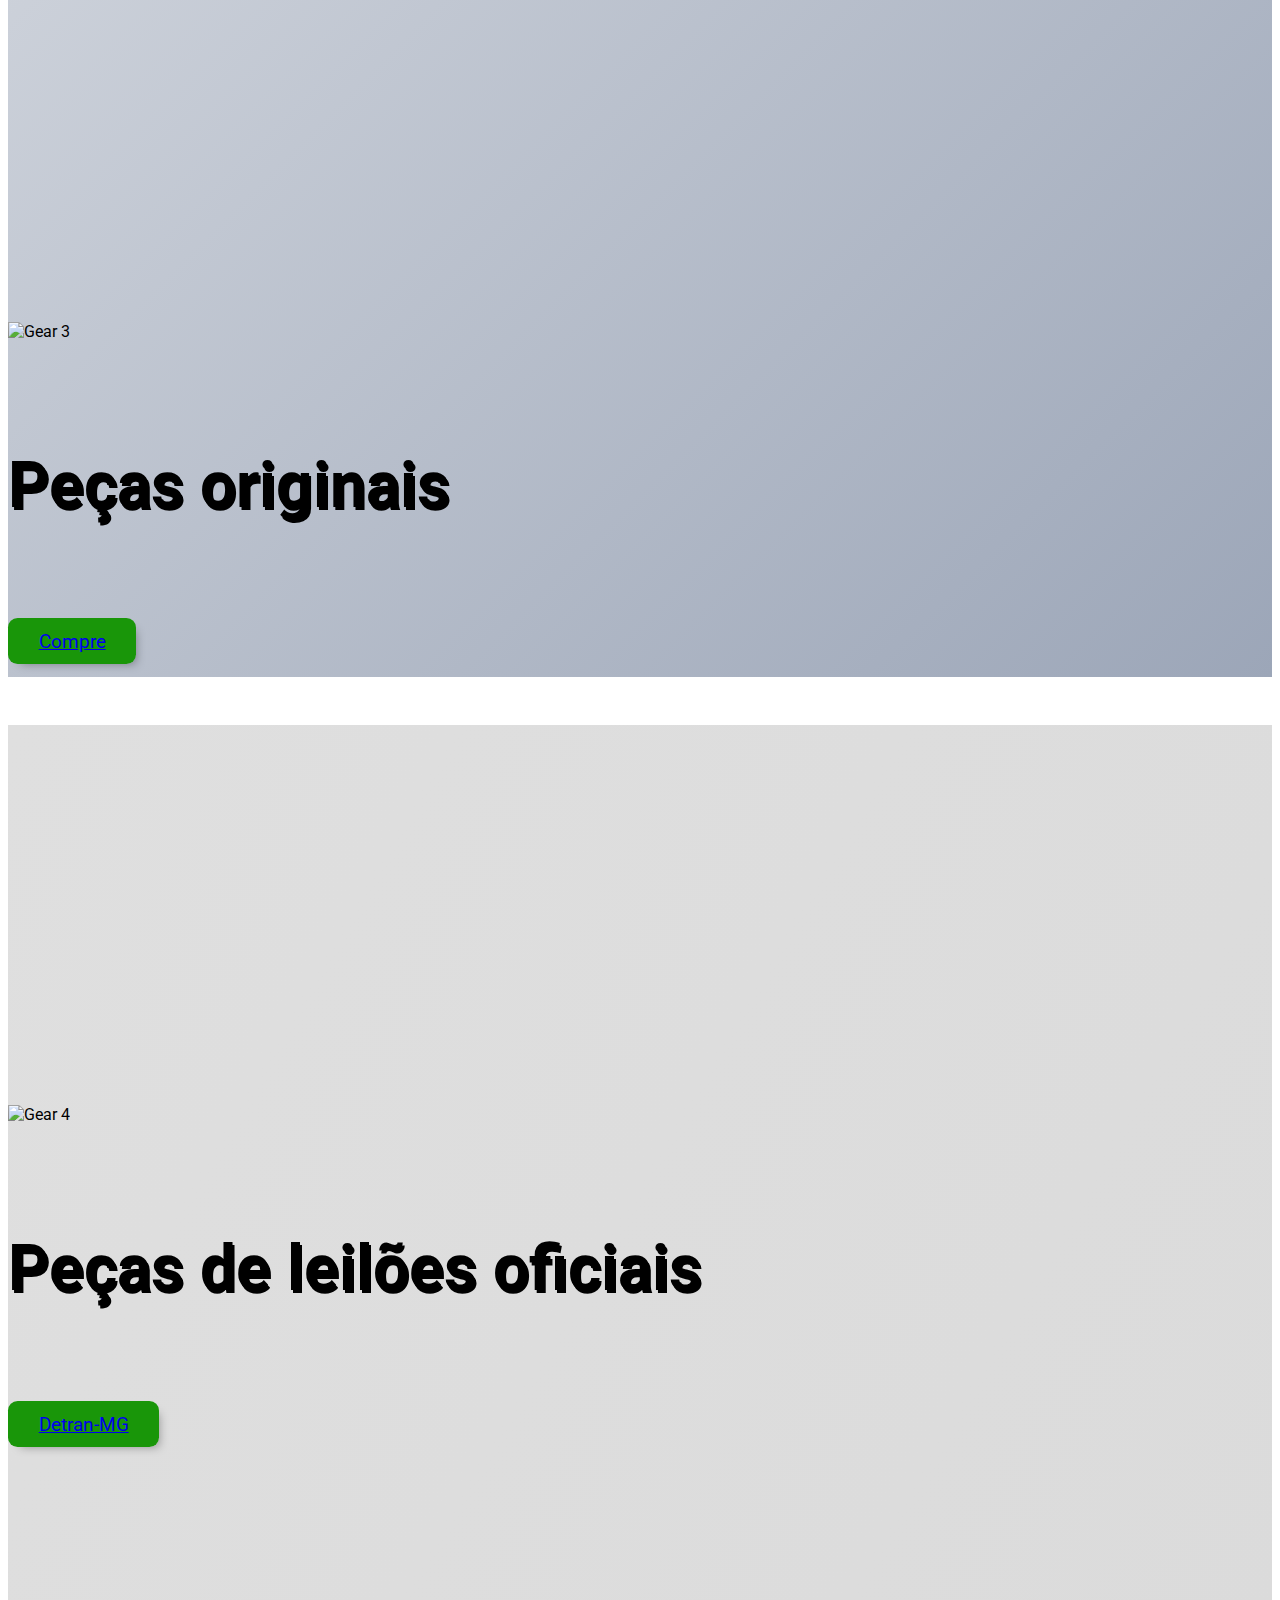
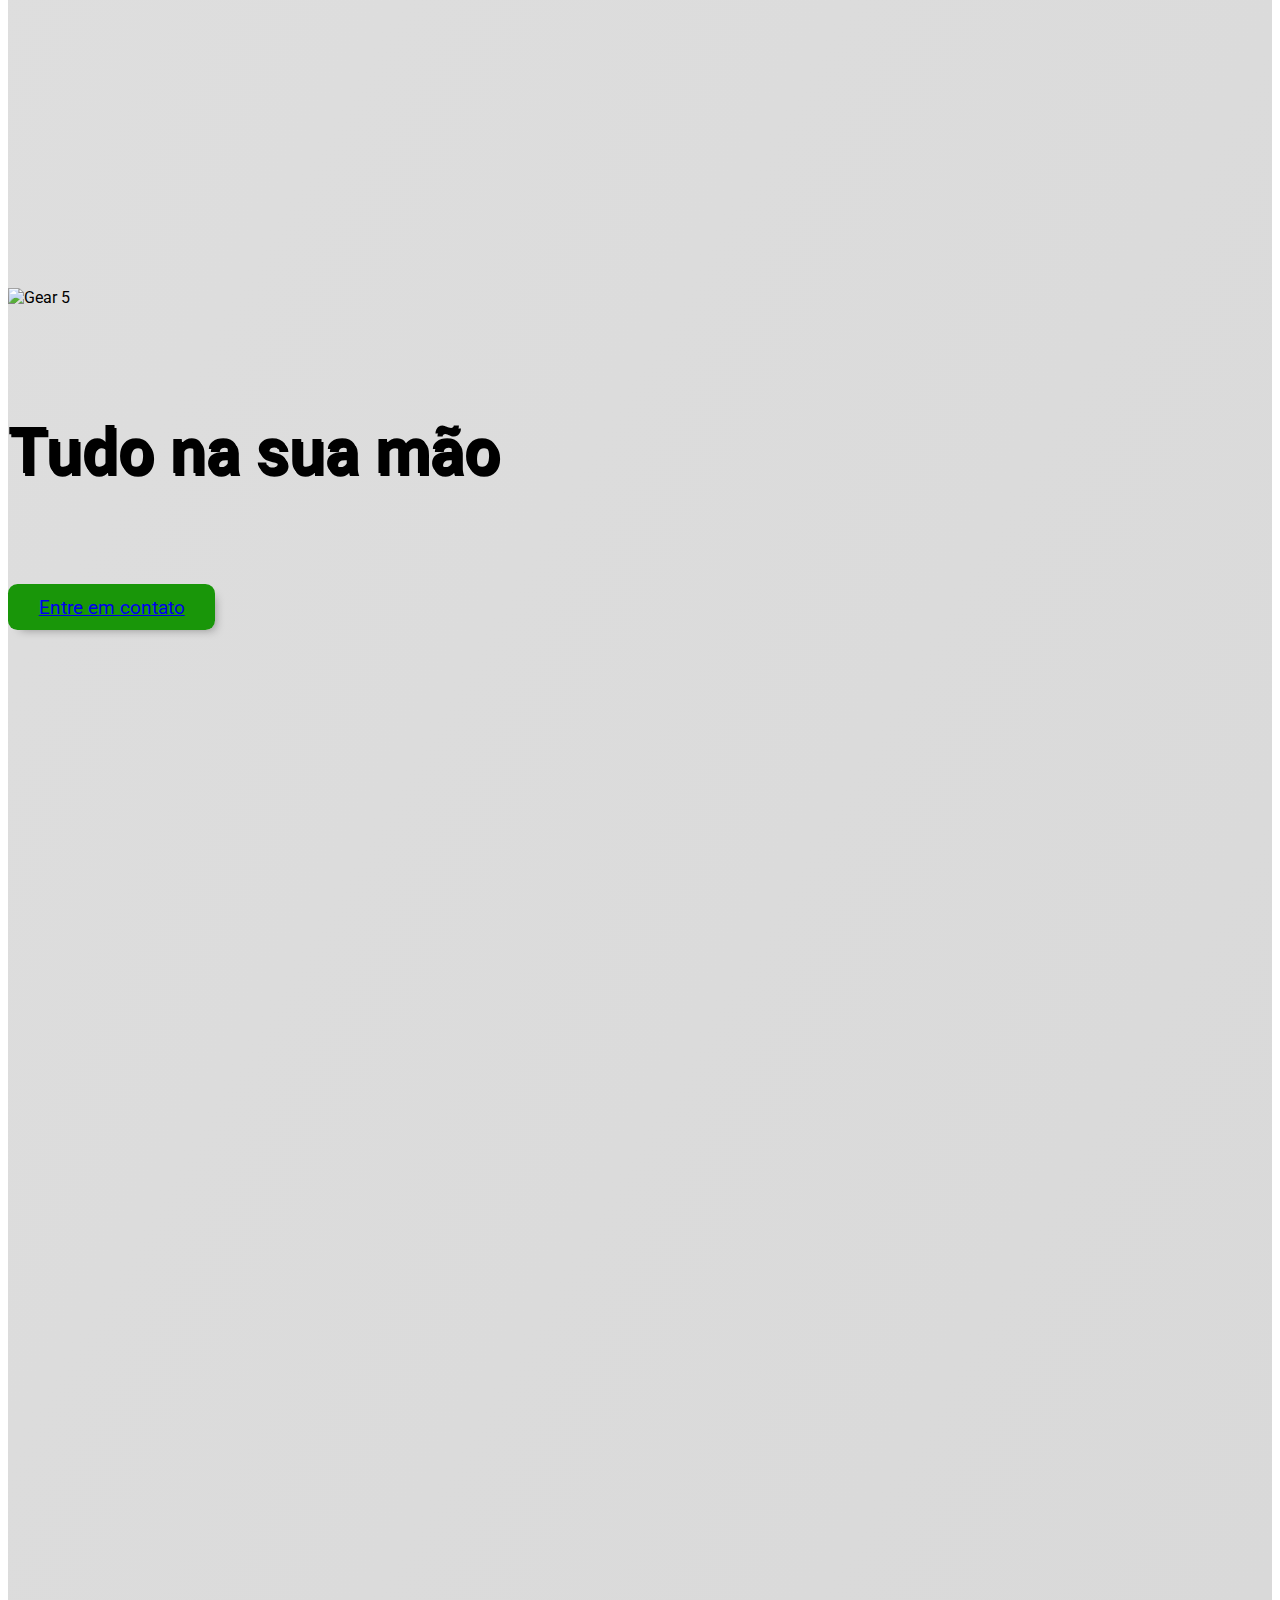
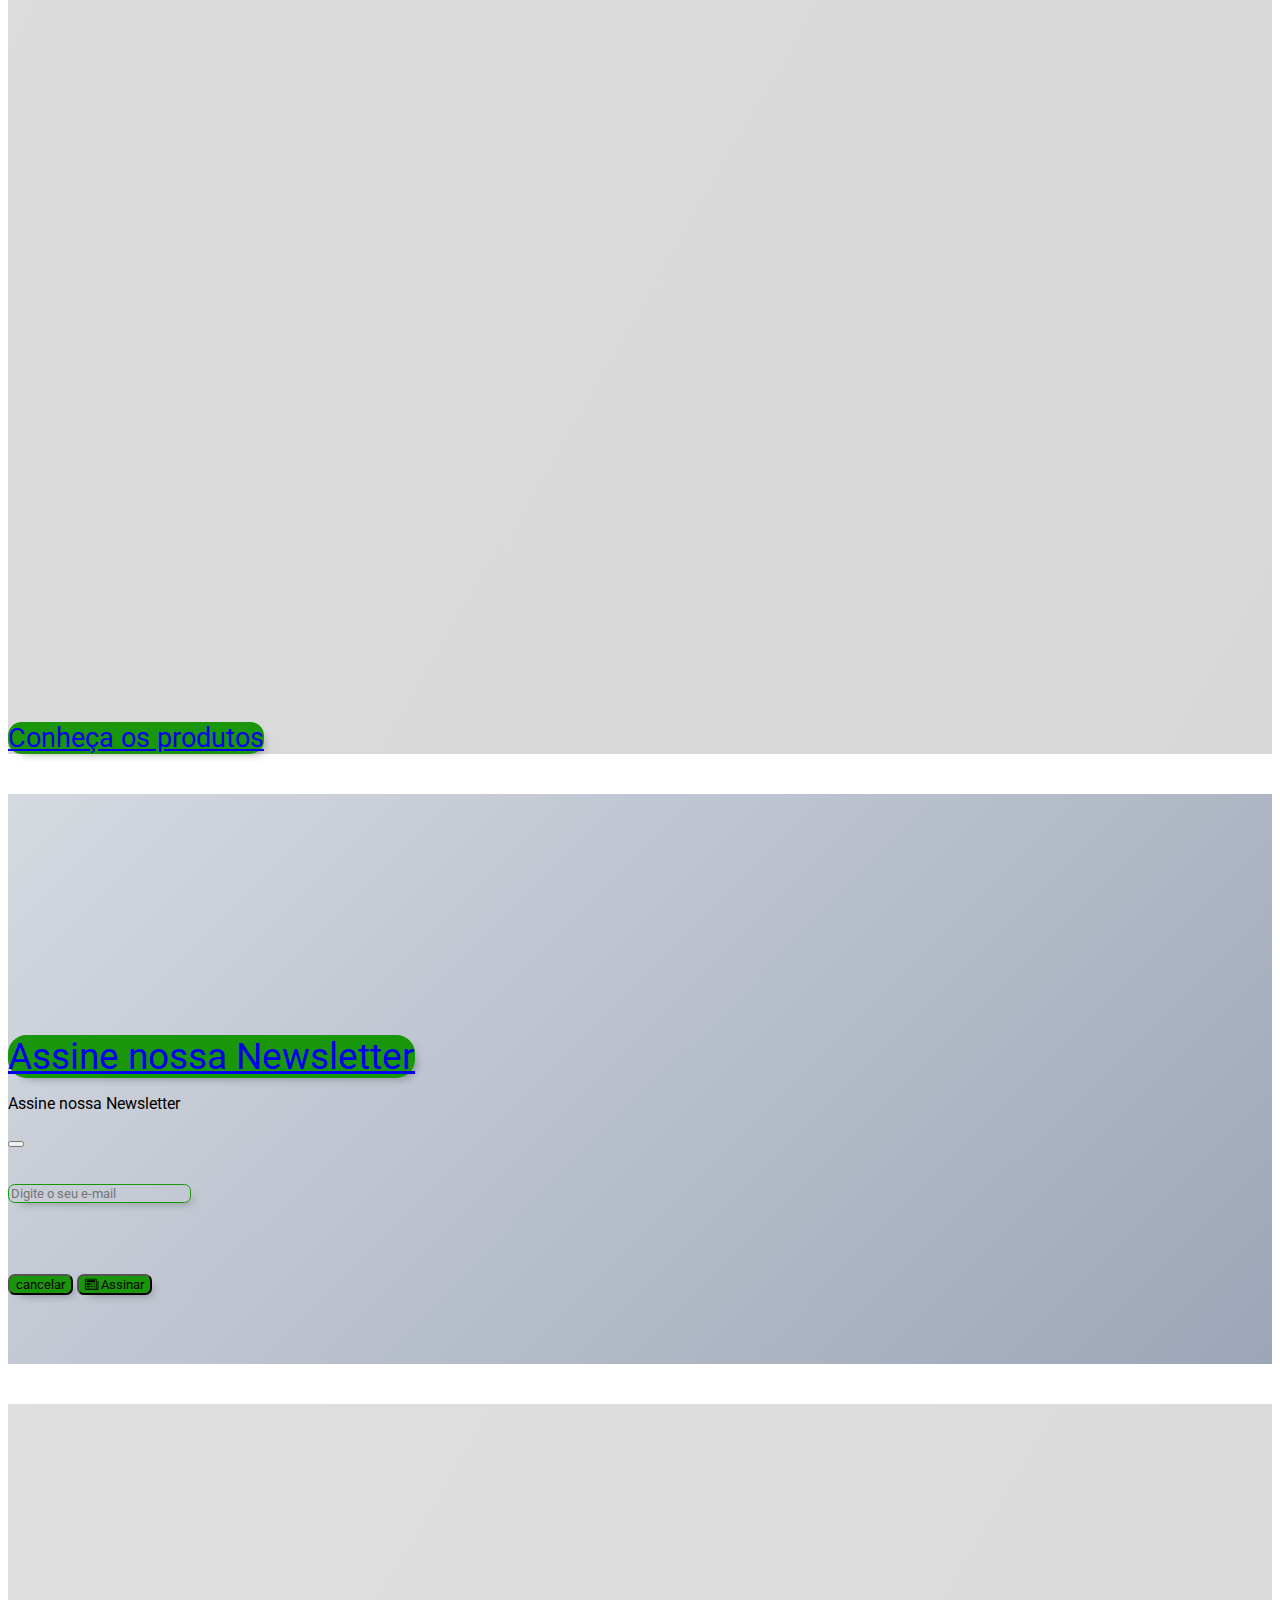
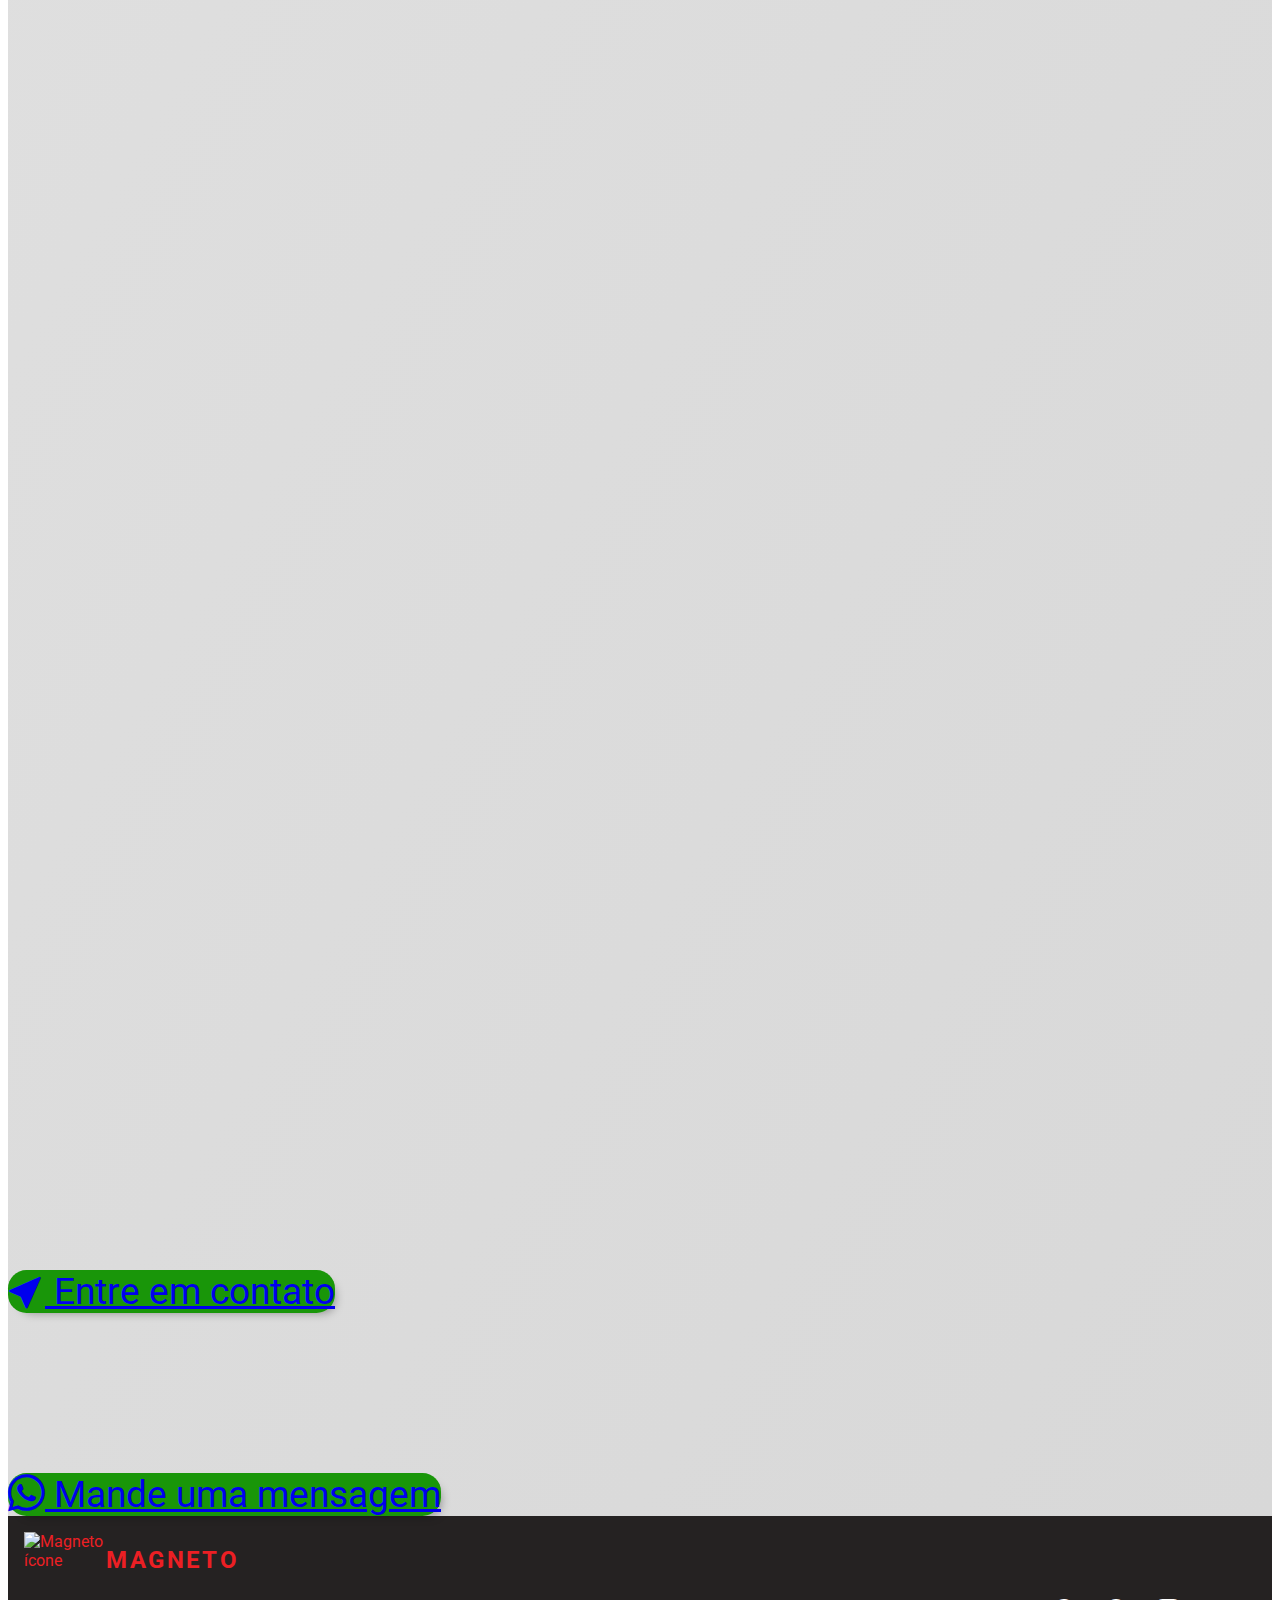
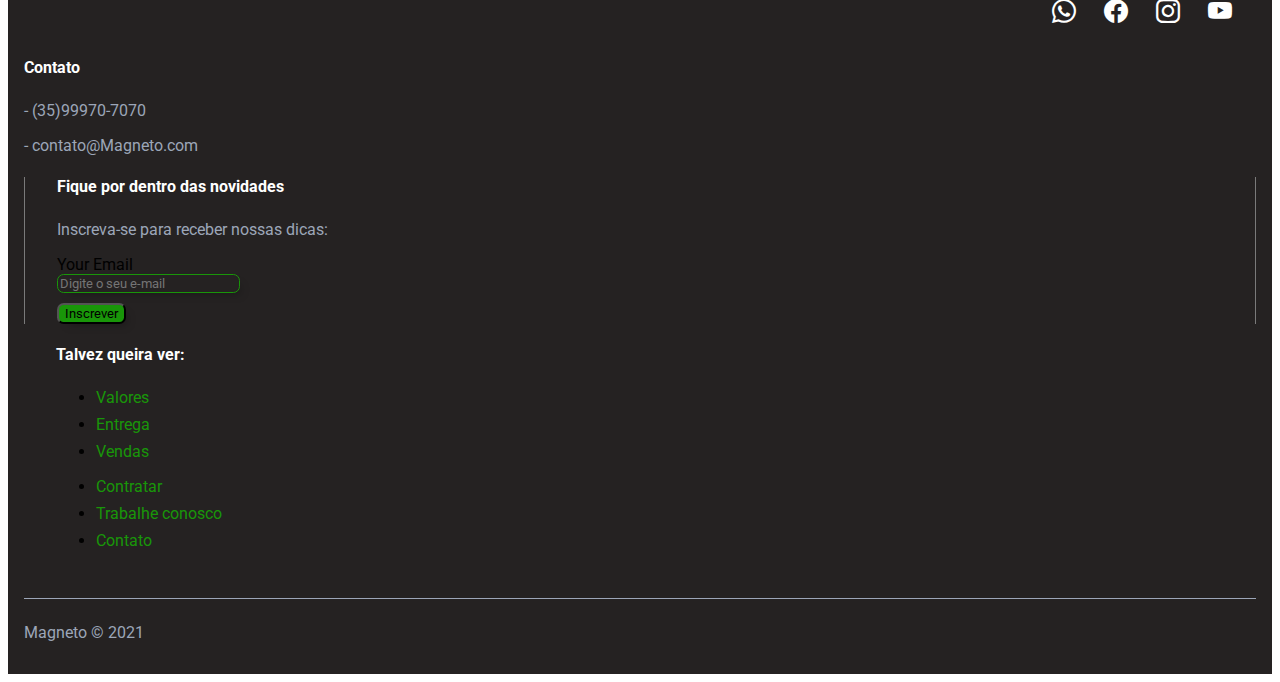
==== commit 99013437: "Adicionando animações em todas as páginas do site" ====
--- a/index.html
+++ b/index.html
@@ -5,7 +5,13 @@
    <meta charset="UTF-8">
    <meta http-equiv="X-UA-Compatible" content="IE=edge">
    <meta name="viewport" content="width=device-width, initial-scale=1.0">
-   <title>Magneto - original e barato</title>
+   <title>Magneto - Original e Barato</title>
+   <meta name="descripion" content="Compre suas peças originais e de qualidade com a Magneto. Entrega rápida e preço justo para você.">
+
+   <meta name="viewport" content="width=device-width, initial-scale=1">
+
+   <link rel="shortcut icon" href="favicon.ico">
+
    <!--Fonte-->
    <link rel="preconnect" href="https://fonts.googleapis.com">
    <link rel="preconnect" href="https://fonts.gstatic.com" crossorigin>
@@ -75,8 +81,8 @@
                   <div class="carousel-item carousel-ajuste active">
                      <img src="img/carro-antigo.jpg" class="d-block w-100 img-fluid carousel-ajuste" alt="Carro antigo" />
                      <div class="carousel-caption">
-                        <h5>Carros antigos</h5>
-                        <a href="#produtos-home" class="btn btn-success">Veja</a>
+                        <h5 class="fadeInDown" data-anime="400">Carros antigos</h5>
+                        <a href="#produtos-home" class="btn btn-success fadeInDown" data-anime="800">Veja</a>
                      </div>
                   </div>
                   <div class="carousel-item carousel-ajuste">
@@ -124,10 +130,10 @@
          <div class="container">
             <div class="row">
                <div class="col-md-12">
-                  <h3 class="title">Valores</h3>
-               </div>
-
-               <div class="col-12 col-md-4">
+                  <h3 class="title" data-animeTime="top">Valores</h3>
+               </div>
+
+               <div class="col-12 col-md-4" data-animeTime="right">
                   <div class="card text-center">
                      <i class="bi bi-droplet-half terc-color"></i>
                      <div class="card-body">
@@ -140,7 +146,7 @@
                   </div>
                </div>
 
-               <div class="col-12 col-md-4">
+               <div class="col-12 col-md-4" data-animeTime="top">
                   <div class="card text-center">
                      <i class="bi bi-gear terc-color" id="gear"></i>
                      <div class="card-body">
@@ -153,7 +159,7 @@
                   </div>
                </div>
 
-               <div class="col-12 col-md-4">
+               <div class="col-12 col-md-4" data-animeTime="left">
                   <div class="card text-center">
                      <i class="bi bi-card-checklist terc-color"></i>
                      <div class="card-body">
@@ -166,7 +172,7 @@
                   </div>
                </div>
 
-               <div class="col-12 col-md-6">
+               <div class="col-12 col-md-6" data-animeTime="right">
                   <div class="card text-center">
                      <i class="bi bi-wrench terc-color" id="wrench"></i>
                      <div class="card-body">
@@ -179,7 +185,7 @@
                   </div>
                </div>
 
-               <div class="col-12 col-md-6">
+               <div class="col-12 col-md-6" data-animeTime="left">
                   <div class="card text-center">
                      <!--<img src="img/detran.png" alt="Logo detran">-->
                      <img src="img/detran.png" alt="Logo-Detran">
@@ -200,13 +206,13 @@
       <section class="container-fluid bg-prim-color" id="produtos-home">
          <div class="row">
             <div class="col-md-12">
-               <h3 class="title">Produtos</h3>
-            </div>
-            <div class="card card-body text-center col-md-4">
+               <h3 class="title" data-animeTime="top">Produtos</h3>
+            </div>
+            <div class="card card-body text-center col-md-4" data-animeTime="top"> 
                <img src="img/carro-antigo.jpg" alt="gears-3">
                <h5>Latarias conservadas</h5>
             </div>
-            <div class="card card-body text-center col-md-4">
+            <div class="card card-body text-center col-md-4" data-animeTime="top">
                <img src="img/gears-6.jpg" alt="gears-3">
                <h5>Motores revisados</h5>
             </div>
@@ -221,11 +227,11 @@
       <section class="container-fluid bg-seg-color" id="news-home">
          <div class="row">
             <div class="col-md-12">
-               <h3 class="title">Newsletter</h3>
+               <h3 class="title" data-animeTime="top">Newsletter</h3>
             </div>
             <div class="container">
                <div class="col-12 col-md-12  justify-content-center">
-                  <h5 class="text-center">Assine nossa Newsletter<br> para receber todas as novidades!!</h5>
+                  <h5 class="text-center" data-animeTime="down">Assine nossa Newsletter<br> para receber todas as novidades!!</h5>
                </div>
             </div>
             <div class="col-md-12 d-flex justify-content-center">
@@ -259,17 +265,17 @@
          <div class="container">
             <div class="row">
                <div class="col-md-12">
-                  <h3 class="title">Contato</h3>
-               </div>
-               <div class="col-12 col-md-5">
+                  <h3 class="title" data-animeTime="top">Contato</h3>
+               </div>
+               <div class="col-12 col-md-5" data-animeTime="right">
                   <img src="img/contato-index.jfif" alt="Imagem da empresa">
                </div>
                <div class="col-md-7 col-12 justify-content-center">
-                  <h5 class="text-center">Damos todo o suporte necessário.<br> Quer conhecer mais sobre onde e como trabalhamos?<br><br><strong>Faça uma visita</strong></h5>
+                  <h5 class="text-center" data-animeTime="left">Damos todo o suporte necessário.<br> Quer conhecer mais sobre onde e como trabalhamos?<br><br><strong>Faça uma visita</strong></h5>
                   <div class="col-12 col-md-12 d-flex justify-content-center">
                      <a href="contato.html" class="btn btn-success shake-horizontal"><i class="bi bi-cursor-fill"></i> Entre em contato</a>
                   </div>
-                  <h5 class="text-center" id="entre-botoes">ou</h5>
+                  <h5 class="text-center" id="entre-botoes" data-animeTime="left">ou</h5>
                   <div class="col-12 col-md-12 d-flex justify-content-center">
                      <a href="https://www.whatsapp.com/?lang=pt_br" target="_blank" class="btn btn-success shake-horizontal"><i class="bi bi-whatsapp"></i> Mande uma mensagem</a>
                   </div>
@@ -358,6 +364,9 @@
    <a href="https://wa.me/5535992041032?text=Preciso%20de%20ajuda!" class="whatsapp-animation" style="position:fixed;width:60px;height:60px;bottom:40px;right:40px;background-color:#199609;color:#FFF;border-radius:50px;text-align:center;font-size:30px;box-shadow: 1px 1px 2px #888;z-index:1000;" target="_blank">
       <i style="margin-top:16px" class="fa fa-whatsapp" id="whatsapp-icon-animation"></i>
    </a>
+
+   <script src="./js/simple-anime.js"></script>
+   <script src="./js/scripts.js"></script>
    
 </body>
 
--- a/css/style.css
+++ b/css/style.css
@@ -206,6 +206,60 @@
   padding-top: 30px;
 }
 
+/* Animações Origamid */
+[data-anime] {
+  opacity: 0;
+}
+
+.fadeInDown {
+  transform: translate3d(0, -40px, 0);
+}
+
+.fadeInUp {
+  transform: translate3d(0, 40px, 0);
+}
+
+.fadeInRight {
+  transform: translate3d(40px, 0, 0);
+}
+
+.fadeInLeft {
+  transform: translate3d(-40px, 0, 0);
+}
+
+.anime {
+  opacity: 1;
+  transform: none;
+  transition: opacity 800ms, transform 800ms;
+}
+
+/* Animações Scroll */
+[data-animeTime] {
+  opacity: 0;
+  transition: 800ms;
+}
+
+[data-animeTime="down"] {
+  transform: translate3d(0, 60px, 0);
+}
+
+[data-animeTime="top"] {
+  transform: translate3d(0, -60px, 0);
+}
+
+[data-animeTime="left"] {
+  transform: translate3d(60px, 0, 0);
+}
+
+[data-animeTime="right"] {
+  transform: translate3d(-60px, 0, 0);
+}
+
+[data-animeTime].animate {
+  opacity: 1;
+  transform: translate3d(0, 0, 0);
+}
+
 /* NAVBAR */
 #navbar {
   background-color: #252222;
